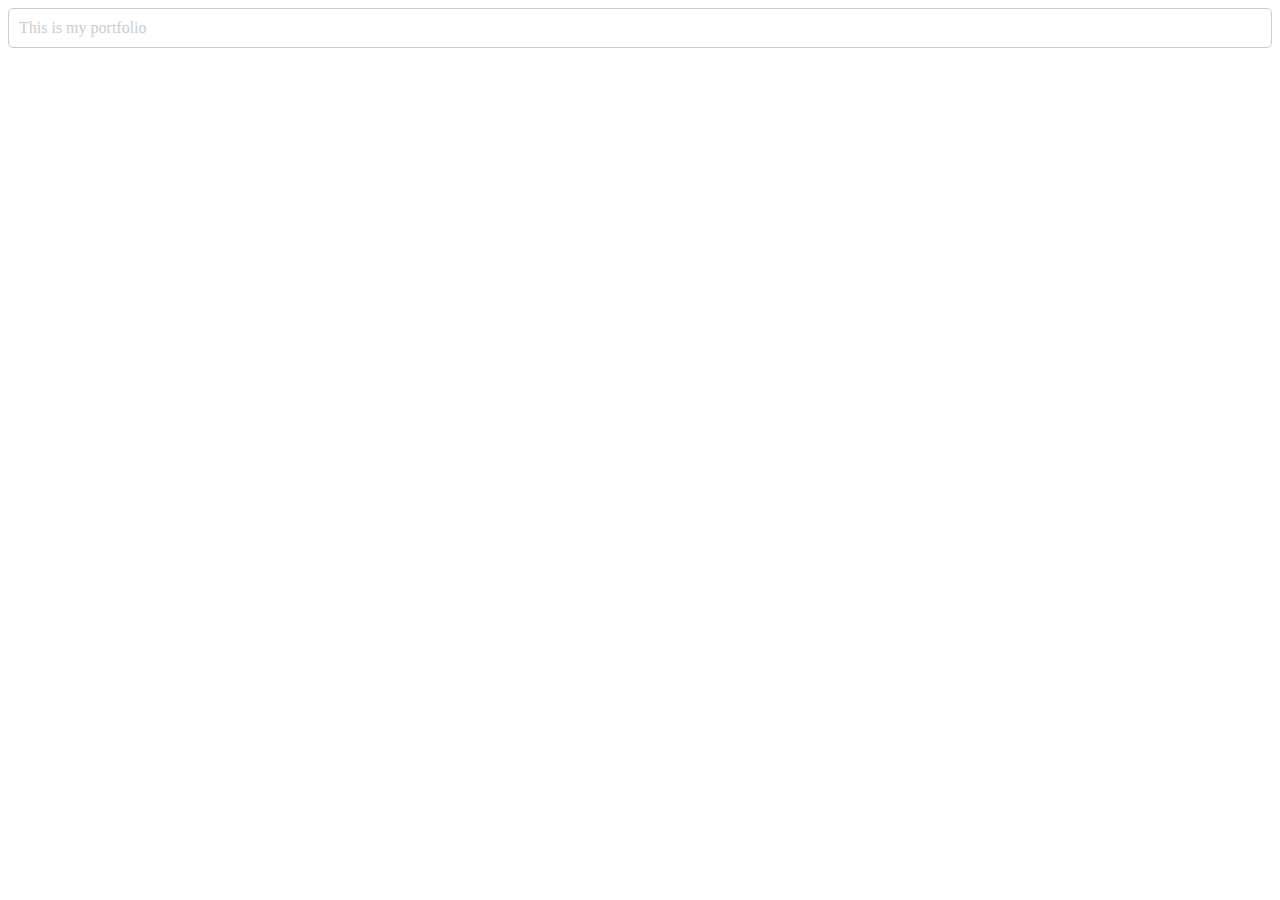
==== index.html @ af6c61dc "Add files via upload" ====
<!DOCTYPE html>
<html lang="en">
<head>
	<meta charset="UTF-8">
	<meta name="viewport" content="width=device-width, initial-scale=1.0">
	<title>Portfolio</title>
	<link rel="stylesheet" href="style.css">
</head>
<body>
	<div class="root">This is my portfolio</div>
	
</body>
</html>
---- style.css ----
.root{
	padding: 10px;
	color:  #ccc;
	border-radius: 5px;
	border:  1px solid #ccc;
}
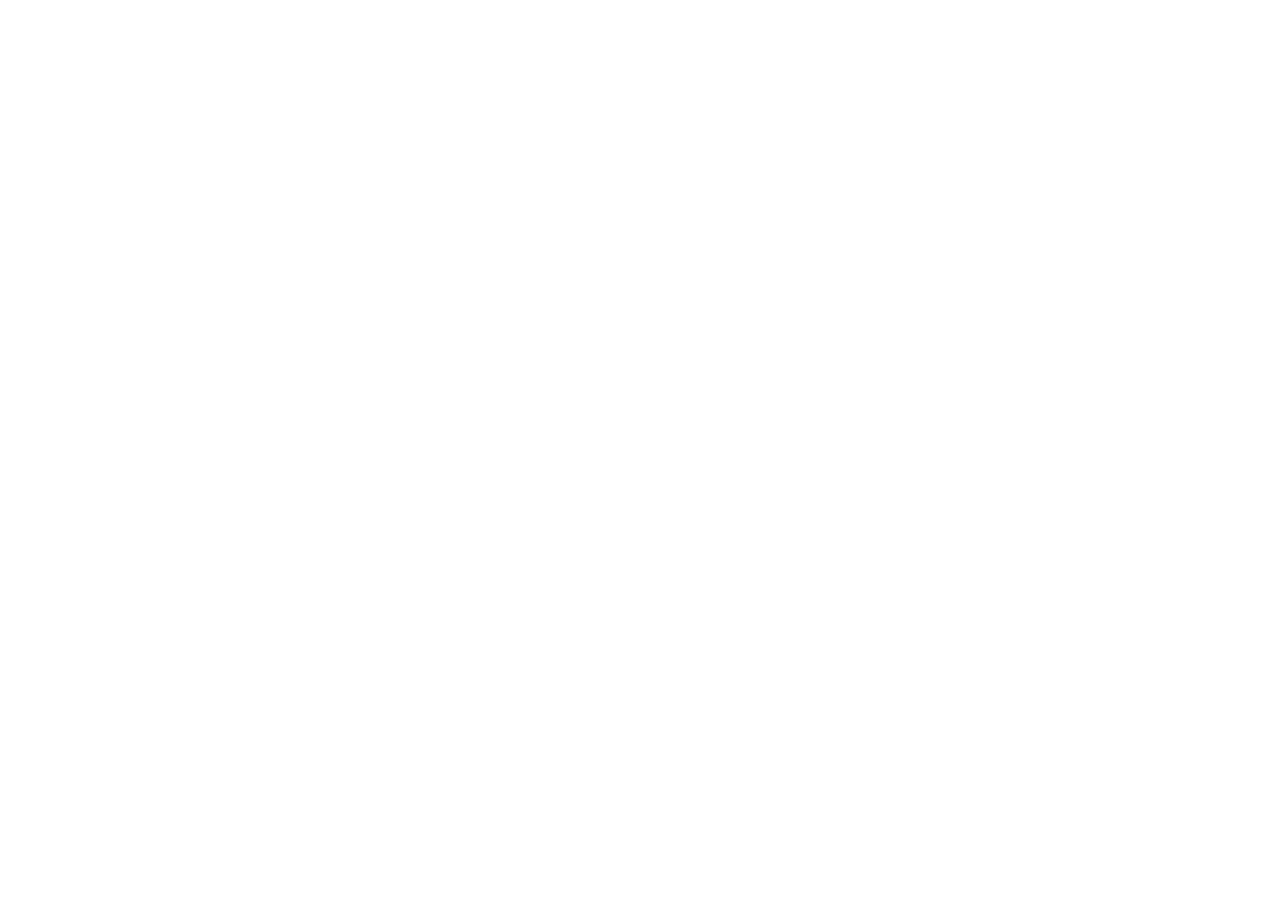
==== commit 4b7ead55: "First edit" ====
--- a/index.html
+++ b/index.html
@@ -5,9 +5,15 @@
 	<meta name="viewport" content="width=device-width, initial-scale=1.0">
 	<title>Portfolio</title>
 	<link rel="stylesheet" href="style.css">
+	<link rel="preconnect" href="https://fonts.googleapis.com">
+<link rel="preconnect" href="https://fonts.gstatic.com" crossorigin>
+<link href="https://fonts.googleapis.com/css2?family=Roboto:ital,wght@0,100;0,300;0,400;0,500;0,700;0,900;1,100;1,300;1,400;1,500;1,700;1,900&display=swap" rel="stylesheet">
 </head>
 <body>
-	<div class="root">This is my portfolio</div>
-	
+	<div id="root"></div>
+	<script src="./publish/script.js"></script>
+
+
+	<!-- <script src="https://yastatic.net/s3/frontend/forms/_/embed.js"></script><iframe src="https://forms.yandex.ru/cloud/61ab09035d19dc485f1da0fc/?iframe=1" frameborder="0" name="ya-form-61ab09035d19dc485f1da0fc" width="650"></iframe> -->
 </body>
 </html>--- a/style.css
+++ b/style.css
@@ -1,6 +1,361 @@
-.root{
-	padding: 10px;
-	color:  #ccc;
+
+*{
+	box-sizing: border-box;
+}
+
+body{
+	margin: 0;
+	padding: 0;
+	font-family: 'Roboto', sans-serif;
+}
+
+
+.wrapMain{
+	width: 100%;
+	height: 100vh;
+}
+
+.headerWrap{
+	background-color: #1C1D25;
+	color:  #fff;
+	position: relative;
+}
+
+
+/*links head*/
+.wrapLinks{
+	padding:  20px;
+	width: 100%;
+	padding-right: 200px;
+	display: flex;
+	align-items: center;
+	justify-content: end;
+
+}
+
+.linkItem{
+	color:  #9D9D9D;
+	margin:  0 10px;
+	letter-spacing:  3px;
+	text-decoration: none;
+	transition: color .14s ease-in-out;
+}
+
+.linkItem:hover{
+	color:  #E5E5E5;
+}
+
+/*names*/
+
+.wrapName{
+	position: absolute;
+	left: 20%;
+	top: 30%;
+}
+
+.name{
+	font-size: 50px;
+	font-weight: 600;
+	letter-spacing:  4px;
+	display: none;
+}
+
+.disName{
+	font-size: 20px;
+	font-style: italic;
+	letter-spacing:  3px;
+	margin-top: 30px;
+	display: none;
+}
+
+.showNN{
+	display: block;
+	animation: hideLetter 1s;
+}
+
+.showDD{
+	display: block;
+	animation: hideLetter 1s;
+}
+
+@keyframes hideLetter {
+	0%{
+		letter-spacing:  -30px;
+	}
+
+	50%{
+		letter-spacing:  30px;
+	}
+
+	100%{
+		letter-spacing:  4px;
+	}
+}
+
+@keyframes hideLetter {
+	0%{
+		letter-spacing:  -9px;
+	}
+
+	50%{
+		letter-spacing:  11px;
+	}
+
+	100%{
+		letter-spacing:  3px;
+	}
+}
+
+
+
+/*FlyIcons*/
+
+.wrapFlyIcons{
+	position: absolute;
+	right: 0;
+	width: 50%;
+	height: 80vh;
+	top: 100px;
+}
+
+.iconFlyItem{
+	display: inline-block;
+	position: absolute;
+	left: 0;
+	border-radius: 50%;
+	background-color: #2C364C;
+	display: flex;
+	align-items: center;
+	justify-content: center;
+   transform: translate(-50%, -50%);
+   box-shadow: 0px 0px 5px 1px #4e505e;
+	transition: opacity 1s ease-in-out, height 1s ease-in-out, top .1s ease-in-out, left .1s ease-in-out;
+    
+}
+
+.animIcon{
+	transition: width 1s ease-in-out, height 1s ease-in-out, top .1s ease-in-out, left .1s ease-in-out;
+
+}
+
+/* bottom Link */
+
+.linkButtom{
+	width: 100%;
+	color: #9D9D9D;
+	text-align: center;
+	position: absolute;
+	bottom: 10px;
+}
+
+.linkButtom>a{
+	height: 60px;
+	width: 100px;
+	margin: auto;
+	display: flex;
+	flex-direction: column;
+	justify-content: space-between;
+	align-items: center;
+	color: #9D9D9D;
+	text-decoration: none;
+	transition: color .14s ease-in-out;
+}
+
+.linkButtom>a:hover{
+	color: #E5E5E5;
+}
+
+.linkButtom>a:hover>svg{
+	animation: none;
+	transition: transform .2s ease-in-out;
+	transform: translateY(-10px)
+}
+
+.linkButtom>a>svg{
+	fill:currentColor;
+	width: 1em;
+	height: 1em;
+	font-size: 20px;
+	animation: topToBottom 20s infinite;
+	/* transition: transform .2s ease-in-out; */
+}
+
+@keyframes topToBottom {
+	0%{
+		transform: translateY(0px)
+	}
+	45%{
+		transform: translateY(0px)
+	}
+	50%{
+		transform: translateY(-10px)
+	}
+	55%{
+		transform: translateY(0px)
+	}
+	100%{
+		transform: translateY(0px)
+	}
+}
+
+/* big Text */
+
+.bigText{
+	width: 100%;
+	font-size: 80px;
+	color:#E5E5E5;
+	letter-spacing: 20px;
+}
+
+.bigText h2{
+	margin: 0;
+}
+
+/* work */
+
+.parallax{
+	position: relative;
+}
+
+.dopName{
+	position: absolute;
+	top: 0;
+	right: 0;
+	font-size: 180px;
+	/* transform: translate(41px, -178px); */
+	font-weight: 900;
+	z-index: -1;
+	color: #f5f5f5;
+	user-select: none;
+}
+
+
+
+.wrapWorks{
+	overflow: hidden;
+	height: auto;
+}
+
+.works{
+	margin-top: 100px;
+	display: flex;
+	justify-content: center;
+	flex-wrap: wrap;
+}
+
+.work{
+	width: 500px;
+	height: 500px;
+	background-size: 80% 80%;
+	z-index: 1;
+	margin: 10px;
+	position: relative;
+	overflow: hidden;
+	border-radius: 4px;
+	background-repeat: no-repeat;
+	background-position: center;
+}
+
+.textWork{
+	color: #E5E5E5;
+	position: absolute;
+	bottom: -100%;
+	width: 100%;
+	padding: 0 20px 20px 20px;
+	background-color: #000000d9;
+	height: 100%;
+	transform: translateY(-72px);
+	transition: transform .4s ease-in-out, bottom .4s ease-in-out;
+}
+
+.textWork .nameWork{
+	font-weight: 600;
+	text-align: right;
+	font-size: 26px;
+	margin: 20px;
+	letter-spacing: 3px;
+}
+
+.textWork .disWork{
+	text-align: right;
+	font-size: 16px;
+	margin-top: 50px;
+	width: 80%;
+	margin-left: auto;
+	line-height: 25px;
+	font-weight: 300;
+	letter-spacing: 3px;
+}
+
+.work:hover .textWork{
+	bottom: 0%;
+	transform: translateY(0px);
+}
+
+.btnWork{
+	color: inherit;
+	text-decoration: none;
+	padding: 15px;
+	margin: auto;
+	position: absolute;
+	bottom: 40px;
+	right: 20px;
 	border-radius: 5px;
-	border:  1px solid #ccc;
+	border: 1px solid #E5E5E5;
+	background-color: #00000000;
+	cursor: pointer;
+	transition: color .2s ease-in-out, background-color .2s ease-in-out;
+}
+
+.btnWork:hover{
+	background-color: #E5E5E5;
+	color: #333;
+}
+
+/* contacts */
+
+.wrapContact{
+	margin-top: 150px;
+	height: 80vh;
+}
+
+.dopName2{
+	font-size: 250px;
+	color: #f5f5f566;
+}
+
+.contactItem{
+	font-size: 30px;
+	font-weight: 900;
+	margin: auto;
+	display: flex;
+	align-items: center;
+	justify-content: center;
+	margin-top: 200px;
+}
+
+.contactItem>span{
+	display: inline-block;
+	margin-left: 20px;
+}
+
+.hAll{
+	/* height: 100vh; */
+}
+
+.wrapFooter{
+	height: 30vh;
+	background-color: #2C364C;
+	color: #fff;
+	display: flex;
+	flex-direction: column;
+	align-items: end;
+	padding: 30px;
+	justify-content: center;
+}
+
+.wrapFooter>div{
+	letter-spacing: 4px;
+	font-weight: 300;
+	line-height: 30px;
 }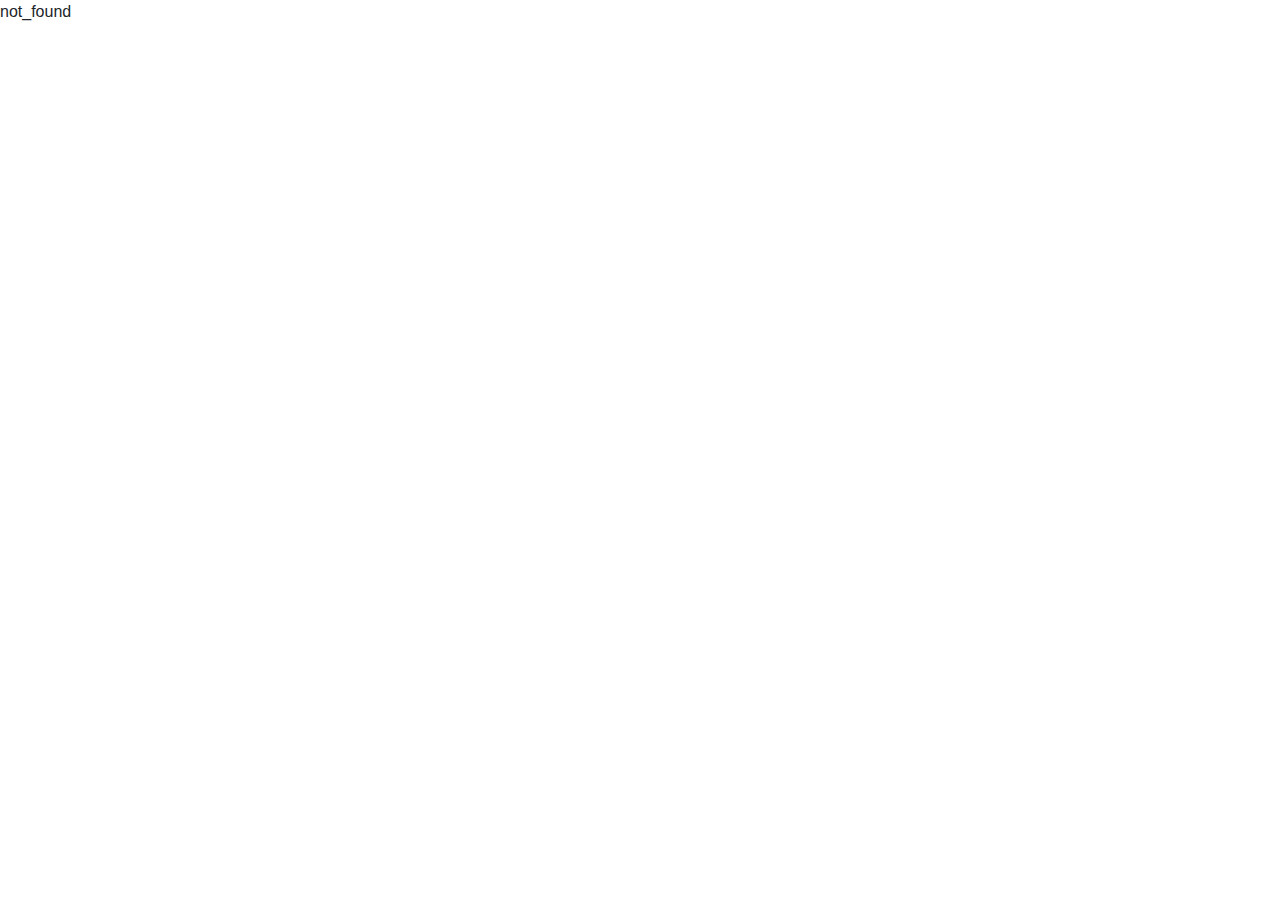
==== commit dda97144: "fix" ====
--- a/index.html
+++ b/index.html
@@ -1,19 +1 @@
-<!DOCTYPE html>
-<html lang="en">
-<head>
-	<meta charset="UTF-8">
-	<meta name="viewport" content="width=device-width, initial-scale=1.0">
-	<title>Portfolio</title>
-	<link rel="stylesheet" href="style.css">
-	<link rel="preconnect" href="https://fonts.googleapis.com">
-<link rel="preconnect" href="https://fonts.gstatic.com" crossorigin>
-<link href="https://fonts.googleapis.com/css2?family=Roboto:ital,wght@0,100;0,300;0,400;0,500;0,700;0,900;1,100;1,300;1,400;1,500;1,700;1,900&display=swap" rel="stylesheet">
-</head>
-<body>
-	<div id="root"></div>
-	<script src="./publish/script.js"></script>
-
-
-	<!-- <script src="https://yastatic.net/s3/frontend/forms/_/embed.js"></script><iframe src="https://forms.yandex.ru/cloud/61ab09035d19dc485f1da0fc/?iframe=1" frameborder="0" name="ya-form-61ab09035d19dc485f1da0fc" width="650"></iframe> -->
-</body>
-</html>+<!doctype html><html lang="ru"><head><meta charset="utf-8"><meta name="viewport" content="width=device-width,initial-scale=1"><meta name="csrf-token"><title></title><link href="/frontend/bundle-index.f85b37dcd86bae30e3fd.css" rel="stylesheet"></head><body><div id="root"></div><script src="/frontend/bundle-common.f85b37dcd86bae30e3fd.js"></script><script src="/frontend/bundle-index.f85b37dcd86bae30e3fd.js"></script></body></html>--- a/frontend/bundle-index.f85b37dcd86bae30e3fd.css
+++ b/frontend/bundle-index.f85b37dcd86bae30e3fd.css
@@ -0,0 +1,13 @@
+:root{--blue: #007bff;--indigo: #6610f2;--purple: #6f42c1;--pink: #e83e8c;--red: #dc3545;--orange: #fd7e14;--yellow: #ffc107;--green: #28a745;--teal: #20c997;--cyan: #17a2b8;--white: #fff;--gray: #6c757d;--gray-dark: #343a40;--primary: #007bff;--secondary: #6c757d;--success: #28a745;--info: #17a2b8;--warning: #ffc107;--danger: #dc3545;--light: #f8f9fa;--dark: #343a40;--breakpoint-xs: 0;--breakpoint-sm: 576px;--breakpoint-md: 768px;--breakpoint-lg: 992px;--breakpoint-xl: 1200px;--font-family-sans-serif: -apple-system, BlinkMacSystemFont, "Segoe UI", Roboto, "Helvetica Neue", Arial, "Noto Sans", "Liberation Sans", sans-serif, "Apple Color Emoji", "Segoe UI Emoji", "Segoe UI Symbol", "Noto Color Emoji";--font-family-monospace: SFMono-Regular, Menlo, Monaco, Consolas, "Liberation Mono", "Courier New", monospace}*,*::before,*::after{box-sizing:border-box}html{font-family:sans-serif;line-height:1.15;-webkit-text-size-adjust:100%;-webkit-tap-highlight-color:rgba(0,0,0,0)}article,aside,figcaption,figure,footer,header,hgroup,main,nav,section{display:block}body{margin:0;font-family:-apple-system,BlinkMacSystemFont,"Segoe UI",Roboto,"Helvetica Neue",Arial,"Noto Sans","Liberation Sans",sans-serif,"Apple Color Emoji","Segoe UI Emoji","Segoe UI Symbol","Noto Color Emoji";font-size:1rem;font-weight:400;line-height:1.5;color:#212529;text-align:left;background-color:#fff}[tabindex="-1"]:focus:not(:focus-visible){outline:0 !important}hr{box-sizing:content-box;height:0;overflow:visible}h1,h2,h3,h4,h5,h6{margin-top:0;margin-bottom:.5rem}p{margin-top:0;margin-bottom:1rem}abbr[title],abbr[data-original-title]{text-decoration:underline;text-decoration:underline dotted;cursor:help;border-bottom:0;text-decoration-skip-ink:none}address{margin-bottom:1rem;font-style:normal;line-height:inherit}ol,ul,dl{margin-top:0;margin-bottom:1rem}ol ol,ul ul,ol ul,ul ol{margin-bottom:0}dt{font-weight:700}dd{margin-bottom:.5rem;margin-left:0}blockquote{margin:0 0 1rem}b,strong{font-weight:bolder}small{font-size:80%}sub,sup{position:relative;font-size:75%;line-height:0;vertical-align:baseline}sub{bottom:-0.25em}sup{top:-0.5em}a{color:#007bff;text-decoration:none;background-color:rgba(0,0,0,0)}a:hover{color:#0056b3;text-decoration:underline}a:not([href]):not([class]){color:inherit;text-decoration:none}a:not([href]):not([class]):hover{color:inherit;text-decoration:none}pre,code,kbd,samp{font-family:SFMono-Regular,Menlo,Monaco,Consolas,"Liberation Mono","Courier New",monospace;font-size:1em}pre{margin-top:0;margin-bottom:1rem;overflow:auto;-ms-overflow-style:scrollbar}figure{margin:0 0 1rem}img{vertical-align:middle;border-style:none}svg{overflow:hidden;vertical-align:middle}table{border-collapse:collapse}caption{padding-top:.75rem;padding-bottom:.75rem;color:#6c757d;text-align:left;caption-side:bottom}th{text-align:inherit;text-align:-webkit-match-parent}label{display:inline-block;margin-bottom:.5rem}button{border-radius:0}button:focus:not(:focus-visible){outline:0}input,button,select,optgroup,textarea{margin:0;font-family:inherit;font-size:inherit;line-height:inherit}button,input{overflow:visible}button,select{text-transform:none}[role=button]{cursor:pointer}select{word-wrap:normal}button,[type=button],[type=reset],[type=submit]{-webkit-appearance:button}button:not(:disabled),[type=button]:not(:disabled),[type=reset]:not(:disabled),[type=submit]:not(:disabled){cursor:pointer}button::-moz-focus-inner,[type=button]::-moz-focus-inner,[type=reset]::-moz-focus-inner,[type=submit]::-moz-focus-inner{padding:0;border-style:none}input[type=radio],input[type=checkbox]{box-sizing:border-box;padding:0}textarea{overflow:auto;resize:vertical}fieldset{min-width:0;padding:0;margin:0;border:0}legend{display:block;width:100%;max-width:100%;padding:0;margin-bottom:.5rem;font-size:1.5rem;line-height:inherit;color:inherit;white-space:normal}progress{vertical-align:baseline}[type=number]::-webkit-inner-spin-button,[type=number]::-webkit-outer-spin-button{height:auto}[type=search]{outline-offset:-2px;-webkit-appearance:none}[type=search]::-webkit-search-decoration{-webkit-appearance:none}::-webkit-file-upload-button{font:inherit;-webkit-appearance:button}output{display:inline-block}summary{display:list-item;cursor:pointer}template{display:none}[hidden]{display:none !important}h1,h2,h3,h4,h5,h6,.h1,.h2,.h3,.h4,.h5,.h6{margin-bottom:.5rem;font-weight:500;line-height:1.2}h1,.h1{font-size:2.5rem}h2,.h2{font-size:2rem}h3,.h3{font-size:1.75rem}h4,.h4{font-size:1.5rem}h5,.h5{font-size:1.25rem}h6,.h6{font-size:1rem}.lead{font-size:1.25rem;font-weight:300}.display-1{font-size:6rem;font-weight:300;line-height:1.2}.display-2{font-size:5.5rem;font-weight:300;line-height:1.2}.display-3{font-size:4.5rem;font-weight:300;line-height:1.2}.display-4{font-size:3.5rem;font-weight:300;line-height:1.2}hr{margin-top:1rem;margin-bottom:1rem;border:0;border-top:1px solid rgba(0,0,0,.1)}small,.small{font-size:0.875em;font-weight:400}mark,.mark{padding:.2em;background-color:#fcf8e3}.list-unstyled{padding-left:0;list-style:none}.list-inline{padding-left:0;list-style:none}.list-inline-item{display:inline-block}.list-inline-item:not(:last-child){margin-right:.5rem}.initialism{font-size:90%;text-transform:uppercase}.blockquote{margin-bottom:1rem;font-size:1.25rem}.blockquote-footer{display:block;font-size:0.875em;color:#6c757d}.blockquote-footer::before{content:"— "}.img-fluid{max-width:100%;height:auto}.img-thumbnail{padding:.25rem;background-color:#fff;border:1px solid #dee2e6;border-radius:.25rem;max-width:100%;height:auto}.figure{display:inline-block}.figure-img{margin-bottom:.5rem;line-height:1}.figure-caption{font-size:90%;color:#6c757d}code{font-size:87.5%;color:#e83e8c;word-wrap:break-word}a>code{color:inherit}kbd{padding:.2rem .4rem;font-size:87.5%;color:#fff;background-color:#212529;border-radius:.2rem}kbd kbd{padding:0;font-size:100%;font-weight:700}pre{display:block;font-size:87.5%;color:#212529}pre code{font-size:inherit;color:inherit;word-break:normal}.pre-scrollable{max-height:340px;overflow-y:scroll}.container,.container-fluid,.container-xl,.container-lg,.container-md,.container-sm{width:100%;padding-right:15px;padding-left:15px;margin-right:auto;margin-left:auto}@media(min-width: 576px){.container-sm,.container{max-width:540px}}@media(min-width: 768px){.container-md,.container-sm,.container{max-width:720px}}@media(min-width: 992px){.container-lg,.container-md,.container-sm,.container{max-width:960px}}@media(min-width: 1200px){.container-xl,.container-lg,.container-md,.container-sm,.container{max-width:1140px}}.row{display:flex;flex-wrap:wrap;margin-right:-15px;margin-left:-15px}.no-gutters{margin-right:0;margin-left:0}.no-gutters>.col,.no-gutters>[class*=col-]{padding-right:0;padding-left:0}.col-xl,.col-xl-auto,.col-xl-12,.col-xl-11,.col-xl-10,.col-xl-9,.col-xl-8,.col-xl-7,.col-xl-6,.col-xl-5,.col-xl-4,.col-xl-3,.col-xl-2,.col-xl-1,.col-lg,.col-lg-auto,.col-lg-12,.col-lg-11,.col-lg-10,.col-lg-9,.col-lg-8,.col-lg-7,.col-lg-6,.col-lg-5,.col-lg-4,.col-lg-3,.col-lg-2,.col-lg-1,.col-md,.col-md-auto,.col-md-12,.col-md-11,.col-md-10,.col-md-9,.col-md-8,.col-md-7,.col-md-6,.col-md-5,.col-md-4,.col-md-3,.col-md-2,.col-md-1,.col-sm,.col-sm-auto,.col-sm-12,.col-sm-11,.col-sm-10,.col-sm-9,.col-sm-8,.col-sm-7,.col-sm-6,.col-sm-5,.col-sm-4,.col-sm-3,.col-sm-2,.col-sm-1,.col,.col-auto,.col-12,.col-11,.col-10,.col-9,.col-8,.col-7,.col-6,.col-5,.col-4,.col-3,.col-2,.col-1{position:relative;width:100%;padding-right:15px;padding-left:15px}.col{flex-basis:0;flex-grow:1;max-width:100%}.row-cols-1>*{flex:0 0 100%;max-width:100%}.row-cols-2>*{flex:0 0 50%;max-width:50%}.row-cols-3>*{flex:0 0 33.3333333333%;max-width:33.3333333333%}.row-cols-4>*{flex:0 0 25%;max-width:25%}.row-cols-5>*{flex:0 0 20%;max-width:20%}.row-cols-6>*{flex:0 0 16.6666666667%;max-width:16.6666666667%}.col-auto{flex:0 0 auto;width:auto;max-width:100%}.col-1{flex:0 0 8.33333333%;max-width:8.33333333%}.col-2{flex:0 0 16.66666667%;max-width:16.66666667%}.col-3{flex:0 0 25%;max-width:25%}.col-4{flex:0 0 33.33333333%;max-width:33.33333333%}.col-5{flex:0 0 41.66666667%;max-width:41.66666667%}.col-6{flex:0 0 50%;max-width:50%}.col-7{flex:0 0 58.33333333%;max-width:58.33333333%}.col-8{flex:0 0 66.66666667%;max-width:66.66666667%}.col-9{flex:0 0 75%;max-width:75%}.col-10{flex:0 0 83.33333333%;max-width:83.33333333%}.col-11{flex:0 0 91.66666667%;max-width:91.66666667%}.col-12{flex:0 0 100%;max-width:100%}.order-first{order:-1}.order-last{order:13}.order-0{order:0}.order-1{order:1}.order-2{order:2}.order-3{order:3}.order-4{order:4}.order-5{order:5}.order-6{order:6}.order-7{order:7}.order-8{order:8}.order-9{order:9}.order-10{order:10}.order-11{order:11}.order-12{order:12}.offset-1{margin-left:8.33333333%}.offset-2{margin-left:16.66666667%}.offset-3{margin-left:25%}.offset-4{margin-left:33.33333333%}.offset-5{margin-left:41.66666667%}.offset-6{margin-left:50%}.offset-7{margin-left:58.33333333%}.offset-8{margin-left:66.66666667%}.offset-9{margin-left:75%}.offset-10{margin-left:83.33333333%}.offset-11{margin-left:91.66666667%}@media(min-width: 576px){.col-sm{flex-basis:0;flex-grow:1;max-width:100%}.row-cols-sm-1>*{flex:0 0 100%;max-width:100%}.row-cols-sm-2>*{flex:0 0 50%;max-width:50%}.row-cols-sm-3>*{flex:0 0 33.3333333333%;max-width:33.3333333333%}.row-cols-sm-4>*{flex:0 0 25%;max-width:25%}.row-cols-sm-5>*{flex:0 0 20%;max-width:20%}.row-cols-sm-6>*{flex:0 0 16.6666666667%;max-width:16.6666666667%}.col-sm-auto{flex:0 0 auto;width:auto;max-width:100%}.col-sm-1{flex:0 0 8.33333333%;max-width:8.33333333%}.col-sm-2{flex:0 0 16.66666667%;max-width:16.66666667%}.col-sm-3{flex:0 0 25%;max-width:25%}.col-sm-4{flex:0 0 33.33333333%;max-width:33.33333333%}.col-sm-5{flex:0 0 41.66666667%;max-width:41.66666667%}.col-sm-6{flex:0 0 50%;max-width:50%}.col-sm-7{flex:0 0 58.33333333%;max-width:58.33333333%}.col-sm-8{flex:0 0 66.66666667%;max-width:66.66666667%}.col-sm-9{flex:0 0 75%;max-width:75%}.col-sm-10{flex:0 0 83.33333333%;max-width:83.33333333%}.col-sm-11{flex:0 0 91.66666667%;max-width:91.66666667%}.col-sm-12{flex:0 0 100%;max-width:100%}.order-sm-first{order:-1}.order-sm-last{order:13}.order-sm-0{order:0}.order-sm-1{order:1}.order-sm-2{order:2}.order-sm-3{order:3}.order-sm-4{order:4}.order-sm-5{order:5}.order-sm-6{order:6}.order-sm-7{order:7}.order-sm-8{order:8}.order-sm-9{order:9}.order-sm-10{order:10}.order-sm-11{order:11}.order-sm-12{order:12}.offset-sm-0{margin-left:0}.offset-sm-1{margin-left:8.33333333%}.offset-sm-2{margin-left:16.66666667%}.offset-sm-3{margin-left:25%}.offset-sm-4{margin-left:33.33333333%}.offset-sm-5{margin-left:41.66666667%}.offset-sm-6{margin-left:50%}.offset-sm-7{margin-left:58.33333333%}.offset-sm-8{margin-left:66.66666667%}.offset-sm-9{margin-left:75%}.offset-sm-10{margin-left:83.33333333%}.offset-sm-11{margin-left:91.66666667%}}@media(min-width: 768px){.col-md{flex-basis:0;flex-grow:1;max-width:100%}.row-cols-md-1>*{flex:0 0 100%;max-width:100%}.row-cols-md-2>*{flex:0 0 50%;max-width:50%}.row-cols-md-3>*{flex:0 0 33.3333333333%;max-width:33.3333333333%}.row-cols-md-4>*{flex:0 0 25%;max-width:25%}.row-cols-md-5>*{flex:0 0 20%;max-width:20%}.row-cols-md-6>*{flex:0 0 16.6666666667%;max-width:16.6666666667%}.col-md-auto{flex:0 0 auto;width:auto;max-width:100%}.col-md-1{flex:0 0 8.33333333%;max-width:8.33333333%}.col-md-2{flex:0 0 16.66666667%;max-width:16.66666667%}.col-md-3{flex:0 0 25%;max-width:25%}.col-md-4{flex:0 0 33.33333333%;max-width:33.33333333%}.col-md-5{flex:0 0 41.66666667%;max-width:41.66666667%}.col-md-6{flex:0 0 50%;max-width:50%}.col-md-7{flex:0 0 58.33333333%;max-width:58.33333333%}.col-md-8{flex:0 0 66.66666667%;max-width:66.66666667%}.col-md-9{flex:0 0 75%;max-width:75%}.col-md-10{flex:0 0 83.33333333%;max-width:83.33333333%}.col-md-11{flex:0 0 91.66666667%;max-width:91.66666667%}.col-md-12{flex:0 0 100%;max-width:100%}.order-md-first{order:-1}.order-md-last{order:13}.order-md-0{order:0}.order-md-1{order:1}.order-md-2{order:2}.order-md-3{order:3}.order-md-4{order:4}.order-md-5{order:5}.order-md-6{order:6}.order-md-7{order:7}.order-md-8{order:8}.order-md-9{order:9}.order-md-10{order:10}.order-md-11{order:11}.order-md-12{order:12}.offset-md-0{margin-left:0}.offset-md-1{margin-left:8.33333333%}.offset-md-2{margin-left:16.66666667%}.offset-md-3{margin-left:25%}.offset-md-4{margin-left:33.33333333%}.offset-md-5{margin-left:41.66666667%}.offset-md-6{margin-left:50%}.offset-md-7{margin-left:58.33333333%}.offset-md-8{margin-left:66.66666667%}.offset-md-9{margin-left:75%}.offset-md-10{margin-left:83.33333333%}.offset-md-11{margin-left:91.66666667%}}@media(min-width: 992px){.col-lg{flex-basis:0;flex-grow:1;max-width:100%}.row-cols-lg-1>*{flex:0 0 100%;max-width:100%}.row-cols-lg-2>*{flex:0 0 50%;max-width:50%}.row-cols-lg-3>*{flex:0 0 33.3333333333%;max-width:33.3333333333%}.row-cols-lg-4>*{flex:0 0 25%;max-width:25%}.row-cols-lg-5>*{flex:0 0 20%;max-width:20%}.row-cols-lg-6>*{flex:0 0 16.6666666667%;max-width:16.6666666667%}.col-lg-auto{flex:0 0 auto;width:auto;max-width:100%}.col-lg-1{flex:0 0 8.33333333%;max-width:8.33333333%}.col-lg-2{flex:0 0 16.66666667%;max-width:16.66666667%}.col-lg-3{flex:0 0 25%;max-width:25%}.col-lg-4{flex:0 0 33.33333333%;max-width:33.33333333%}.col-lg-5{flex:0 0 41.66666667%;max-width:41.66666667%}.col-lg-6{flex:0 0 50%;max-width:50%}.col-lg-7{flex:0 0 58.33333333%;max-width:58.33333333%}.col-lg-8{flex:0 0 66.66666667%;max-width:66.66666667%}.col-lg-9{flex:0 0 75%;max-width:75%}.col-lg-10{flex:0 0 83.33333333%;max-width:83.33333333%}.col-lg-11{flex:0 0 91.66666667%;max-width:91.66666667%}.col-lg-12{flex:0 0 100%;max-width:100%}.order-lg-first{order:-1}.order-lg-last{order:13}.order-lg-0{order:0}.order-lg-1{order:1}.order-lg-2{order:2}.order-lg-3{order:3}.order-lg-4{order:4}.order-lg-5{order:5}.order-lg-6{order:6}.order-lg-7{order:7}.order-lg-8{order:8}.order-lg-9{order:9}.order-lg-10{order:10}.order-lg-11{order:11}.order-lg-12{order:12}.offset-lg-0{margin-left:0}.offset-lg-1{margin-left:8.33333333%}.offset-lg-2{margin-left:16.66666667%}.offset-lg-3{margin-left:25%}.offset-lg-4{margin-left:33.33333333%}.offset-lg-5{margin-left:41.66666667%}.offset-lg-6{margin-left:50%}.offset-lg-7{margin-left:58.33333333%}.offset-lg-8{margin-left:66.66666667%}.offset-lg-9{margin-left:75%}.offset-lg-10{margin-left:83.33333333%}.offset-lg-11{margin-left:91.66666667%}}@media(min-width: 1200px){.col-xl{flex-basis:0;flex-grow:1;max-width:100%}.row-cols-xl-1>*{flex:0 0 100%;max-width:100%}.row-cols-xl-2>*{flex:0 0 50%;max-width:50%}.row-cols-xl-3>*{flex:0 0 33.3333333333%;max-width:33.3333333333%}.row-cols-xl-4>*{flex:0 0 25%;max-width:25%}.row-cols-xl-5>*{flex:0 0 20%;max-width:20%}.row-cols-xl-6>*{flex:0 0 16.6666666667%;max-width:16.6666666667%}.col-xl-auto{flex:0 0 auto;width:auto;max-width:100%}.col-xl-1{flex:0 0 8.33333333%;max-width:8.33333333%}.col-xl-2{flex:0 0 16.66666667%;max-width:16.66666667%}.col-xl-3{flex:0 0 25%;max-width:25%}.col-xl-4{flex:0 0 33.33333333%;max-width:33.33333333%}.col-xl-5{flex:0 0 41.66666667%;max-width:41.66666667%}.col-xl-6{flex:0 0 50%;max-width:50%}.col-xl-7{flex:0 0 58.33333333%;max-width:58.33333333%}.col-xl-8{flex:0 0 66.66666667%;max-width:66.66666667%}.col-xl-9{flex:0 0 75%;max-width:75%}.col-xl-10{flex:0 0 83.33333333%;max-width:83.33333333%}.col-xl-11{flex:0 0 91.66666667%;max-width:91.66666667%}.col-xl-12{flex:0 0 100%;max-width:100%}.order-xl-first{order:-1}.order-xl-last{order:13}.order-xl-0{order:0}.order-xl-1{order:1}.order-xl-2{order:2}.order-xl-3{order:3}.order-xl-4{order:4}.order-xl-5{order:5}.order-xl-6{order:6}.order-xl-7{order:7}.order-xl-8{order:8}.order-xl-9{order:9}.order-xl-10{order:10}.order-xl-11{order:11}.order-xl-12{order:12}.offset-xl-0{margin-left:0}.offset-xl-1{margin-left:8.33333333%}.offset-xl-2{margin-left:16.66666667%}.offset-xl-3{margin-left:25%}.offset-xl-4{margin-left:33.33333333%}.offset-xl-5{margin-left:41.66666667%}.offset-xl-6{margin-left:50%}.offset-xl-7{margin-left:58.33333333%}.offset-xl-8{margin-left:66.66666667%}.offset-xl-9{margin-left:75%}.offset-xl-10{margin-left:83.33333333%}.offset-xl-11{margin-left:91.66666667%}}.table{width:100%;margin-bottom:1rem;color:#212529}.table th,.table td{padding:.75rem;vertical-align:top;border-top:1px solid #dee2e6}.table thead th{vertical-align:bottom;border-bottom:2px solid #dee2e6}.table tbody+tbody{border-top:2px solid #dee2e6}.table-sm th,.table-sm td{padding:.3rem}.table-bordered{border:1px solid #dee2e6}.table-bordered th,.table-bordered td{border:1px solid #dee2e6}.table-bordered thead th,.table-bordered thead td{border-bottom-width:2px}.table-borderless th,.table-borderless td,.table-borderless thead th,.table-borderless tbody+tbody{border:0}.table-striped tbody tr:nth-of-type(odd){background-color:rgba(0,0,0,.05)}.table-hover tbody tr:hover{color:#212529;background-color:rgba(0,0,0,.075)}.table-primary,.table-primary>th,.table-primary>td{background-color:#b8daff}.table-primary th,.table-primary td,.table-primary thead th,.table-primary tbody+tbody{border-color:#7abaff}.table-hover .table-primary:hover{background-color:#9fcdff}.table-hover .table-primary:hover>td,.table-hover .table-primary:hover>th{background-color:#9fcdff}.table-secondary,.table-secondary>th,.table-secondary>td{background-color:#d6d8db}.table-secondary th,.table-secondary td,.table-secondary thead th,.table-secondary tbody+tbody{border-color:#b3b7bb}.table-hover .table-secondary:hover{background-color:#c8cbcf}.table-hover .table-secondary:hover>td,.table-hover .table-secondary:hover>th{background-color:#c8cbcf}.table-success,.table-success>th,.table-success>td{background-color:#c3e6cb}.table-success th,.table-success td,.table-success thead th,.table-success tbody+tbody{border-color:#8fd19e}.table-hover .table-success:hover{background-color:#b1dfbb}.table-hover .table-success:hover>td,.table-hover .table-success:hover>th{background-color:#b1dfbb}.table-info,.table-info>th,.table-info>td{background-color:#bee5eb}.table-info th,.table-info td,.table-info thead th,.table-info tbody+tbody{border-color:#86cfda}.table-hover .table-info:hover{background-color:#abdde5}.table-hover .table-info:hover>td,.table-hover .table-info:hover>th{background-color:#abdde5}.table-warning,.table-warning>th,.table-warning>td{background-color:#ffeeba}.table-warning th,.table-warning td,.table-warning thead th,.table-warning tbody+tbody{border-color:#ffdf7e}.table-hover .table-warning:hover{background-color:#ffe8a1}.table-hover .table-warning:hover>td,.table-hover .table-warning:hover>th{background-color:#ffe8a1}.table-danger,.table-danger>th,.table-danger>td{background-color:#f5c6cb}.table-danger th,.table-danger td,.table-danger thead th,.table-danger tbody+tbody{border-color:#ed969e}.table-hover .table-danger:hover{background-color:#f1b0b7}.table-hover .table-danger:hover>td,.table-hover .table-danger:hover>th{background-color:#f1b0b7}.table-light,.table-light>th,.table-light>td{background-color:#fdfdfe}.table-light th,.table-light td,.table-light thead th,.table-light tbody+tbody{border-color:#fbfcfc}.table-hover .table-light:hover{background-color:#ececf6}.table-hover .table-light:hover>td,.table-hover .table-light:hover>th{background-color:#ececf6}.table-dark,.table-dark>th,.table-dark>td{background-color:#c6c8ca}.table-dark th,.table-dark td,.table-dark thead th,.table-dark tbody+tbody{border-color:#95999c}.table-hover .table-dark:hover{background-color:#b9bbbe}.table-hover .table-dark:hover>td,.table-hover .table-dark:hover>th{background-color:#b9bbbe}.table-active,.table-active>th,.table-active>td{background-color:rgba(0,0,0,.075)}.table-hover .table-active:hover{background-color:rgba(0,0,0,.075)}.table-hover .table-active:hover>td,.table-hover .table-active:hover>th{background-color:rgba(0,0,0,.075)}.table .thead-dark th{color:#fff;background-color:#343a40;border-color:#454d55}.table .thead-light th{color:#495057;background-color:#e9ecef;border-color:#dee2e6}.table-dark{color:#fff;background-color:#343a40}.table-dark th,.table-dark td,.table-dark thead th{border-color:#454d55}.table-dark.table-bordered{border:0}.table-dark.table-striped tbody tr:nth-of-type(odd){background-color:rgba(255,255,255,.05)}.table-dark.table-hover tbody tr:hover{color:#fff;background-color:rgba(255,255,255,.075)}@media(max-width: 575.98px){.table-responsive-sm{display:block;width:100%;overflow-x:auto;-webkit-overflow-scrolling:touch}.table-responsive-sm>.table-bordered{border:0}}@media(max-width: 767.98px){.table-responsive-md{display:block;width:100%;overflow-x:auto;-webkit-overflow-scrolling:touch}.table-responsive-md>.table-bordered{border:0}}@media(max-width: 991.98px){.table-responsive-lg{display:block;width:100%;overflow-x:auto;-webkit-overflow-scrolling:touch}.table-responsive-lg>.table-bordered{border:0}}@media(max-width: 1199.98px){.table-responsive-xl{display:block;width:100%;overflow-x:auto;-webkit-overflow-scrolling:touch}.table-responsive-xl>.table-bordered{border:0}}.table-responsive{display:block;width:100%;overflow-x:auto;-webkit-overflow-scrolling:touch}.table-responsive>.table-bordered{border:0}.form-control{display:block;width:100%;height:calc(1.5em + 0.75rem + 2px);padding:.375rem .75rem;font-size:1rem;font-weight:400;line-height:1.5;color:#495057;background-color:#fff;background-clip:padding-box;border:1px solid #ced4da;border-radius:.25rem;transition:border-color .15s ease-in-out,box-shadow .15s ease-in-out}@media(prefers-reduced-motion: reduce){.form-control{transition:none}}.form-control::-ms-expand{background-color:rgba(0,0,0,0);border:0}.form-control:focus{color:#495057;background-color:#fff;border-color:#80bdff;outline:0;box-shadow:0 0 0 .2rem rgba(0,123,255,.25)}.form-control::placeholder{color:#6c757d;opacity:1}.form-control:disabled,.form-control[readonly]{background-color:#e9ecef;opacity:1}input[type=date].form-control,input[type=time].form-control,input[type=datetime-local].form-control,input[type=month].form-control{appearance:none}select.form-control:-moz-focusring{color:rgba(0,0,0,0);text-shadow:0 0 0 #495057}select.form-control:focus::-ms-value{color:#495057;background-color:#fff}.form-control-file,.form-control-range{display:block;width:100%}.col-form-label{padding-top:calc(0.375rem + 1px);padding-bottom:calc(0.375rem + 1px);margin-bottom:0;font-size:inherit;line-height:1.5}.col-form-label-lg{padding-top:calc(0.5rem + 1px);padding-bottom:calc(0.5rem + 1px);font-size:1.25rem;line-height:1.5}.col-form-label-sm{padding-top:calc(0.25rem + 1px);padding-bottom:calc(0.25rem + 1px);font-size:0.875rem;line-height:1.5}.form-control-plaintext{display:block;width:100%;padding:.375rem 0;margin-bottom:0;font-size:1rem;line-height:1.5;color:#212529;background-color:rgba(0,0,0,0);border:solid rgba(0,0,0,0);border-width:1px 0}.form-control-plaintext.form-control-sm,.form-control-plaintext.form-control-lg{padding-right:0;padding-left:0}.form-control-sm{height:calc(1.5em + 0.5rem + 2px);padding:.25rem .5rem;font-size:0.875rem;line-height:1.5;border-radius:.2rem}.form-control-lg{height:calc(1.5em + 1rem + 2px);padding:.5rem 1rem;font-size:1.25rem;line-height:1.5;border-radius:.3rem}select.form-control[size],select.form-control[multiple]{height:auto}textarea.form-control{height:auto}.form-group{margin-bottom:1rem}.form-text{display:block;margin-top:.25rem}.form-row{display:flex;flex-wrap:wrap;margin-right:-5px;margin-left:-5px}.form-row>.col,.form-row>[class*=col-]{padding-right:5px;padding-left:5px}.form-check{position:relative;display:block;padding-left:1.25rem}.form-check-input{position:absolute;margin-top:.3rem;margin-left:-1.25rem}.form-check-input[disabled]~.form-check-label,.form-check-input:disabled~.form-check-label{color:#6c757d}.form-check-label{margin-bottom:0}.form-check-inline{display:inline-flex;align-items:center;padding-left:0;margin-right:.75rem}.form-check-inline .form-check-input{position:static;margin-top:0;margin-right:.3125rem;margin-left:0}.valid-feedback{display:none;width:100%;margin-top:.25rem;font-size:0.875em;color:#28a745}.valid-tooltip{position:absolute;top:100%;left:0;z-index:5;display:none;max-width:100%;padding:.25rem .5rem;margin-top:.1rem;font-size:0.875rem;line-height:1.5;color:#fff;background-color:rgba(40,167,69,.9);border-radius:.25rem}.form-row>.col>.valid-tooltip,.form-row>[class*=col-]>.valid-tooltip{left:5px}.was-validated :valid~.valid-feedback,.was-validated :valid~.valid-tooltip,.is-valid~.valid-feedback,.is-valid~.valid-tooltip{display:block}.was-validated .form-control:valid,.form-control.is-valid{border-color:#28a745;padding-right:calc(1.5em + 0.75rem) !important;background-image:url("data:image/svg+xml,%3csvg xmlns='http://www.w3.org/2000/svg' width='8' height='8' viewBox='0 0 8 8'%3e%3cpath fill='%2328a745' d='M2.3 6.73L.6 4.53c-.4-1.04.46-1.4 1.1-.8l1.1 1.4 3.4-3.8c.6-.63 1.6-.27 1.2.7l-4 4.6c-.43.5-.8.4-1.1.1z'/%3e%3c/svg%3e");background-repeat:no-repeat;background-position:right calc(0.375em + 0.1875rem) center;background-size:calc(0.75em + 0.375rem) calc(0.75em + 0.375rem)}.was-validated .form-control:valid:focus,.form-control.is-valid:focus{border-color:#28a745;box-shadow:0 0 0 .2rem rgba(40,167,69,.25)}.was-validated select.form-control:valid,select.form-control.is-valid{padding-right:3rem !important;background-position:right 1.5rem center}.was-validated textarea.form-control:valid,textarea.form-control.is-valid{padding-right:calc(1.5em + 0.75rem);background-position:top calc(0.375em + 0.1875rem) right calc(0.375em + 0.1875rem)}.was-validated .custom-select:valid,.custom-select.is-valid{border-color:#28a745;padding-right:calc(0.75em + 2.3125rem) !important;background:url("data:image/svg+xml,%3csvg xmlns='http://www.w3.org/2000/svg' width='4' height='5' viewBox='0 0 4 5'%3e%3cpath fill='%23343a40' d='M2 0L0 2h4zm0 5L0 3h4z'/%3e%3c/svg%3e") right .75rem center/8px 10px no-repeat,#fff url("data:image/svg+xml,%3csvg xmlns='http://www.w3.org/2000/svg' width='8' height='8' viewBox='0 0 8 8'%3e%3cpath fill='%2328a745' d='M2.3 6.73L.6 4.53c-.4-1.04.46-1.4 1.1-.8l1.1 1.4 3.4-3.8c.6-.63 1.6-.27 1.2.7l-4 4.6c-.43.5-.8.4-1.1.1z'/%3e%3c/svg%3e") center right 1.75rem/calc(0.75em + 0.375rem) calc(0.75em + 0.375rem) no-repeat}.was-validated .custom-select:valid:focus,.custom-select.is-valid:focus{border-color:#28a745;box-shadow:0 0 0 .2rem rgba(40,167,69,.25)}.was-validated .form-check-input:valid~.form-check-label,.form-check-input.is-valid~.form-check-label{color:#28a745}.was-validated .form-check-input:valid~.valid-feedback,.was-validated .form-check-input:valid~.valid-tooltip,.form-check-input.is-valid~.valid-feedback,.form-check-input.is-valid~.valid-tooltip{display:block}.was-validated .custom-control-input:valid~.custom-control-label,.custom-control-input.is-valid~.custom-control-label{color:#28a745}.was-validated .custom-control-input:valid~.custom-control-label::before,.custom-control-input.is-valid~.custom-control-label::before{border-color:#28a745}.was-validated .custom-control-input:valid:checked~.custom-control-label::before,.custom-control-input.is-valid:checked~.custom-control-label::before{border-color:#34ce57;background-color:#34ce57}.was-validated .custom-control-input:valid:focus~.custom-control-label::before,.custom-control-input.is-valid:focus~.custom-control-label::before{box-shadow:0 0 0 .2rem rgba(40,167,69,.25)}.was-validated .custom-control-input:valid:focus:not(:checked)~.custom-control-label::before,.custom-control-input.is-valid:focus:not(:checked)~.custom-control-label::before{border-color:#28a745}.was-validated .custom-file-input:valid~.custom-file-label,.custom-file-input.is-valid~.custom-file-label{border-color:#28a745}.was-validated .custom-file-input:valid:focus~.custom-file-label,.custom-file-input.is-valid:focus~.custom-file-label{border-color:#28a745;box-shadow:0 0 0 .2rem rgba(40,167,69,.25)}.invalid-feedback{display:none;width:100%;margin-top:.25rem;font-size:0.875em;color:#dc3545}.invalid-tooltip{position:absolute;top:100%;left:0;z-index:5;display:none;max-width:100%;padding:.25rem .5rem;margin-top:.1rem;font-size:0.875rem;line-height:1.5;color:#fff;background-color:rgba(220,53,69,.9);border-radius:.25rem}.form-row>.col>.invalid-tooltip,.form-row>[class*=col-]>.invalid-tooltip{left:5px}.was-validated :invalid~.invalid-feedback,.was-validated :invalid~.invalid-tooltip,.is-invalid~.invalid-feedback,.is-invalid~.invalid-tooltip{display:block}.was-validated .form-control:invalid,.form-control.is-invalid{border-color:#dc3545;padding-right:calc(1.5em + 0.75rem) !important;background-image:url("data:image/svg+xml,%3csvg xmlns='http://www.w3.org/2000/svg' width='12' height='12' fill='none' stroke='%23dc3545' viewBox='0 0 12 12'%3e%3ccircle cx='6' cy='6' r='4.5'/%3e%3cpath stroke-linejoin='round' d='M5.8 3.6h.4L6 6.5z'/%3e%3ccircle cx='6' cy='8.2' r='.6' fill='%23dc3545' stroke='none'/%3e%3c/svg%3e");background-repeat:no-repeat;background-position:right calc(0.375em + 0.1875rem) center;background-size:calc(0.75em + 0.375rem) calc(0.75em + 0.375rem)}.was-validated .form-control:invalid:focus,.form-control.is-invalid:focus{border-color:#dc3545;box-shadow:0 0 0 .2rem rgba(220,53,69,.25)}.was-validated select.form-control:invalid,select.form-control.is-invalid{padding-right:3rem !important;background-position:right 1.5rem center}.was-validated textarea.form-control:invalid,textarea.form-control.is-invalid{padding-right:calc(1.5em + 0.75rem);background-position:top calc(0.375em + 0.1875rem) right calc(0.375em + 0.1875rem)}.was-validated .custom-select:invalid,.custom-select.is-invalid{border-color:#dc3545;padding-right:calc(0.75em + 2.3125rem) !important;background:url("data:image/svg+xml,%3csvg xmlns='http://www.w3.org/2000/svg' width='4' height='5' viewBox='0 0 4 5'%3e%3cpath fill='%23343a40' d='M2 0L0 2h4zm0 5L0 3h4z'/%3e%3c/svg%3e") right .75rem center/8px 10px no-repeat,#fff url("data:image/svg+xml,%3csvg xmlns='http://www.w3.org/2000/svg' width='12' height='12' fill='none' stroke='%23dc3545' viewBox='0 0 12 12'%3e%3ccircle cx='6' cy='6' r='4.5'/%3e%3cpath stroke-linejoin='round' d='M5.8 3.6h.4L6 6.5z'/%3e%3ccircle cx='6' cy='8.2' r='.6' fill='%23dc3545' stroke='none'/%3e%3c/svg%3e") center right 1.75rem/calc(0.75em + 0.375rem) calc(0.75em + 0.375rem) no-repeat}.was-validated .custom-select:invalid:focus,.custom-select.is-invalid:focus{border-color:#dc3545;box-shadow:0 0 0 .2rem rgba(220,53,69,.25)}.was-validated .form-check-input:invalid~.form-check-label,.form-check-input.is-invalid~.form-check-label{color:#dc3545}.was-validated .form-check-input:invalid~.invalid-feedback,.was-validated .form-check-input:invalid~.invalid-tooltip,.form-check-input.is-invalid~.invalid-feedback,.form-check-input.is-invalid~.invalid-tooltip{display:block}.was-validated .custom-control-input:invalid~.custom-control-label,.custom-control-input.is-invalid~.custom-control-label{color:#dc3545}.was-validated .custom-control-input:invalid~.custom-control-label::before,.custom-control-input.is-invalid~.custom-control-label::before{border-color:#dc3545}.was-validated .custom-control-input:invalid:checked~.custom-control-label::before,.custom-control-input.is-invalid:checked~.custom-control-label::before{border-color:#e4606d;background-color:#e4606d}.was-validated .custom-control-input:invalid:focus~.custom-control-label::before,.custom-control-input.is-invalid:focus~.custom-control-label::before{box-shadow:0 0 0 .2rem rgba(220,53,69,.25)}.was-validated .custom-control-input:invalid:focus:not(:checked)~.custom-control-label::before,.custom-control-input.is-invalid:focus:not(:checked)~.custom-control-label::before{border-color:#dc3545}.was-validated .custom-file-input:invalid~.custom-file-label,.custom-file-input.is-invalid~.custom-file-label{border-color:#dc3545}.was-validated .custom-file-input:invalid:focus~.custom-file-label,.custom-file-input.is-invalid:focus~.custom-file-label{border-color:#dc3545;box-shadow:0 0 0 .2rem rgba(220,53,69,.25)}.form-inline{display:flex;flex-flow:row wrap;align-items:center}.form-inline .form-check{width:100%}@media(min-width: 576px){.form-inline label{display:flex;align-items:center;justify-content:center;margin-bottom:0}.form-inline .form-group{display:flex;flex:0 0 auto;flex-flow:row wrap;align-items:center;margin-bottom:0}.form-inline .form-control{display:inline-block;width:auto;vertical-align:middle}.form-inline .form-control-plaintext{display:inline-block}.form-inline .input-group,.form-inline .custom-select{width:auto}.form-inline .form-check{display:flex;align-items:center;justify-content:center;width:auto;padding-left:0}.form-inline .form-check-input{position:relative;flex-shrink:0;margin-top:0;margin-right:.25rem;margin-left:0}.form-inline .custom-control{align-items:center;justify-content:center}.form-inline .custom-control-label{margin-bottom:0}}.btn{display:inline-block;font-weight:400;color:#212529;text-align:center;vertical-align:middle;user-select:none;background-color:rgba(0,0,0,0);border:1px solid rgba(0,0,0,0);padding:.375rem .75rem;font-size:1rem;line-height:1.5;border-radius:.25rem;transition:color .15s ease-in-out,background-color .15s ease-in-out,border-color .15s ease-in-out,box-shadow .15s ease-in-out}@media(prefers-reduced-motion: reduce){.btn{transition:none}}.btn:hover{color:#212529;text-decoration:none}.btn:focus,.btn.focus{outline:0;box-shadow:0 0 0 .2rem rgba(0,123,255,.25)}.btn.disabled,.btn:disabled{opacity:.65}.btn:not(:disabled):not(.disabled){cursor:pointer}a.btn.disabled,fieldset:disabled a.btn{pointer-events:none}.btn-primary{color:#fff;background-color:#007bff;border-color:#007bff}.btn-primary:hover{color:#fff;background-color:#0069d9;border-color:#0062cc}.btn-primary:focus,.btn-primary.focus{color:#fff;background-color:#0069d9;border-color:#0062cc;box-shadow:0 0 0 .2rem rgba(38,143,255,.5)}.btn-primary.disabled,.btn-primary:disabled{color:#fff;background-color:#007bff;border-color:#007bff}.btn-primary:not(:disabled):not(.disabled):active,.btn-primary:not(:disabled):not(.disabled).active,.show>.btn-primary.dropdown-toggle{color:#fff;background-color:#0062cc;border-color:#005cbf}.btn-primary:not(:disabled):not(.disabled):active:focus,.btn-primary:not(:disabled):not(.disabled).active:focus,.show>.btn-primary.dropdown-toggle:focus{box-shadow:0 0 0 .2rem rgba(38,143,255,.5)}.btn-secondary{color:#fff;background-color:#6c757d;border-color:#6c757d}.btn-secondary:hover{color:#fff;background-color:#5a6268;border-color:#545b62}.btn-secondary:focus,.btn-secondary.focus{color:#fff;background-color:#5a6268;border-color:#545b62;box-shadow:0 0 0 .2rem rgba(130,138,145,.5)}.btn-secondary.disabled,.btn-secondary:disabled{color:#fff;background-color:#6c757d;border-color:#6c757d}.btn-secondary:not(:disabled):not(.disabled):active,.btn-secondary:not(:disabled):not(.disabled).active,.show>.btn-secondary.dropdown-toggle{color:#fff;background-color:#545b62;border-color:#4e555b}.btn-secondary:not(:disabled):not(.disabled):active:focus,.btn-secondary:not(:disabled):not(.disabled).active:focus,.show>.btn-secondary.dropdown-toggle:focus{box-shadow:0 0 0 .2rem rgba(130,138,145,.5)}.btn-success{color:#fff;background-color:#28a745;border-color:#28a745}.btn-success:hover{color:#fff;background-color:#218838;border-color:#1e7e34}.btn-success:focus,.btn-success.focus{color:#fff;background-color:#218838;border-color:#1e7e34;box-shadow:0 0 0 .2rem rgba(72,180,97,.5)}.btn-success.disabled,.btn-success:disabled{color:#fff;background-color:#28a745;border-color:#28a745}.btn-success:not(:disabled):not(.disabled):active,.btn-success:not(:disabled):not(.disabled).active,.show>.btn-success.dropdown-toggle{color:#fff;background-color:#1e7e34;border-color:#1c7430}.btn-success:not(:disabled):not(.disabled):active:focus,.btn-success:not(:disabled):not(.disabled).active:focus,.show>.btn-success.dropdown-toggle:focus{box-shadow:0 0 0 .2rem rgba(72,180,97,.5)}.btn-info{color:#fff;background-color:#17a2b8;border-color:#17a2b8}.btn-info:hover{color:#fff;background-color:#138496;border-color:#117a8b}.btn-info:focus,.btn-info.focus{color:#fff;background-color:#138496;border-color:#117a8b;box-shadow:0 0 0 .2rem rgba(58,176,195,.5)}.btn-info.disabled,.btn-info:disabled{color:#fff;background-color:#17a2b8;border-color:#17a2b8}.btn-info:not(:disabled):not(.disabled):active,.btn-info:not(:disabled):not(.disabled).active,.show>.btn-info.dropdown-toggle{color:#fff;background-color:#117a8b;border-color:#10707f}.btn-info:not(:disabled):not(.disabled):active:focus,.btn-info:not(:disabled):not(.disabled).active:focus,.show>.btn-info.dropdown-toggle:focus{box-shadow:0 0 0 .2rem rgba(58,176,195,.5)}.btn-warning{color:#212529;background-color:#ffc107;border-color:#ffc107}.btn-warning:hover{color:#212529;background-color:#e0a800;border-color:#d39e00}.btn-warning:focus,.btn-warning.focus{color:#212529;background-color:#e0a800;border-color:#d39e00;box-shadow:0 0 0 .2rem rgba(222,170,12,.5)}.btn-warning.disabled,.btn-warning:disabled{color:#212529;background-color:#ffc107;border-color:#ffc107}.btn-warning:not(:disabled):not(.disabled):active,.btn-warning:not(:disabled):not(.disabled).active,.show>.btn-warning.dropdown-toggle{color:#212529;background-color:#d39e00;border-color:#c69500}.btn-warning:not(:disabled):not(.disabled):active:focus,.btn-warning:not(:disabled):not(.disabled).active:focus,.show>.btn-warning.dropdown-toggle:focus{box-shadow:0 0 0 .2rem rgba(222,170,12,.5)}.btn-danger{color:#fff;background-color:#dc3545;border-color:#dc3545}.btn-danger:hover{color:#fff;background-color:#c82333;border-color:#bd2130}.btn-danger:focus,.btn-danger.focus{color:#fff;background-color:#c82333;border-color:#bd2130;box-shadow:0 0 0 .2rem rgba(225,83,97,.5)}.btn-danger.disabled,.btn-danger:disabled{color:#fff;background-color:#dc3545;border-color:#dc3545}.btn-danger:not(:disabled):not(.disabled):active,.btn-danger:not(:disabled):not(.disabled).active,.show>.btn-danger.dropdown-toggle{color:#fff;background-color:#bd2130;border-color:#b21f2d}.btn-danger:not(:disabled):not(.disabled):active:focus,.btn-danger:not(:disabled):not(.disabled).active:focus,.show>.btn-danger.dropdown-toggle:focus{box-shadow:0 0 0 .2rem rgba(225,83,97,.5)}.btn-light{color:#212529;background-color:#f8f9fa;border-color:#f8f9fa}.btn-light:hover{color:#212529;background-color:#e2e6ea;border-color:#dae0e5}.btn-light:focus,.btn-light.focus{color:#212529;background-color:#e2e6ea;border-color:#dae0e5;box-shadow:0 0 0 .2rem rgba(216,217,219,.5)}.btn-light.disabled,.btn-light:disabled{color:#212529;background-color:#f8f9fa;border-color:#f8f9fa}.btn-light:not(:disabled):not(.disabled):active,.btn-light:not(:disabled):not(.disabled).active,.show>.btn-light.dropdown-toggle{color:#212529;background-color:#dae0e5;border-color:#d3d9df}.btn-light:not(:disabled):not(.disabled):active:focus,.btn-light:not(:disabled):not(.disabled).active:focus,.show>.btn-light.dropdown-toggle:focus{box-shadow:0 0 0 .2rem rgba(216,217,219,.5)}.btn-dark{color:#fff;background-color:#343a40;border-color:#343a40}.btn-dark:hover{color:#fff;background-color:#23272b;border-color:#1d2124}.btn-dark:focus,.btn-dark.focus{color:#fff;background-color:#23272b;border-color:#1d2124;box-shadow:0 0 0 .2rem rgba(82,88,93,.5)}.btn-dark.disabled,.btn-dark:disabled{color:#fff;background-color:#343a40;border-color:#343a40}.btn-dark:not(:disabled):not(.disabled):active,.btn-dark:not(:disabled):not(.disabled).active,.show>.btn-dark.dropdown-toggle{color:#fff;background-color:#1d2124;border-color:#171a1d}.btn-dark:not(:disabled):not(.disabled):active:focus,.btn-dark:not(:disabled):not(.disabled).active:focus,.show>.btn-dark.dropdown-toggle:focus{box-shadow:0 0 0 .2rem rgba(82,88,93,.5)}.btn-outline-primary{color:#007bff;border-color:#007bff}.btn-outline-primary:hover{color:#fff;background-color:#007bff;border-color:#007bff}.btn-outline-primary:focus,.btn-outline-primary.focus{box-shadow:0 0 0 .2rem rgba(0,123,255,.5)}.btn-outline-primary.disabled,.btn-outline-primary:disabled{color:#007bff;background-color:rgba(0,0,0,0)}.btn-outline-primary:not(:disabled):not(.disabled):active,.btn-outline-primary:not(:disabled):not(.disabled).active,.show>.btn-outline-primary.dropdown-toggle{color:#fff;background-color:#007bff;border-color:#007bff}.btn-outline-primary:not(:disabled):not(.disabled):active:focus,.btn-outline-primary:not(:disabled):not(.disabled).active:focus,.show>.btn-outline-primary.dropdown-toggle:focus{box-shadow:0 0 0 .2rem rgba(0,123,255,.5)}.btn-outline-secondary{color:#6c757d;border-color:#6c757d}.btn-outline-secondary:hover{color:#fff;background-color:#6c757d;border-color:#6c757d}.btn-outline-secondary:focus,.btn-outline-secondary.focus{box-shadow:0 0 0 .2rem rgba(108,117,125,.5)}.btn-outline-secondary.disabled,.btn-outline-secondary:disabled{color:#6c757d;background-color:rgba(0,0,0,0)}.btn-outline-secondary:not(:disabled):not(.disabled):active,.btn-outline-secondary:not(:disabled):not(.disabled).active,.show>.btn-outline-secondary.dropdown-toggle{color:#fff;background-color:#6c757d;border-color:#6c757d}.btn-outline-secondary:not(:disabled):not(.disabled):active:focus,.btn-outline-secondary:not(:disabled):not(.disabled).active:focus,.show>.btn-outline-secondary.dropdown-toggle:focus{box-shadow:0 0 0 .2rem rgba(108,117,125,.5)}.btn-outline-success{color:#28a745;border-color:#28a745}.btn-outline-success:hover{color:#fff;background-color:#28a745;border-color:#28a745}.btn-outline-success:focus,.btn-outline-success.focus{box-shadow:0 0 0 .2rem rgba(40,167,69,.5)}.btn-outline-success.disabled,.btn-outline-success:disabled{color:#28a745;background-color:rgba(0,0,0,0)}.btn-outline-success:not(:disabled):not(.disabled):active,.btn-outline-success:not(:disabled):not(.disabled).active,.show>.btn-outline-success.dropdown-toggle{color:#fff;background-color:#28a745;border-color:#28a745}.btn-outline-success:not(:disabled):not(.disabled):active:focus,.btn-outline-success:not(:disabled):not(.disabled).active:focus,.show>.btn-outline-success.dropdown-toggle:focus{box-shadow:0 0 0 .2rem rgba(40,167,69,.5)}.btn-outline-info{color:#17a2b8;border-color:#17a2b8}.btn-outline-info:hover{color:#fff;background-color:#17a2b8;border-color:#17a2b8}.btn-outline-info:focus,.btn-outline-info.focus{box-shadow:0 0 0 .2rem rgba(23,162,184,.5)}.btn-outline-info.disabled,.btn-outline-info:disabled{color:#17a2b8;background-color:rgba(0,0,0,0)}.btn-outline-info:not(:disabled):not(.disabled):active,.btn-outline-info:not(:disabled):not(.disabled).active,.show>.btn-outline-info.dropdown-toggle{color:#fff;background-color:#17a2b8;border-color:#17a2b8}.btn-outline-info:not(:disabled):not(.disabled):active:focus,.btn-outline-info:not(:disabled):not(.disabled).active:focus,.show>.btn-outline-info.dropdown-toggle:focus{box-shadow:0 0 0 .2rem rgba(23,162,184,.5)}.btn-outline-warning{color:#ffc107;border-color:#ffc107}.btn-outline-warning:hover{color:#212529;background-color:#ffc107;border-color:#ffc107}.btn-outline-warning:focus,.btn-outline-warning.focus{box-shadow:0 0 0 .2rem rgba(255,193,7,.5)}.btn-outline-warning.disabled,.btn-outline-warning:disabled{color:#ffc107;background-color:rgba(0,0,0,0)}.btn-outline-warning:not(:disabled):not(.disabled):active,.btn-outline-warning:not(:disabled):not(.disabled).active,.show>.btn-outline-warning.dropdown-toggle{color:#212529;background-color:#ffc107;border-color:#ffc107}.btn-outline-warning:not(:disabled):not(.disabled):active:focus,.btn-outline-warning:not(:disabled):not(.disabled).active:focus,.show>.btn-outline-warning.dropdown-toggle:focus{box-shadow:0 0 0 .2rem rgba(255,193,7,.5)}.btn-outline-danger{color:#dc3545;border-color:#dc3545}.btn-outline-danger:hover{color:#fff;background-color:#dc3545;border-color:#dc3545}.btn-outline-danger:focus,.btn-outline-danger.focus{box-shadow:0 0 0 .2rem rgba(220,53,69,.5)}.btn-outline-danger.disabled,.btn-outline-danger:disabled{color:#dc3545;background-color:rgba(0,0,0,0)}.btn-outline-danger:not(:disabled):not(.disabled):active,.btn-outline-danger:not(:disabled):not(.disabled).active,.show>.btn-outline-danger.dropdown-toggle{color:#fff;background-color:#dc3545;border-color:#dc3545}.btn-outline-danger:not(:disabled):not(.disabled):active:focus,.btn-outline-danger:not(:disabled):not(.disabled).active:focus,.show>.btn-outline-danger.dropdown-toggle:focus{box-shadow:0 0 0 .2rem rgba(220,53,69,.5)}.btn-outline-light{color:#f8f9fa;border-color:#f8f9fa}.btn-outline-light:hover{color:#212529;background-color:#f8f9fa;border-color:#f8f9fa}.btn-outline-light:focus,.btn-outline-light.focus{box-shadow:0 0 0 .2rem rgba(248,249,250,.5)}.btn-outline-light.disabled,.btn-outline-light:disabled{color:#f8f9fa;background-color:rgba(0,0,0,0)}.btn-outline-light:not(:disabled):not(.disabled):active,.btn-outline-light:not(:disabled):not(.disabled).active,.show>.btn-outline-light.dropdown-toggle{color:#212529;background-color:#f8f9fa;border-color:#f8f9fa}.btn-outline-light:not(:disabled):not(.disabled):active:focus,.btn-outline-light:not(:disabled):not(.disabled).active:focus,.show>.btn-outline-light.dropdown-toggle:focus{box-shadow:0 0 0 .2rem rgba(248,249,250,.5)}.btn-outline-dark{color:#343a40;border-color:#343a40}.btn-outline-dark:hover{color:#fff;background-color:#343a40;border-color:#343a40}.btn-outline-dark:focus,.btn-outline-dark.focus{box-shadow:0 0 0 .2rem rgba(52,58,64,.5)}.btn-outline-dark.disabled,.btn-outline-dark:disabled{color:#343a40;background-color:rgba(0,0,0,0)}.btn-outline-dark:not(:disabled):not(.disabled):active,.btn-outline-dark:not(:disabled):not(.disabled).active,.show>.btn-outline-dark.dropdown-toggle{color:#fff;background-color:#343a40;border-color:#343a40}.btn-outline-dark:not(:disabled):not(.disabled):active:focus,.btn-outline-dark:not(:disabled):not(.disabled).active:focus,.show>.btn-outline-dark.dropdown-toggle:focus{box-shadow:0 0 0 .2rem rgba(52,58,64,.5)}.btn-link{font-weight:400;color:#007bff;text-decoration:none}.btn-link:hover{color:#0056b3;text-decoration:underline}.btn-link:focus,.btn-link.focus{text-decoration:underline}.btn-link:disabled,.btn-link.disabled{color:#6c757d;pointer-events:none}.btn-lg,.btn-group-lg>.btn{padding:.5rem 1rem;font-size:1.25rem;line-height:1.5;border-radius:.3rem}.btn-sm,.btn-group-sm>.btn{padding:.25rem .5rem;font-size:0.875rem;line-height:1.5;border-radius:.2rem}.btn-block{display:block;width:100%}.btn-block+.btn-block{margin-top:.5rem}input[type=submit].btn-block,input[type=reset].btn-block,input[type=button].btn-block{width:100%}.fade{transition:opacity .15s linear}@media(prefers-reduced-motion: reduce){.fade{transition:none}}.fade:not(.show){opacity:0}.collapse:not(.show){display:none}.collapsing{position:relative;height:0;overflow:hidden;transition:height .35s ease}@media(prefers-reduced-motion: reduce){.collapsing{transition:none}}.collapsing.width{width:0;height:auto;transition:width .35s ease}@media(prefers-reduced-motion: reduce){.collapsing.width{transition:none}}.dropup,.dropright,.dropdown,.dropleft{position:relative}.dropdown-toggle{white-space:nowrap}.dropdown-toggle::after{display:inline-block;margin-left:.255em;vertical-align:.255em;content:"";border-top:.3em solid;border-right:.3em solid rgba(0,0,0,0);border-bottom:0;border-left:.3em solid rgba(0,0,0,0)}.dropdown-toggle:empty::after{margin-left:0}.dropdown-menu{position:absolute;top:100%;left:0;z-index:1000;display:none;float:left;min-width:10rem;padding:.5rem 0;margin:.125rem 0 0;font-size:1rem;color:#212529;text-align:left;list-style:none;background-color:#fff;background-clip:padding-box;border:1px solid rgba(0,0,0,.15);border-radius:.25rem}.dropdown-menu-left{right:auto;left:0}.dropdown-menu-right{right:0;left:auto}@media(min-width: 576px){.dropdown-menu-sm-left{right:auto;left:0}.dropdown-menu-sm-right{right:0;left:auto}}@media(min-width: 768px){.dropdown-menu-md-left{right:auto;left:0}.dropdown-menu-md-right{right:0;left:auto}}@media(min-width: 992px){.dropdown-menu-lg-left{right:auto;left:0}.dropdown-menu-lg-right{right:0;left:auto}}@media(min-width: 1200px){.dropdown-menu-xl-left{right:auto;left:0}.dropdown-menu-xl-right{right:0;left:auto}}.dropup .dropdown-menu{top:auto;bottom:100%;margin-top:0;margin-bottom:.125rem}.dropup .dropdown-toggle::after{display:inline-block;margin-left:.255em;vertical-align:.255em;content:"";border-top:0;border-right:.3em solid rgba(0,0,0,0);border-bottom:.3em solid;border-left:.3em solid rgba(0,0,0,0)}.dropup .dropdown-toggle:empty::after{margin-left:0}.dropright .dropdown-menu{top:0;right:auto;left:100%;margin-top:0;margin-left:.125rem}.dropright .dropdown-toggle::after{display:inline-block;margin-left:.255em;vertical-align:.255em;content:"";border-top:.3em solid rgba(0,0,0,0);border-right:0;border-bottom:.3em solid rgba(0,0,0,0);border-left:.3em solid}.dropright .dropdown-toggle:empty::after{margin-left:0}.dropright .dropdown-toggle::after{vertical-align:0}.dropleft .dropdown-menu{top:0;right:100%;left:auto;margin-top:0;margin-right:.125rem}.dropleft .dropdown-toggle::after{display:inline-block;margin-left:.255em;vertical-align:.255em;content:""}.dropleft .dropdown-toggle::after{display:none}.dropleft .dropdown-toggle::before{display:inline-block;margin-right:.255em;vertical-align:.255em;content:"";border-top:.3em solid rgba(0,0,0,0);border-right:.3em solid;border-bottom:.3em solid rgba(0,0,0,0)}.dropleft .dropdown-toggle:empty::after{margin-left:0}.dropleft .dropdown-toggle::before{vertical-align:0}.dropdown-menu[x-placement^=top],.dropdown-menu[x-placement^=right],.dropdown-menu[x-placement^=bottom],.dropdown-menu[x-placement^=left]{right:auto;bottom:auto}.dropdown-divider{height:0;margin:.5rem 0;overflow:hidden;border-top:1px solid #e9ecef}.dropdown-item{display:block;width:100%;padding:.25rem 1.5rem;clear:both;font-weight:400;color:#212529;text-align:inherit;white-space:nowrap;background-color:rgba(0,0,0,0);border:0}.dropdown-item:hover,.dropdown-item:focus{color:#16181b;text-decoration:none;background-color:#e9ecef}.dropdown-item.active,.dropdown-item:active{color:#fff;text-decoration:none;background-color:#007bff}.dropdown-item.disabled,.dropdown-item:disabled{color:#adb5bd;pointer-events:none;background-color:rgba(0,0,0,0)}.dropdown-menu.show{display:block}.dropdown-header{display:block;padding:.5rem 1.5rem;margin-bottom:0;font-size:0.875rem;color:#6c757d;white-space:nowrap}.dropdown-item-text{display:block;padding:.25rem 1.5rem;color:#212529}.btn-group,.btn-group-vertical{position:relative;display:inline-flex;vertical-align:middle}.btn-group>.btn,.btn-group-vertical>.btn{position:relative;flex:1 1 auto}.btn-group>.btn:hover,.btn-group-vertical>.btn:hover{z-index:1}.btn-group>.btn:focus,.btn-group>.btn:active,.btn-group>.btn.active,.btn-group-vertical>.btn:focus,.btn-group-vertical>.btn:active,.btn-group-vertical>.btn.active{z-index:1}.btn-toolbar{display:flex;flex-wrap:wrap;justify-content:flex-start}.btn-toolbar .input-group{width:auto}.btn-group>.btn:not(:first-child),.btn-group>.btn-group:not(:first-child){margin-left:-1px}.btn-group>.btn:not(:last-child):not(.dropdown-toggle),.btn-group>.btn-group:not(:last-child)>.btn{border-top-right-radius:0;border-bottom-right-radius:0}.btn-group>.btn:not(:first-child),.btn-group>.btn-group:not(:first-child)>.btn{border-top-left-radius:0;border-bottom-left-radius:0}.dropdown-toggle-split{padding-right:.5625rem;padding-left:.5625rem}.dropdown-toggle-split::after,.dropup .dropdown-toggle-split::after,.dropright .dropdown-toggle-split::after{margin-left:0}.dropleft .dropdown-toggle-split::before{margin-right:0}.btn-sm+.dropdown-toggle-split,.btn-group-sm>.btn+.dropdown-toggle-split{padding-right:.375rem;padding-left:.375rem}.btn-lg+.dropdown-toggle-split,.btn-group-lg>.btn+.dropdown-toggle-split{padding-right:.75rem;padding-left:.75rem}.btn-group-vertical{flex-direction:column;align-items:flex-start;justify-content:center}.btn-group-vertical>.btn,.btn-group-vertical>.btn-group{width:100%}.btn-group-vertical>.btn:not(:first-child),.btn-group-vertical>.btn-group:not(:first-child){margin-top:-1px}.btn-group-vertical>.btn:not(:last-child):not(.dropdown-toggle),.btn-group-vertical>.btn-group:not(:last-child)>.btn{border-bottom-right-radius:0;border-bottom-left-radius:0}.btn-group-vertical>.btn:not(:first-child),.btn-group-vertical>.btn-group:not(:first-child)>.btn{border-top-left-radius:0;border-top-right-radius:0}.btn-group-toggle>.btn,.btn-group-toggle>.btn-group>.btn{margin-bottom:0}.btn-group-toggle>.btn input[type=radio],.btn-group-toggle>.btn input[type=checkbox],.btn-group-toggle>.btn-group>.btn input[type=radio],.btn-group-toggle>.btn-group>.btn input[type=checkbox]{position:absolute;clip:rect(0, 0, 0, 0);pointer-events:none}.input-group{position:relative;display:flex;flex-wrap:wrap;align-items:stretch;width:100%}.input-group>.form-control,.input-group>.form-control-plaintext,.input-group>.custom-select,.input-group>.custom-file{position:relative;flex:1 1 auto;width:1%;min-width:0;margin-bottom:0}.input-group>.form-control+.form-control,.input-group>.form-control+.custom-select,.input-group>.form-control+.custom-file,.input-group>.form-control-plaintext+.form-control,.input-group>.form-control-plaintext+.custom-select,.input-group>.form-control-plaintext+.custom-file,.input-group>.custom-select+.form-control,.input-group>.custom-select+.custom-select,.input-group>.custom-select+.custom-file,.input-group>.custom-file+.form-control,.input-group>.custom-file+.custom-select,.input-group>.custom-file+.custom-file{margin-left:-1px}.input-group>.form-control:focus,.input-group>.custom-select:focus,.input-group>.custom-file .custom-file-input:focus~.custom-file-label{z-index:3}.input-group>.custom-file .custom-file-input:focus{z-index:4}.input-group>.form-control:not(:first-child),.input-group>.custom-select:not(:first-child){border-top-left-radius:0;border-bottom-left-radius:0}.input-group>.custom-file{display:flex;align-items:center}.input-group>.custom-file:not(:last-child) .custom-file-label,.input-group>.custom-file:not(:last-child) .custom-file-label::after{border-top-right-radius:0;border-bottom-right-radius:0}.input-group>.custom-file:not(:first-child) .custom-file-label{border-top-left-radius:0;border-bottom-left-radius:0}.input-group:not(.has-validation)>.form-control:not(:last-child),.input-group:not(.has-validation)>.custom-select:not(:last-child),.input-group:not(.has-validation)>.custom-file:not(:last-child) .custom-file-label,.input-group:not(.has-validation)>.custom-file:not(:last-child) .custom-file-label::after{border-top-right-radius:0;border-bottom-right-radius:0}.input-group.has-validation>.form-control:nth-last-child(n+3),.input-group.has-validation>.custom-select:nth-last-child(n+3),.input-group.has-validation>.custom-file:nth-last-child(n+3) .custom-file-label,.input-group.has-validation>.custom-file:nth-last-child(n+3) .custom-file-label::after{border-top-right-radius:0;border-bottom-right-radius:0}.input-group-prepend,.input-group-append{display:flex}.input-group-prepend .btn,.input-group-append .btn{position:relative;z-index:2}.input-group-prepend .btn:focus,.input-group-append .btn:focus{z-index:3}.input-group-prepend .btn+.btn,.input-group-prepend .btn+.input-group-text,.input-group-prepend .input-group-text+.input-group-text,.input-group-prepend .input-group-text+.btn,.input-group-append .btn+.btn,.input-group-append .btn+.input-group-text,.input-group-append .input-group-text+.input-group-text,.input-group-append .input-group-text+.btn{margin-left:-1px}.input-group-prepend{margin-right:-1px}.input-group-append{margin-left:-1px}.input-group-text{display:flex;align-items:center;padding:.375rem .75rem;margin-bottom:0;font-size:1rem;font-weight:400;line-height:1.5;color:#495057;text-align:center;white-space:nowrap;background-color:#e9ecef;border:1px solid #ced4da;border-radius:.25rem}.input-group-text input[type=radio],.input-group-text input[type=checkbox]{margin-top:0}.input-group-lg>.form-control:not(textarea),.input-group-lg>.custom-select{height:calc(1.5em + 1rem + 2px)}.input-group-lg>.form-control,.input-group-lg>.custom-select,.input-group-lg>.input-group-prepend>.input-group-text,.input-group-lg>.input-group-append>.input-group-text,.input-group-lg>.input-group-prepend>.btn,.input-group-lg>.input-group-append>.btn{padding:.5rem 1rem;font-size:1.25rem;line-height:1.5;border-radius:.3rem}.input-group-sm>.form-control:not(textarea),.input-group-sm>.custom-select{height:calc(1.5em + 0.5rem + 2px)}.input-group-sm>.form-control,.input-group-sm>.custom-select,.input-group-sm>.input-group-prepend>.input-group-text,.input-group-sm>.input-group-append>.input-group-text,.input-group-sm>.input-group-prepend>.btn,.input-group-sm>.input-group-append>.btn{padding:.25rem .5rem;font-size:0.875rem;line-height:1.5;border-radius:.2rem}.input-group-lg>.custom-select,.input-group-sm>.custom-select{padding-right:1.75rem}.input-group>.input-group-prepend>.btn,.input-group>.input-group-prepend>.input-group-text,.input-group:not(.has-validation)>.input-group-append:not(:last-child)>.btn,.input-group:not(.has-validation)>.input-group-append:not(:last-child)>.input-group-text,.input-group.has-validation>.input-group-append:nth-last-child(n+3)>.btn,.input-group.has-validation>.input-group-append:nth-last-child(n+3)>.input-group-text,.input-group>.input-group-append:last-child>.btn:not(:last-child):not(.dropdown-toggle),.input-group>.input-group-append:last-child>.input-group-text:not(:last-child){border-top-right-radius:0;border-bottom-right-radius:0}.input-group>.input-group-append>.btn,.input-group>.input-group-append>.input-group-text,.input-group>.input-group-prepend:not(:first-child)>.btn,.input-group>.input-group-prepend:not(:first-child)>.input-group-text,.input-group>.input-group-prepend:first-child>.btn:not(:first-child),.input-group>.input-group-prepend:first-child>.input-group-text:not(:first-child){border-top-left-radius:0;border-bottom-left-radius:0}.custom-control{position:relative;z-index:1;display:block;min-height:1.5rem;padding-left:1.5rem;print-color-adjust:exact}.custom-control-inline{display:inline-flex;margin-right:1rem}.custom-control-input{position:absolute;left:0;z-index:-1;width:1rem;height:1.25rem;opacity:0}.custom-control-input:checked~.custom-control-label::before{color:#fff;border-color:#007bff;background-color:#007bff}.custom-control-input:focus~.custom-control-label::before{box-shadow:0 0 0 .2rem rgba(0,123,255,.25)}.custom-control-input:focus:not(:checked)~.custom-control-label::before{border-color:#80bdff}.custom-control-input:not(:disabled):active~.custom-control-label::before{color:#fff;background-color:#b3d7ff;border-color:#b3d7ff}.custom-control-input[disabled]~.custom-control-label,.custom-control-input:disabled~.custom-control-label{color:#6c757d}.custom-control-input[disabled]~.custom-control-label::before,.custom-control-input:disabled~.custom-control-label::before{background-color:#e9ecef}.custom-control-label{position:relative;margin-bottom:0;vertical-align:top}.custom-control-label::before{position:absolute;top:.25rem;left:-1.5rem;display:block;width:1rem;height:1rem;pointer-events:none;content:"";background-color:#fff;border:1px solid #adb5bd}.custom-control-label::after{position:absolute;top:.25rem;left:-1.5rem;display:block;width:1rem;height:1rem;content:"";background:50%/50% 50% no-repeat}.custom-checkbox .custom-control-label::before{border-radius:.25rem}.custom-checkbox .custom-control-input:checked~.custom-control-label::after{background-image:url("data:image/svg+xml,%3csvg xmlns='http://www.w3.org/2000/svg' width='8' height='8' viewBox='0 0 8 8'%3e%3cpath fill='%23fff' d='M6.564.75l-3.59 3.612-1.538-1.55L0 4.26l2.974 2.99L8 2.193z'/%3e%3c/svg%3e")}.custom-checkbox .custom-control-input:indeterminate~.custom-control-label::before{border-color:#007bff;background-color:#007bff}.custom-checkbox .custom-control-input:indeterminate~.custom-control-label::after{background-image:url("data:image/svg+xml,%3csvg xmlns='http://www.w3.org/2000/svg' width='4' height='4' viewBox='0 0 4 4'%3e%3cpath stroke='%23fff' d='M0 2h4'/%3e%3c/svg%3e")}.custom-checkbox .custom-control-input:disabled:checked~.custom-control-label::before{background-color:rgba(0,123,255,.5)}.custom-checkbox .custom-control-input:disabled:indeterminate~.custom-control-label::before{background-color:rgba(0,123,255,.5)}.custom-radio .custom-control-label::before{border-radius:50%}.custom-radio .custom-control-input:checked~.custom-control-label::after{background-image:url("data:image/svg+xml,%3csvg xmlns='http://www.w3.org/2000/svg' width='12' height='12' viewBox='-4 -4 8 8'%3e%3ccircle r='3' fill='%23fff'/%3e%3c/svg%3e")}.custom-radio .custom-control-input:disabled:checked~.custom-control-label::before{background-color:rgba(0,123,255,.5)}.custom-switch{padding-left:2.25rem}.custom-switch .custom-control-label::before{left:-2.25rem;width:1.75rem;pointer-events:all;border-radius:.5rem}.custom-switch .custom-control-label::after{top:calc(0.25rem + 2px);left:calc(-2.25rem + 2px);width:calc(1rem - 4px);height:calc(1rem - 4px);background-color:#adb5bd;border-radius:.5rem;transition:transform .15s ease-in-out,background-color .15s ease-in-out,border-color .15s ease-in-out,box-shadow .15s ease-in-out}@media(prefers-reduced-motion: reduce){.custom-switch .custom-control-label::after{transition:none}}.custom-switch .custom-control-input:checked~.custom-control-label::after{background-color:#fff;transform:translateX(0.75rem)}.custom-switch .custom-control-input:disabled:checked~.custom-control-label::before{background-color:rgba(0,123,255,.5)}.custom-select{display:inline-block;width:100%;height:calc(1.5em + 0.75rem + 2px);padding:.375rem 1.75rem .375rem .75rem;font-size:1rem;font-weight:400;line-height:1.5;color:#495057;vertical-align:middle;background:#fff url("data:image/svg+xml,%3csvg xmlns='http://www.w3.org/2000/svg' width='4' height='5' viewBox='0 0 4 5'%3e%3cpath fill='%23343a40' d='M2 0L0 2h4zm0 5L0 3h4z'/%3e%3c/svg%3e") right .75rem center/8px 10px no-repeat;border:1px solid #ced4da;border-radius:.25rem;appearance:none}.custom-select:focus{border-color:#80bdff;outline:0;box-shadow:0 0 0 .2rem rgba(0,123,255,.25)}.custom-select:focus::-ms-value{color:#495057;background-color:#fff}.custom-select[multiple],.custom-select[size]:not([size="1"]){height:auto;padding-right:.75rem;background-image:none}.custom-select:disabled{color:#6c757d;background-color:#e9ecef}.custom-select::-ms-expand{display:none}.custom-select:-moz-focusring{color:rgba(0,0,0,0);text-shadow:0 0 0 #495057}.custom-select-sm{height:calc(1.5em + 0.5rem + 2px);padding-top:.25rem;padding-bottom:.25rem;padding-left:.5rem;font-size:0.875rem}.custom-select-lg{height:calc(1.5em + 1rem + 2px);padding-top:.5rem;padding-bottom:.5rem;padding-left:1rem;font-size:1.25rem}.custom-file{position:relative;display:inline-block;width:100%;height:calc(1.5em + 0.75rem + 2px);margin-bottom:0}.custom-file-input{position:relative;z-index:2;width:100%;height:calc(1.5em + 0.75rem + 2px);margin:0;overflow:hidden;opacity:0}.custom-file-input:focus~.custom-file-label{border-color:#80bdff;box-shadow:0 0 0 .2rem rgba(0,123,255,.25)}.custom-file-input[disabled]~.custom-file-label,.custom-file-input:disabled~.custom-file-label{background-color:#e9ecef}.custom-file-input:lang(en)~.custom-file-label::after{content:"Browse"}.custom-file-input~.custom-file-label[data-browse]::after{content:attr(data-browse)}.custom-file-label{position:absolute;top:0;right:0;left:0;z-index:1;height:calc(1.5em + 0.75rem + 2px);padding:.375rem .75rem;overflow:hidden;font-weight:400;line-height:1.5;color:#495057;background-color:#fff;border:1px solid #ced4da;border-radius:.25rem}.custom-file-label::after{position:absolute;top:0;right:0;bottom:0;z-index:3;display:block;height:calc(1.5em + 0.75rem);padding:.375rem .75rem;line-height:1.5;color:#495057;content:"Browse";background-color:#e9ecef;border-left:inherit;border-radius:0 .25rem .25rem 0}.custom-range{width:100%;height:1.4rem;padding:0;background-color:rgba(0,0,0,0);appearance:none}.custom-range:focus{outline:0}.custom-range:focus::-webkit-slider-thumb{box-shadow:0 0 0 1px #fff,0 0 0 .2rem rgba(0,123,255,.25)}.custom-range:focus::-moz-range-thumb{box-shadow:0 0 0 1px #fff,0 0 0 .2rem rgba(0,123,255,.25)}.custom-range:focus::-ms-thumb{box-shadow:0 0 0 1px #fff,0 0 0 .2rem rgba(0,123,255,.25)}.custom-range::-moz-focus-outer{border:0}.custom-range::-webkit-slider-thumb{width:1rem;height:1rem;margin-top:-0.25rem;background-color:#007bff;border:0;border-radius:1rem;transition:background-color .15s ease-in-out,border-color .15s ease-in-out,box-shadow .15s ease-in-out;appearance:none}@media(prefers-reduced-motion: reduce){.custom-range::-webkit-slider-thumb{transition:none}}.custom-range::-webkit-slider-thumb:active{background-color:#b3d7ff}.custom-range::-webkit-slider-runnable-track{width:100%;height:.5rem;color:rgba(0,0,0,0);cursor:pointer;background-color:#dee2e6;border-color:rgba(0,0,0,0);border-radius:1rem}.custom-range::-moz-range-thumb{width:1rem;height:1rem;background-color:#007bff;border:0;border-radius:1rem;transition:background-color .15s ease-in-out,border-color .15s ease-in-out,box-shadow .15s ease-in-out;appearance:none}@media(prefers-reduced-motion: reduce){.custom-range::-moz-range-thumb{transition:none}}.custom-range::-moz-range-thumb:active{background-color:#b3d7ff}.custom-range::-moz-range-track{width:100%;height:.5rem;color:rgba(0,0,0,0);cursor:pointer;background-color:#dee2e6;border-color:rgba(0,0,0,0);border-radius:1rem}.custom-range::-ms-thumb{width:1rem;height:1rem;margin-top:0;margin-right:.2rem;margin-left:.2rem;background-color:#007bff;border:0;border-radius:1rem;transition:background-color .15s ease-in-out,border-color .15s ease-in-out,box-shadow .15s ease-in-out;appearance:none}@media(prefers-reduced-motion: reduce){.custom-range::-ms-thumb{transition:none}}.custom-range::-ms-thumb:active{background-color:#b3d7ff}.custom-range::-ms-track{width:100%;height:.5rem;color:rgba(0,0,0,0);cursor:pointer;background-color:rgba(0,0,0,0);border-color:rgba(0,0,0,0);border-width:.5rem}.custom-range::-ms-fill-lower{background-color:#dee2e6;border-radius:1rem}.custom-range::-ms-fill-upper{margin-right:15px;background-color:#dee2e6;border-radius:1rem}.custom-range:disabled::-webkit-slider-thumb{background-color:#adb5bd}.custom-range:disabled::-webkit-slider-runnable-track{cursor:default}.custom-range:disabled::-moz-range-thumb{background-color:#adb5bd}.custom-range:disabled::-moz-range-track{cursor:default}.custom-range:disabled::-ms-thumb{background-color:#adb5bd}.custom-control-label::before,.custom-file-label,.custom-select{transition:background-color .15s ease-in-out,border-color .15s ease-in-out,box-shadow .15s ease-in-out}@media(prefers-reduced-motion: reduce){.custom-control-label::before,.custom-file-label,.custom-select{transition:none}}.nav{display:flex;flex-wrap:wrap;padding-left:0;margin-bottom:0;list-style:none}.nav-link{display:block;padding:.5rem 1rem}.nav-link:hover,.nav-link:focus{text-decoration:none}.nav-link.disabled{color:#6c757d;pointer-events:none;cursor:default}.nav-tabs{border-bottom:1px solid #dee2e6}.nav-tabs .nav-link{margin-bottom:-1px;background-color:rgba(0,0,0,0);border:1px solid rgba(0,0,0,0);border-top-left-radius:.25rem;border-top-right-radius:.25rem}.nav-tabs .nav-link:hover,.nav-tabs .nav-link:focus{isolation:isolate;border-color:#e9ecef #e9ecef #dee2e6}.nav-tabs .nav-link.disabled{color:#6c757d;background-color:rgba(0,0,0,0);border-color:rgba(0,0,0,0)}.nav-tabs .nav-link.active,.nav-tabs .nav-item.show .nav-link{color:#495057;background-color:#fff;border-color:#dee2e6 #dee2e6 #fff}.nav-tabs .dropdown-menu{margin-top:-1px;border-top-left-radius:0;border-top-right-radius:0}.nav-pills .nav-link{background:none;border:0;border-radius:.25rem}.nav-pills .nav-link.active,.nav-pills .show>.nav-link{color:#fff;background-color:#007bff}.nav-fill>.nav-link,.nav-fill .nav-item{flex:1 1 auto;text-align:center}.nav-justified>.nav-link,.nav-justified .nav-item{flex-basis:0;flex-grow:1;text-align:center}.tab-content>.tab-pane{display:none}.tab-content>.active{display:block}.navbar{position:relative;display:flex;flex-wrap:wrap;align-items:center;justify-content:space-between;padding:.5rem 1rem}.navbar .container,.navbar .container-fluid,.navbar .container-sm,.navbar .container-md,.navbar .container-lg,.navbar .container-xl{display:flex;flex-wrap:wrap;align-items:center;justify-content:space-between}.navbar-brand{display:inline-block;padding-top:.3125rem;padding-bottom:.3125rem;margin-right:1rem;font-size:1.25rem;line-height:inherit;white-space:nowrap}.navbar-brand:hover,.navbar-brand:focus{text-decoration:none}.navbar-nav{display:flex;flex-direction:column;padding-left:0;margin-bottom:0;list-style:none}.navbar-nav .nav-link{padding-right:0;padding-left:0}.navbar-nav .dropdown-menu{position:static;float:none}.navbar-text{display:inline-block;padding-top:.5rem;padding-bottom:.5rem}.navbar-collapse{flex-basis:100%;flex-grow:1;align-items:center}.navbar-toggler{padding:.25rem .75rem;font-size:1.25rem;line-height:1;background-color:rgba(0,0,0,0);border:1px solid rgba(0,0,0,0);border-radius:.25rem}.navbar-toggler:hover,.navbar-toggler:focus{text-decoration:none}.navbar-toggler-icon{display:inline-block;width:1.5em;height:1.5em;vertical-align:middle;content:"";background:50%/100% 100% no-repeat}.navbar-nav-scroll{max-height:75vh;overflow-y:auto}@media(max-width: 575.98px){.navbar-expand-sm>.container,.navbar-expand-sm>.container-fluid,.navbar-expand-sm>.container-sm,.navbar-expand-sm>.container-md,.navbar-expand-sm>.container-lg,.navbar-expand-sm>.container-xl{padding-right:0;padding-left:0}}@media(min-width: 576px){.navbar-expand-sm{flex-flow:row nowrap;justify-content:flex-start}.navbar-expand-sm .navbar-nav{flex-direction:row}.navbar-expand-sm .navbar-nav .dropdown-menu{position:absolute}.navbar-expand-sm .navbar-nav .nav-link{padding-right:.5rem;padding-left:.5rem}.navbar-expand-sm>.container,.navbar-expand-sm>.container-fluid,.navbar-expand-sm>.container-sm,.navbar-expand-sm>.container-md,.navbar-expand-sm>.container-lg,.navbar-expand-sm>.container-xl{flex-wrap:nowrap}.navbar-expand-sm .navbar-nav-scroll{overflow:visible}.navbar-expand-sm .navbar-collapse{display:flex !important;flex-basis:auto}.navbar-expand-sm .navbar-toggler{display:none}}@media(max-width: 767.98px){.navbar-expand-md>.container,.navbar-expand-md>.container-fluid,.navbar-expand-md>.container-sm,.navbar-expand-md>.container-md,.navbar-expand-md>.container-lg,.navbar-expand-md>.container-xl{padding-right:0;padding-left:0}}@media(min-width: 768px){.navbar-expand-md{flex-flow:row nowrap;justify-content:flex-start}.navbar-expand-md .navbar-nav{flex-direction:row}.navbar-expand-md .navbar-nav .dropdown-menu{position:absolute}.navbar-expand-md .navbar-nav .nav-link{padding-right:.5rem;padding-left:.5rem}.navbar-expand-md>.container,.navbar-expand-md>.container-fluid,.navbar-expand-md>.container-sm,.navbar-expand-md>.container-md,.navbar-expand-md>.container-lg,.navbar-expand-md>.container-xl{flex-wrap:nowrap}.navbar-expand-md .navbar-nav-scroll{overflow:visible}.navbar-expand-md .navbar-collapse{display:flex !important;flex-basis:auto}.navbar-expand-md .navbar-toggler{display:none}}@media(max-width: 991.98px){.navbar-expand-lg>.container,.navbar-expand-lg>.container-fluid,.navbar-expand-lg>.container-sm,.navbar-expand-lg>.container-md,.navbar-expand-lg>.container-lg,.navbar-expand-lg>.container-xl{padding-right:0;padding-left:0}}@media(min-width: 992px){.navbar-expand-lg{flex-flow:row nowrap;justify-content:flex-start}.navbar-expand-lg .navbar-nav{flex-direction:row}.navbar-expand-lg .navbar-nav .dropdown-menu{position:absolute}.navbar-expand-lg .navbar-nav .nav-link{padding-right:.5rem;padding-left:.5rem}.navbar-expand-lg>.container,.navbar-expand-lg>.container-fluid,.navbar-expand-lg>.container-sm,.navbar-expand-lg>.container-md,.navbar-expand-lg>.container-lg,.navbar-expand-lg>.container-xl{flex-wrap:nowrap}.navbar-expand-lg .navbar-nav-scroll{overflow:visible}.navbar-expand-lg .navbar-collapse{display:flex !important;flex-basis:auto}.navbar-expand-lg .navbar-toggler{display:none}}@media(max-width: 1199.98px){.navbar-expand-xl>.container,.navbar-expand-xl>.container-fluid,.navbar-expand-xl>.container-sm,.navbar-expand-xl>.container-md,.navbar-expand-xl>.container-lg,.navbar-expand-xl>.container-xl{padding-right:0;padding-left:0}}@media(min-width: 1200px){.navbar-expand-xl{flex-flow:row nowrap;justify-content:flex-start}.navbar-expand-xl .navbar-nav{flex-direction:row}.navbar-expand-xl .navbar-nav .dropdown-menu{position:absolute}.navbar-expand-xl .navbar-nav .nav-link{padding-right:.5rem;padding-left:.5rem}.navbar-expand-xl>.container,.navbar-expand-xl>.container-fluid,.navbar-expand-xl>.container-sm,.navbar-expand-xl>.container-md,.navbar-expand-xl>.container-lg,.navbar-expand-xl>.container-xl{flex-wrap:nowrap}.navbar-expand-xl .navbar-nav-scroll{overflow:visible}.navbar-expand-xl .navbar-collapse{display:flex !important;flex-basis:auto}.navbar-expand-xl .navbar-toggler{display:none}}.navbar-expand{flex-flow:row nowrap;justify-content:flex-start}.navbar-expand>.container,.navbar-expand>.container-fluid,.navbar-expand>.container-sm,.navbar-expand>.container-md,.navbar-expand>.container-lg,.navbar-expand>.container-xl{padding-right:0;padding-left:0}.navbar-expand .navbar-nav{flex-direction:row}.navbar-expand .navbar-nav .dropdown-menu{position:absolute}.navbar-expand .navbar-nav .nav-link{padding-right:.5rem;padding-left:.5rem}.navbar-expand>.container,.navbar-expand>.container-fluid,.navbar-expand>.container-sm,.navbar-expand>.container-md,.navbar-expand>.container-lg,.navbar-expand>.container-xl{flex-wrap:nowrap}.navbar-expand .navbar-nav-scroll{overflow:visible}.navbar-expand .navbar-collapse{display:flex !important;flex-basis:auto}.navbar-expand .navbar-toggler{display:none}.navbar-light .navbar-brand{color:rgba(0,0,0,.9)}.navbar-light .navbar-brand:hover,.navbar-light .navbar-brand:focus{color:rgba(0,0,0,.9)}.navbar-light .navbar-nav .nav-link{color:rgba(0,0,0,.5)}.navbar-light .navbar-nav .nav-link:hover,.navbar-light .navbar-nav .nav-link:focus{color:rgba(0,0,0,.7)}.navbar-light .navbar-nav .nav-link.disabled{color:rgba(0,0,0,.3)}.navbar-light .navbar-nav .show>.nav-link,.navbar-light .navbar-nav .active>.nav-link,.navbar-light .navbar-nav .nav-link.show,.navbar-light .navbar-nav .nav-link.active{color:rgba(0,0,0,.9)}.navbar-light .navbar-toggler{color:rgba(0,0,0,.5);border-color:rgba(0,0,0,.1)}.navbar-light .navbar-toggler-icon{background-image:url("data:image/svg+xml,%3csvg xmlns='http://www.w3.org/2000/svg' width='30' height='30' viewBox='0 0 30 30'%3e%3cpath stroke='rgba%280, 0, 0, 0.5%29' stroke-linecap='round' stroke-miterlimit='10' stroke-width='2' d='M4 7h22M4 15h22M4 23h22'/%3e%3c/svg%3e")}.navbar-light .navbar-text{color:rgba(0,0,0,.5)}.navbar-light .navbar-text a{color:rgba(0,0,0,.9)}.navbar-light .navbar-text a:hover,.navbar-light .navbar-text a:focus{color:rgba(0,0,0,.9)}.navbar-dark .navbar-brand{color:#fff}.navbar-dark .navbar-brand:hover,.navbar-dark .navbar-brand:focus{color:#fff}.navbar-dark .navbar-nav .nav-link{color:rgba(255,255,255,.5)}.navbar-dark .navbar-nav .nav-link:hover,.navbar-dark .navbar-nav .nav-link:focus{color:rgba(255,255,255,.75)}.navbar-dark .navbar-nav .nav-link.disabled{color:rgba(255,255,255,.25)}.navbar-dark .navbar-nav .show>.nav-link,.navbar-dark .navbar-nav .active>.nav-link,.navbar-dark .navbar-nav .nav-link.show,.navbar-dark .navbar-nav .nav-link.active{color:#fff}.navbar-dark .navbar-toggler{color:rgba(255,255,255,.5);border-color:rgba(255,255,255,.1)}.navbar-dark .navbar-toggler-icon{background-image:url("data:image/svg+xml,%3csvg xmlns='http://www.w3.org/2000/svg' width='30' height='30' viewBox='0 0 30 30'%3e%3cpath stroke='rgba%28255, 255, 255, 0.5%29' stroke-linecap='round' stroke-miterlimit='10' stroke-width='2' d='M4 7h22M4 15h22M4 23h22'/%3e%3c/svg%3e")}.navbar-dark .navbar-text{color:rgba(255,255,255,.5)}.navbar-dark .navbar-text a{color:#fff}.navbar-dark .navbar-text a:hover,.navbar-dark .navbar-text a:focus{color:#fff}.card{position:relative;display:flex;flex-direction:column;min-width:0;word-wrap:break-word;background-color:#fff;background-clip:border-box;border:1px solid rgba(0,0,0,.125);border-radius:.25rem}.card>hr{margin-right:0;margin-left:0}.card>.list-group{border-top:inherit;border-bottom:inherit}.card>.list-group:first-child{border-top-width:0;border-top-left-radius:calc(0.25rem - 1px);border-top-right-radius:calc(0.25rem - 1px)}.card>.list-group:last-child{border-bottom-width:0;border-bottom-right-radius:calc(0.25rem - 1px);border-bottom-left-radius:calc(0.25rem - 1px)}.card>.card-header+.list-group,.card>.list-group+.card-footer{border-top:0}.card-body{flex:1 1 auto;min-height:1px;padding:1.25rem}.card-title{margin-bottom:.75rem}.card-subtitle{margin-top:-0.375rem;margin-bottom:0}.card-text:last-child{margin-bottom:0}.card-link:hover{text-decoration:none}.card-link+.card-link{margin-left:1.25rem}.card-header{padding:.75rem 1.25rem;margin-bottom:0;background-color:rgba(0,0,0,.03);border-bottom:1px solid rgba(0,0,0,.125)}.card-header:first-child{border-radius:calc(0.25rem - 1px) calc(0.25rem - 1px) 0 0}.card-footer{padding:.75rem 1.25rem;background-color:rgba(0,0,0,.03);border-top:1px solid rgba(0,0,0,.125)}.card-footer:last-child{border-radius:0 0 calc(0.25rem - 1px) calc(0.25rem - 1px)}.card-header-tabs{margin-right:-0.625rem;margin-bottom:-0.75rem;margin-left:-0.625rem;border-bottom:0}.card-header-pills{margin-right:-0.625rem;margin-left:-0.625rem}.card-img-overlay{position:absolute;top:0;right:0;bottom:0;left:0;padding:1.25rem;border-radius:calc(0.25rem - 1px)}.card-img,.card-img-top,.card-img-bottom{flex-shrink:0;width:100%}.card-img,.card-img-top{border-top-left-radius:calc(0.25rem - 1px);border-top-right-radius:calc(0.25rem - 1px)}.card-img,.card-img-bottom{border-bottom-right-radius:calc(0.25rem - 1px);border-bottom-left-radius:calc(0.25rem - 1px)}.card-deck .card{margin-bottom:15px}@media(min-width: 576px){.card-deck{display:flex;flex-flow:row wrap;margin-right:-15px;margin-left:-15px}.card-deck .card{flex:1 0 0%;margin-right:15px;margin-bottom:0;margin-left:15px}}.card-group>.card{margin-bottom:15px}@media(min-width: 576px){.card-group{display:flex;flex-flow:row wrap}.card-group>.card{flex:1 0 0%;margin-bottom:0}.card-group>.card+.card{margin-left:0;border-left:0}.card-group>.card:not(:last-child){border-top-right-radius:0;border-bottom-right-radius:0}.card-group>.card:not(:last-child) .card-img-top,.card-group>.card:not(:last-child) .card-header{border-top-right-radius:0}.card-group>.card:not(:last-child) .card-img-bottom,.card-group>.card:not(:last-child) .card-footer{border-bottom-right-radius:0}.card-group>.card:not(:first-child){border-top-left-radius:0;border-bottom-left-radius:0}.card-group>.card:not(:first-child) .card-img-top,.card-group>.card:not(:first-child) .card-header{border-top-left-radius:0}.card-group>.card:not(:first-child) .card-img-bottom,.card-group>.card:not(:first-child) .card-footer{border-bottom-left-radius:0}}.card-columns .card{margin-bottom:.75rem}@media(min-width: 576px){.card-columns{column-count:3;column-gap:1.25rem;orphans:1;widows:1}.card-columns .card{display:inline-block;width:100%}}.accordion{overflow-anchor:none}.accordion>.card{overflow:hidden}.accordion>.card:not(:last-of-type){border-bottom:0;border-bottom-right-radius:0;border-bottom-left-radius:0}.accordion>.card:not(:first-of-type){border-top-left-radius:0;border-top-right-radius:0}.accordion>.card>.card-header{border-radius:0;margin-bottom:-1px}.breadcrumb{display:flex;flex-wrap:wrap;padding:.75rem 1rem;margin-bottom:1rem;list-style:none;background-color:#e9ecef;border-radius:.25rem}.breadcrumb-item+.breadcrumb-item{padding-left:.5rem}.breadcrumb-item+.breadcrumb-item::before{float:left;padding-right:.5rem;color:#6c757d;content:"/"}.breadcrumb-item+.breadcrumb-item:hover::before{text-decoration:underline}.breadcrumb-item+.breadcrumb-item:hover::before{text-decoration:none}.breadcrumb-item.active{color:#6c757d}.pagination{display:flex;padding-left:0;list-style:none;border-radius:.25rem}.page-link{position:relative;display:block;padding:.5rem .75rem;margin-left:-1px;line-height:1.25;color:#007bff;background-color:#fff;border:1px solid #dee2e6}.page-link:hover{z-index:2;color:#0056b3;text-decoration:none;background-color:#e9ecef;border-color:#dee2e6}.page-link:focus{z-index:3;outline:0;box-shadow:0 0 0 .2rem rgba(0,123,255,.25)}.page-item:first-child .page-link{margin-left:0;border-top-left-radius:.25rem;border-bottom-left-radius:.25rem}.page-item:last-child .page-link{border-top-right-radius:.25rem;border-bottom-right-radius:.25rem}.page-item.active .page-link{z-index:3;color:#fff;background-color:#007bff;border-color:#007bff}.page-item.disabled .page-link{color:#6c757d;pointer-events:none;cursor:auto;background-color:#fff;border-color:#dee2e6}.pagination-lg .page-link{padding:.75rem 1.5rem;font-size:1.25rem;line-height:1.5}.pagination-lg .page-item:first-child .page-link{border-top-left-radius:.3rem;border-bottom-left-radius:.3rem}.pagination-lg .page-item:last-child .page-link{border-top-right-radius:.3rem;border-bottom-right-radius:.3rem}.pagination-sm .page-link{padding:.25rem .5rem;font-size:0.875rem;line-height:1.5}.pagination-sm .page-item:first-child .page-link{border-top-left-radius:.2rem;border-bottom-left-radius:.2rem}.pagination-sm .page-item:last-child .page-link{border-top-right-radius:.2rem;border-bottom-right-radius:.2rem}.badge{display:inline-block;padding:.25em .4em;font-size:75%;font-weight:700;line-height:1;text-align:center;white-space:nowrap;vertical-align:baseline;border-radius:.25rem;transition:color .15s ease-in-out,background-color .15s ease-in-out,border-color .15s ease-in-out,box-shadow .15s ease-in-out}@media(prefers-reduced-motion: reduce){.badge{transition:none}}a.badge:hover,a.badge:focus{text-decoration:none}.badge:empty{display:none}.btn .badge{position:relative;top:-1px}.badge-pill{padding-right:.6em;padding-left:.6em;border-radius:10rem}.badge-primary{color:#fff;background-color:#007bff}a.badge-primary:hover,a.badge-primary:focus{color:#fff;background-color:#0062cc}a.badge-primary:focus,a.badge-primary.focus{outline:0;box-shadow:0 0 0 .2rem rgba(0,123,255,.5)}.badge-secondary{color:#fff;background-color:#6c757d}a.badge-secondary:hover,a.badge-secondary:focus{color:#fff;background-color:#545b62}a.badge-secondary:focus,a.badge-secondary.focus{outline:0;box-shadow:0 0 0 .2rem rgba(108,117,125,.5)}.badge-success{color:#fff;background-color:#28a745}a.badge-success:hover,a.badge-success:focus{color:#fff;background-color:#1e7e34}a.badge-success:focus,a.badge-success.focus{outline:0;box-shadow:0 0 0 .2rem rgba(40,167,69,.5)}.badge-info{color:#fff;background-color:#17a2b8}a.badge-info:hover,a.badge-info:focus{color:#fff;background-color:#117a8b}a.badge-info:focus,a.badge-info.focus{outline:0;box-shadow:0 0 0 .2rem rgba(23,162,184,.5)}.badge-warning{color:#212529;background-color:#ffc107}a.badge-warning:hover,a.badge-warning:focus{color:#212529;background-color:#d39e00}a.badge-warning:focus,a.badge-warning.focus{outline:0;box-shadow:0 0 0 .2rem rgba(255,193,7,.5)}.badge-danger{color:#fff;background-color:#dc3545}a.badge-danger:hover,a.badge-danger:focus{color:#fff;background-color:#bd2130}a.badge-danger:focus,a.badge-danger.focus{outline:0;box-shadow:0 0 0 .2rem rgba(220,53,69,.5)}.badge-light{color:#212529;background-color:#f8f9fa}a.badge-light:hover,a.badge-light:focus{color:#212529;background-color:#dae0e5}a.badge-light:focus,a.badge-light.focus{outline:0;box-shadow:0 0 0 .2rem rgba(248,249,250,.5)}.badge-dark{color:#fff;background-color:#343a40}a.badge-dark:hover,a.badge-dark:focus{color:#fff;background-color:#1d2124}a.badge-dark:focus,a.badge-dark.focus{outline:0;box-shadow:0 0 0 .2rem rgba(52,58,64,.5)}.alert{position:relative;padding:.75rem 1.25rem;margin-bottom:1rem;border:1px solid rgba(0,0,0,0);border-radius:.25rem}.alert-heading{color:inherit}.alert-link{font-weight:700}.alert-dismissible{padding-right:4rem}.alert-dismissible .close{position:absolute;top:0;right:0;z-index:2;padding:.75rem 1.25rem;color:inherit}.alert-primary{color:#004085;background-color:#cce5ff;border-color:#b8daff}.alert-primary hr{border-top-color:#9fcdff}.alert-primary .alert-link{color:#002752}.alert-secondary{color:#383d41;background-color:#e2e3e5;border-color:#d6d8db}.alert-secondary hr{border-top-color:#c8cbcf}.alert-secondary .alert-link{color:#202326}.alert-success{color:#155724;background-color:#d4edda;border-color:#c3e6cb}.alert-success hr{border-top-color:#b1dfbb}.alert-success .alert-link{color:#0b2e13}.alert-info{color:#0c5460;background-color:#d1ecf1;border-color:#bee5eb}.alert-info hr{border-top-color:#abdde5}.alert-info .alert-link{color:#062c33}.alert-warning{color:#856404;background-color:#fff3cd;border-color:#ffeeba}.alert-warning hr{border-top-color:#ffe8a1}.alert-warning .alert-link{color:#533f03}.alert-danger{color:#721c24;background-color:#f8d7da;border-color:#f5c6cb}.alert-danger hr{border-top-color:#f1b0b7}.alert-danger .alert-link{color:#491217}.alert-light{color:#818182;background-color:#fefefe;border-color:#fdfdfe}.alert-light hr{border-top-color:#ececf6}.alert-light .alert-link{color:#686868}.alert-dark{color:#1b1e21;background-color:#d6d8d9;border-color:#c6c8ca}.alert-dark hr{border-top-color:#b9bbbe}.alert-dark .alert-link{color:#040505}@keyframes progress-bar-stripes{from{background-position:1rem 0}to{background-position:0 0}}.progress{display:flex;height:1rem;overflow:hidden;line-height:0;font-size:0.75rem;background-color:#e9ecef;border-radius:.25rem}.progress-bar{display:flex;flex-direction:column;justify-content:center;overflow:hidden;color:#fff;text-align:center;white-space:nowrap;background-color:#007bff;transition:width .6s ease}@media(prefers-reduced-motion: reduce){.progress-bar{transition:none}}.progress-bar-striped{background-image:linear-gradient(45deg, rgba(255, 255, 255, 0.15) 25%, transparent 25%, transparent 50%, rgba(255, 255, 255, 0.15) 50%, rgba(255, 255, 255, 0.15) 75%, transparent 75%, transparent);background-size:1rem 1rem}.progress-bar-animated{animation:1s linear infinite progress-bar-stripes}@media(prefers-reduced-motion: reduce){.progress-bar-animated{animation:none}}.media{display:flex;align-items:flex-start}.media-body{flex:1}.list-group{display:flex;flex-direction:column;padding-left:0;margin-bottom:0;border-radius:.25rem}.list-group-item-action{width:100%;color:#495057;text-align:inherit}.list-group-item-action:hover,.list-group-item-action:focus{z-index:1;color:#495057;text-decoration:none;background-color:#f8f9fa}.list-group-item-action:active{color:#212529;background-color:#e9ecef}.list-group-item{position:relative;display:block;padding:.75rem 1.25rem;background-color:#fff;border:1px solid rgba(0,0,0,.125)}.list-group-item:first-child{border-top-left-radius:inherit;border-top-right-radius:inherit}.list-group-item:last-child{border-bottom-right-radius:inherit;border-bottom-left-radius:inherit}.list-group-item.disabled,.list-group-item:disabled{color:#6c757d;pointer-events:none;background-color:#fff}.list-group-item.active{z-index:2;color:#fff;background-color:#007bff;border-color:#007bff}.list-group-item+.list-group-item{border-top-width:0}.list-group-item+.list-group-item.active{margin-top:-1px;border-top-width:1px}.list-group-horizontal{flex-direction:row}.list-group-horizontal>.list-group-item:first-child{border-bottom-left-radius:.25rem;border-top-right-radius:0}.list-group-horizontal>.list-group-item:last-child{border-top-right-radius:.25rem;border-bottom-left-radius:0}.list-group-horizontal>.list-group-item.active{margin-top:0}.list-group-horizontal>.list-group-item+.list-group-item{border-top-width:1px;border-left-width:0}.list-group-horizontal>.list-group-item+.list-group-item.active{margin-left:-1px;border-left-width:1px}@media(min-width: 576px){.list-group-horizontal-sm{flex-direction:row}.list-group-horizontal-sm>.list-group-item:first-child{border-bottom-left-radius:.25rem;border-top-right-radius:0}.list-group-horizontal-sm>.list-group-item:last-child{border-top-right-radius:.25rem;border-bottom-left-radius:0}.list-group-horizontal-sm>.list-group-item.active{margin-top:0}.list-group-horizontal-sm>.list-group-item+.list-group-item{border-top-width:1px;border-left-width:0}.list-group-horizontal-sm>.list-group-item+.list-group-item.active{margin-left:-1px;border-left-width:1px}}@media(min-width: 768px){.list-group-horizontal-md{flex-direction:row}.list-group-horizontal-md>.list-group-item:first-child{border-bottom-left-radius:.25rem;border-top-right-radius:0}.list-group-horizontal-md>.list-group-item:last-child{border-top-right-radius:.25rem;border-bottom-left-radius:0}.list-group-horizontal-md>.list-group-item.active{margin-top:0}.list-group-horizontal-md>.list-group-item+.list-group-item{border-top-width:1px;border-left-width:0}.list-group-horizontal-md>.list-group-item+.list-group-item.active{margin-left:-1px;border-left-width:1px}}@media(min-width: 992px){.list-group-horizontal-lg{flex-direction:row}.list-group-horizontal-lg>.list-group-item:first-child{border-bottom-left-radius:.25rem;border-top-right-radius:0}.list-group-horizontal-lg>.list-group-item:last-child{border-top-right-radius:.25rem;border-bottom-left-radius:0}.list-group-horizontal-lg>.list-group-item.active{margin-top:0}.list-group-horizontal-lg>.list-group-item+.list-group-item{border-top-width:1px;border-left-width:0}.list-group-horizontal-lg>.list-group-item+.list-group-item.active{margin-left:-1px;border-left-width:1px}}@media(min-width: 1200px){.list-group-horizontal-xl{flex-direction:row}.list-group-horizontal-xl>.list-group-item:first-child{border-bottom-left-radius:.25rem;border-top-right-radius:0}.list-group-horizontal-xl>.list-group-item:last-child{border-top-right-radius:.25rem;border-bottom-left-radius:0}.list-group-horizontal-xl>.list-group-item.active{margin-top:0}.list-group-horizontal-xl>.list-group-item+.list-group-item{border-top-width:1px;border-left-width:0}.list-group-horizontal-xl>.list-group-item+.list-group-item.active{margin-left:-1px;border-left-width:1px}}.list-group-flush{border-radius:0}.list-group-flush>.list-group-item{border-width:0 0 1px}.list-group-flush>.list-group-item:last-child{border-bottom-width:0}.list-group-item-primary{color:#004085;background-color:#b8daff}.list-group-item-primary.list-group-item-action:hover,.list-group-item-primary.list-group-item-action:focus{color:#004085;background-color:#9fcdff}.list-group-item-primary.list-group-item-action.active{color:#fff;background-color:#004085;border-color:#004085}.list-group-item-secondary{color:#383d41;background-color:#d6d8db}.list-group-item-secondary.list-group-item-action:hover,.list-group-item-secondary.list-group-item-action:focus{color:#383d41;background-color:#c8cbcf}.list-group-item-secondary.list-group-item-action.active{color:#fff;background-color:#383d41;border-color:#383d41}.list-group-item-success{color:#155724;background-color:#c3e6cb}.list-group-item-success.list-group-item-action:hover,.list-group-item-success.list-group-item-action:focus{color:#155724;background-color:#b1dfbb}.list-group-item-success.list-group-item-action.active{color:#fff;background-color:#155724;border-color:#155724}.list-group-item-info{color:#0c5460;background-color:#bee5eb}.list-group-item-info.list-group-item-action:hover,.list-group-item-info.list-group-item-action:focus{color:#0c5460;background-color:#abdde5}.list-group-item-info.list-group-item-action.active{color:#fff;background-color:#0c5460;border-color:#0c5460}.list-group-item-warning{color:#856404;background-color:#ffeeba}.list-group-item-warning.list-group-item-action:hover,.list-group-item-warning.list-group-item-action:focus{color:#856404;background-color:#ffe8a1}.list-group-item-warning.list-group-item-action.active{color:#fff;background-color:#856404;border-color:#856404}.list-group-item-danger{color:#721c24;background-color:#f5c6cb}.list-group-item-danger.list-group-item-action:hover,.list-group-item-danger.list-group-item-action:focus{color:#721c24;background-color:#f1b0b7}.list-group-item-danger.list-group-item-action.active{color:#fff;background-color:#721c24;border-color:#721c24}.list-group-item-light{color:#818182;background-color:#fdfdfe}.list-group-item-light.list-group-item-action:hover,.list-group-item-light.list-group-item-action:focus{color:#818182;background-color:#ececf6}.list-group-item-light.list-group-item-action.active{color:#fff;background-color:#818182;border-color:#818182}.list-group-item-dark{color:#1b1e21;background-color:#c6c8ca}.list-group-item-dark.list-group-item-action:hover,.list-group-item-dark.list-group-item-action:focus{color:#1b1e21;background-color:#b9bbbe}.list-group-item-dark.list-group-item-action.active{color:#fff;background-color:#1b1e21;border-color:#1b1e21}.close{float:right;font-size:1.5rem;font-weight:700;line-height:1;color:#000;text-shadow:0 1px 0 #fff;opacity:.5}.close:hover{color:#000;text-decoration:none}.close:not(:disabled):not(.disabled):hover,.close:not(:disabled):not(.disabled):focus{opacity:.75}button.close{padding:0;background-color:rgba(0,0,0,0);border:0}a.close.disabled{pointer-events:none}.modal-open{overflow:hidden}.modal-open .modal{overflow-x:hidden;overflow-y:auto}.modal{position:fixed;top:0;left:0;z-index:1050;display:none;width:100%;height:100%;overflow:hidden;outline:0}.modal-dialog{position:relative;width:auto;margin:.5rem;pointer-events:none}.modal.fade .modal-dialog{transition:transform .3s ease-out;transform:translate(0, -50px)}@media(prefers-reduced-motion: reduce){.modal.fade .modal-dialog{transition:none}}.modal.show .modal-dialog{transform:none}.modal.modal-static .modal-dialog{transform:scale(1.02)}.modal-dialog-scrollable{display:flex;max-height:calc(100% - 1rem)}.modal-dialog-scrollable .modal-content{max-height:calc(100vh - 1rem);overflow:hidden}.modal-dialog-scrollable .modal-header,.modal-dialog-scrollable .modal-footer{flex-shrink:0}.modal-dialog-scrollable .modal-body{overflow-y:auto}.modal-dialog-centered{display:flex;align-items:center;min-height:calc(100% - 1rem)}.modal-dialog-centered::before{display:block;height:calc(100vh - 1rem);height:min-content;content:""}.modal-dialog-centered.modal-dialog-scrollable{flex-direction:column;justify-content:center;height:100%}.modal-dialog-centered.modal-dialog-scrollable .modal-content{max-height:none}.modal-dialog-centered.modal-dialog-scrollable::before{content:none}.modal-content{position:relative;display:flex;flex-direction:column;width:100%;pointer-events:auto;background-color:#fff;background-clip:padding-box;border:1px solid rgba(0,0,0,.2);border-radius:.3rem;outline:0}.modal-backdrop{position:fixed;top:0;left:0;z-index:1040;width:100vw;height:100vh;background-color:#000}.modal-backdrop.fade{opacity:0}.modal-backdrop.show{opacity:.5}.modal-header{display:flex;align-items:flex-start;justify-content:space-between;padding:1rem 1rem;border-bottom:1px solid #dee2e6;border-top-left-radius:calc(0.3rem - 1px);border-top-right-radius:calc(0.3rem - 1px)}.modal-header .close{padding:1rem 1rem;margin:-1rem -1rem -1rem auto}.modal-title{margin-bottom:0;line-height:1.5}.modal-body{position:relative;flex:1 1 auto;padding:1rem}.modal-footer{display:flex;flex-wrap:wrap;align-items:center;justify-content:flex-end;padding:.75rem;border-top:1px solid #dee2e6;border-bottom-right-radius:calc(0.3rem - 1px);border-bottom-left-radius:calc(0.3rem - 1px)}.modal-footer>*{margin:.25rem}.modal-scrollbar-measure{position:absolute;top:-9999px;width:50px;height:50px;overflow:scroll}@media(min-width: 576px){.modal-dialog{max-width:500px;margin:1.75rem auto}.modal-dialog-scrollable{max-height:calc(100% - 3.5rem)}.modal-dialog-scrollable .modal-content{max-height:calc(100vh - 3.5rem)}.modal-dialog-centered{min-height:calc(100% - 3.5rem)}.modal-dialog-centered::before{height:calc(100vh - 3.5rem);height:min-content}.modal-sm{max-width:300px}}@media(min-width: 992px){.modal-lg,.modal-xl{max-width:800px}}@media(min-width: 1200px){.modal-xl{max-width:1140px}}.tooltip{position:absolute;z-index:1070;display:block;margin:0;font-family:-apple-system,BlinkMacSystemFont,"Segoe UI",Roboto,"Helvetica Neue",Arial,"Noto Sans","Liberation Sans",sans-serif,"Apple Color Emoji","Segoe UI Emoji","Segoe UI Symbol","Noto Color Emoji";font-style:normal;font-weight:400;line-height:1.5;text-align:left;text-align:start;text-decoration:none;text-shadow:none;text-transform:none;letter-spacing:normal;word-break:normal;white-space:normal;word-spacing:normal;line-break:auto;font-size:0.875rem;word-wrap:break-word;opacity:0}.tooltip.show{opacity:.9}.tooltip .arrow{position:absolute;display:block;width:.8rem;height:.4rem}.tooltip .arrow::before{position:absolute;content:"";border-color:rgba(0,0,0,0);border-style:solid}.bs-tooltip-top,.bs-tooltip-auto[x-placement^=top]{padding:.4rem 0}.bs-tooltip-top .arrow,.bs-tooltip-auto[x-placement^=top] .arrow{bottom:0}.bs-tooltip-top .arrow::before,.bs-tooltip-auto[x-placement^=top] .arrow::before{top:0;border-width:.4rem .4rem 0;border-top-color:#000}.bs-tooltip-right,.bs-tooltip-auto[x-placement^=right]{padding:0 .4rem}.bs-tooltip-right .arrow,.bs-tooltip-auto[x-placement^=right] .arrow{left:0;width:.4rem;height:.8rem}.bs-tooltip-right .arrow::before,.bs-tooltip-auto[x-placement^=right] .arrow::before{right:0;border-width:.4rem .4rem .4rem 0;border-right-color:#000}.bs-tooltip-bottom,.bs-tooltip-auto[x-placement^=bottom]{padding:.4rem 0}.bs-tooltip-bottom .arrow,.bs-tooltip-auto[x-placement^=bottom] .arrow{top:0}.bs-tooltip-bottom .arrow::before,.bs-tooltip-auto[x-placement^=bottom] .arrow::before{bottom:0;border-width:0 .4rem .4rem;border-bottom-color:#000}.bs-tooltip-left,.bs-tooltip-auto[x-placement^=left]{padding:0 .4rem}.bs-tooltip-left .arrow,.bs-tooltip-auto[x-placement^=left] .arrow{right:0;width:.4rem;height:.8rem}.bs-tooltip-left .arrow::before,.bs-tooltip-auto[x-placement^=left] .arrow::before{left:0;border-width:.4rem 0 .4rem .4rem;border-left-color:#000}.tooltip-inner{max-width:200px;padding:.25rem .5rem;color:#fff;text-align:center;background-color:#000;border-radius:.25rem}.align-baseline{vertical-align:baseline !important}.align-top{vertical-align:top !important}.align-middle{vertical-align:middle !important}.align-bottom{vertical-align:bottom !important}.align-text-bottom{vertical-align:text-bottom !important}.align-text-top{vertical-align:text-top !important}.bg-primary{background-color:#007bff !important}a.bg-primary:hover,a.bg-primary:focus,button.bg-primary:hover,button.bg-primary:focus{background-color:#0062cc !important}.bg-secondary{background-color:#6c757d !important}a.bg-secondary:hover,a.bg-secondary:focus,button.bg-secondary:hover,button.bg-secondary:focus{background-color:#545b62 !important}.bg-success{background-color:#28a745 !important}a.bg-success:hover,a.bg-success:focus,button.bg-success:hover,button.bg-success:focus{background-color:#1e7e34 !important}.bg-info{background-color:#17a2b8 !important}a.bg-info:hover,a.bg-info:focus,button.bg-info:hover,button.bg-info:focus{background-color:#117a8b !important}.bg-warning{background-color:#ffc107 !important}a.bg-warning:hover,a.bg-warning:focus,button.bg-warning:hover,button.bg-warning:focus{background-color:#d39e00 !important}.bg-danger{background-color:#dc3545 !important}a.bg-danger:hover,a.bg-danger:focus,button.bg-danger:hover,button.bg-danger:focus{background-color:#bd2130 !important}.bg-light{background-color:#f8f9fa !important}a.bg-light:hover,a.bg-light:focus,button.bg-light:hover,button.bg-light:focus{background-color:#dae0e5 !important}.bg-dark{background-color:#343a40 !important}a.bg-dark:hover,a.bg-dark:focus,button.bg-dark:hover,button.bg-dark:focus{background-color:#1d2124 !important}.bg-white{background-color:#fff !important}.bg-transparent{background-color:rgba(0,0,0,0) !important}.border{border:1px solid #dee2e6 !important}.border-top{border-top:1px solid #dee2e6 !important}.border-right{border-right:1px solid #dee2e6 !important}.border-bottom{border-bottom:1px solid #dee2e6 !important}.border-left{border-left:1px solid #dee2e6 !important}.border-0{border:0 !important}.border-top-0{border-top:0 !important}.border-right-0{border-right:0 !important}.border-bottom-0{border-bottom:0 !important}.border-left-0{border-left:0 !important}.border-primary{border-color:#007bff !important}.border-secondary{border-color:#6c757d !important}.border-success{border-color:#28a745 !important}.border-info{border-color:#17a2b8 !important}.border-warning{border-color:#ffc107 !important}.border-danger{border-color:#dc3545 !important}.border-light{border-color:#f8f9fa !important}.border-dark{border-color:#343a40 !important}.border-white{border-color:#fff !important}.rounded-sm{border-radius:.2rem !important}.rounded{border-radius:.25rem !important}.rounded-top{border-top-left-radius:.25rem !important;border-top-right-radius:.25rem !important}.rounded-right{border-top-right-radius:.25rem !important;border-bottom-right-radius:.25rem !important}.rounded-bottom{border-bottom-right-radius:.25rem !important;border-bottom-left-radius:.25rem !important}.rounded-left{border-top-left-radius:.25rem !important;border-bottom-left-radius:.25rem !important}.rounded-lg{border-radius:.3rem !important}.rounded-circle{border-radius:50% !important}.rounded-pill{border-radius:50rem !important}.rounded-0{border-radius:0 !important}.clearfix::after{display:block;clear:both;content:""}.d-none{display:none !important}.d-inline{display:inline !important}.d-inline-block{display:inline-block !important}.d-block{display:block !important}.d-table{display:table !important}.d-table-row{display:table-row !important}.d-table-cell{display:table-cell !important}.d-flex{display:flex !important}.d-inline-flex{display:inline-flex !important}@media(min-width: 576px){.d-sm-none{display:none !important}.d-sm-inline{display:inline !important}.d-sm-inline-block{display:inline-block !important}.d-sm-block{display:block !important}.d-sm-table{display:table !important}.d-sm-table-row{display:table-row !important}.d-sm-table-cell{display:table-cell !important}.d-sm-flex{display:flex !important}.d-sm-inline-flex{display:inline-flex !important}}@media(min-width: 768px){.d-md-none{display:none !important}.d-md-inline{display:inline !important}.d-md-inline-block{display:inline-block !important}.d-md-block{display:block !important}.d-md-table{display:table !important}.d-md-table-row{display:table-row !important}.d-md-table-cell{display:table-cell !important}.d-md-flex{display:flex !important}.d-md-inline-flex{display:inline-flex !important}}@media(min-width: 992px){.d-lg-none{display:none !important}.d-lg-inline{display:inline !important}.d-lg-inline-block{display:inline-block !important}.d-lg-block{display:block !important}.d-lg-table{display:table !important}.d-lg-table-row{display:table-row !important}.d-lg-table-cell{display:table-cell !important}.d-lg-flex{display:flex !important}.d-lg-inline-flex{display:inline-flex !important}}@media(min-width: 1200px){.d-xl-none{display:none !important}.d-xl-inline{display:inline !important}.d-xl-inline-block{display:inline-block !important}.d-xl-block{display:block !important}.d-xl-table{display:table !important}.d-xl-table-row{display:table-row !important}.d-xl-table-cell{display:table-cell !important}.d-xl-flex{display:flex !important}.d-xl-inline-flex{display:inline-flex !important}}@media print{.d-print-none{display:none !important}.d-print-inline{display:inline !important}.d-print-inline-block{display:inline-block !important}.d-print-block{display:block !important}.d-print-table{display:table !important}.d-print-table-row{display:table-row !important}.d-print-table-cell{display:table-cell !important}.d-print-flex{display:flex !important}.d-print-inline-flex{display:inline-flex !important}}.embed-responsive{position:relative;display:block;width:100%;padding:0;overflow:hidden}.embed-responsive::before{display:block;content:""}.embed-responsive .embed-responsive-item,.embed-responsive iframe,.embed-responsive embed,.embed-responsive object,.embed-responsive video{position:absolute;top:0;bottom:0;left:0;width:100%;height:100%;border:0}.embed-responsive-21by9::before{padding-top:42.85714286%}.embed-responsive-16by9::before{padding-top:56.25%}.embed-responsive-4by3::before{padding-top:75%}.embed-responsive-1by1::before{padding-top:100%}.flex-row{flex-direction:row !important}.flex-column{flex-direction:column !important}.flex-row-reverse{flex-direction:row-reverse !important}.flex-column-reverse{flex-direction:column-reverse !important}.flex-wrap{flex-wrap:wrap !important}.flex-nowrap{flex-wrap:nowrap !important}.flex-wrap-reverse{flex-wrap:wrap-reverse !important}.flex-fill{flex:1 1 auto !important}.flex-grow-0{flex-grow:0 !important}.flex-grow-1{flex-grow:1 !important}.flex-shrink-0{flex-shrink:0 !important}.flex-shrink-1{flex-shrink:1 !important}.justify-content-start{justify-content:flex-start !important}.justify-content-end{justify-content:flex-end !important}.justify-content-center{justify-content:center !important}.justify-content-between{justify-content:space-between !important}.justify-content-around{justify-content:space-around !important}.align-items-start{align-items:flex-start !important}.align-items-end{align-items:flex-end !important}.align-items-center{align-items:center !important}.align-items-baseline{align-items:baseline !important}.align-items-stretch{align-items:stretch !important}.align-content-start{align-content:flex-start !important}.align-content-end{align-content:flex-end !important}.align-content-center{align-content:center !important}.align-content-between{align-content:space-between !important}.align-content-around{align-content:space-around !important}.align-content-stretch{align-content:stretch !important}.align-self-auto{align-self:auto !important}.align-self-start{align-self:flex-start !important}.align-self-end{align-self:flex-end !important}.align-self-center{align-self:center !important}.align-self-baseline{align-self:baseline !important}.align-self-stretch{align-self:stretch !important}@media(min-width: 576px){.flex-sm-row{flex-direction:row !important}.flex-sm-column{flex-direction:column !important}.flex-sm-row-reverse{flex-direction:row-reverse !important}.flex-sm-column-reverse{flex-direction:column-reverse !important}.flex-sm-wrap{flex-wrap:wrap !important}.flex-sm-nowrap{flex-wrap:nowrap !important}.flex-sm-wrap-reverse{flex-wrap:wrap-reverse !important}.flex-sm-fill{flex:1 1 auto !important}.flex-sm-grow-0{flex-grow:0 !important}.flex-sm-grow-1{flex-grow:1 !important}.flex-sm-shrink-0{flex-shrink:0 !important}.flex-sm-shrink-1{flex-shrink:1 !important}.justify-content-sm-start{justify-content:flex-start !important}.justify-content-sm-end{justify-content:flex-end !important}.justify-content-sm-center{justify-content:center !important}.justify-content-sm-between{justify-content:space-between !important}.justify-content-sm-around{justify-content:space-around !important}.align-items-sm-start{align-items:flex-start !important}.align-items-sm-end{align-items:flex-end !important}.align-items-sm-center{align-items:center !important}.align-items-sm-baseline{align-items:baseline !important}.align-items-sm-stretch{align-items:stretch !important}.align-content-sm-start{align-content:flex-start !important}.align-content-sm-end{align-content:flex-end !important}.align-content-sm-center{align-content:center !important}.align-content-sm-between{align-content:space-between !important}.align-content-sm-around{align-content:space-around !important}.align-content-sm-stretch{align-content:stretch !important}.align-self-sm-auto{align-self:auto !important}.align-self-sm-start{align-self:flex-start !important}.align-self-sm-end{align-self:flex-end !important}.align-self-sm-center{align-self:center !important}.align-self-sm-baseline{align-self:baseline !important}.align-self-sm-stretch{align-self:stretch !important}}@media(min-width: 768px){.flex-md-row{flex-direction:row !important}.flex-md-column{flex-direction:column !important}.flex-md-row-reverse{flex-direction:row-reverse !important}.flex-md-column-reverse{flex-direction:column-reverse !important}.flex-md-wrap{flex-wrap:wrap !important}.flex-md-nowrap{flex-wrap:nowrap !important}.flex-md-wrap-reverse{flex-wrap:wrap-reverse !important}.flex-md-fill{flex:1 1 auto !important}.flex-md-grow-0{flex-grow:0 !important}.flex-md-grow-1{flex-grow:1 !important}.flex-md-shrink-0{flex-shrink:0 !important}.flex-md-shrink-1{flex-shrink:1 !important}.justify-content-md-start{justify-content:flex-start !important}.justify-content-md-end{justify-content:flex-end !important}.justify-content-md-center{justify-content:center !important}.justify-content-md-between{justify-content:space-between !important}.justify-content-md-around{justify-content:space-around !important}.align-items-md-start{align-items:flex-start !important}.align-items-md-end{align-items:flex-end !important}.align-items-md-center{align-items:center !important}.align-items-md-baseline{align-items:baseline !important}.align-items-md-stretch{align-items:stretch !important}.align-content-md-start{align-content:flex-start !important}.align-content-md-end{align-content:flex-end !important}.align-content-md-center{align-content:center !important}.align-content-md-between{align-content:space-between !important}.align-content-md-around{align-content:space-around !important}.align-content-md-stretch{align-content:stretch !important}.align-self-md-auto{align-self:auto !important}.align-self-md-start{align-self:flex-start !important}.align-self-md-end{align-self:flex-end !important}.align-self-md-center{align-self:center !important}.align-self-md-baseline{align-self:baseline !important}.align-self-md-stretch{align-self:stretch !important}}@media(min-width: 992px){.flex-lg-row{flex-direction:row !important}.flex-lg-column{flex-direction:column !important}.flex-lg-row-reverse{flex-direction:row-reverse !important}.flex-lg-column-reverse{flex-direction:column-reverse !important}.flex-lg-wrap{flex-wrap:wrap !important}.flex-lg-nowrap{flex-wrap:nowrap !important}.flex-lg-wrap-reverse{flex-wrap:wrap-reverse !important}.flex-lg-fill{flex:1 1 auto !important}.flex-lg-grow-0{flex-grow:0 !important}.flex-lg-grow-1{flex-grow:1 !important}.flex-lg-shrink-0{flex-shrink:0 !important}.flex-lg-shrink-1{flex-shrink:1 !important}.justify-content-lg-start{justify-content:flex-start !important}.justify-content-lg-end{justify-content:flex-end !important}.justify-content-lg-center{justify-content:center !important}.justify-content-lg-between{justify-content:space-between !important}.justify-content-lg-around{justify-content:space-around !important}.align-items-lg-start{align-items:flex-start !important}.align-items-lg-end{align-items:flex-end !important}.align-items-lg-center{align-items:center !important}.align-items-lg-baseline{align-items:baseline !important}.align-items-lg-stretch{align-items:stretch !important}.align-content-lg-start{align-content:flex-start !important}.align-content-lg-end{align-content:flex-end !important}.align-content-lg-center{align-content:center !important}.align-content-lg-between{align-content:space-between !important}.align-content-lg-around{align-content:space-around !important}.align-content-lg-stretch{align-content:stretch !important}.align-self-lg-auto{align-self:auto !important}.align-self-lg-start{align-self:flex-start !important}.align-self-lg-end{align-self:flex-end !important}.align-self-lg-center{align-self:center !important}.align-self-lg-baseline{align-self:baseline !important}.align-self-lg-stretch{align-self:stretch !important}}@media(min-width: 1200px){.flex-xl-row{flex-direction:row !important}.flex-xl-column{flex-direction:column !important}.flex-xl-row-reverse{flex-direction:row-reverse !important}.flex-xl-column-reverse{flex-direction:column-reverse !important}.flex-xl-wrap{flex-wrap:wrap !important}.flex-xl-nowrap{flex-wrap:nowrap !important}.flex-xl-wrap-reverse{flex-wrap:wrap-reverse !important}.flex-xl-fill{flex:1 1 auto !important}.flex-xl-grow-0{flex-grow:0 !important}.flex-xl-grow-1{flex-grow:1 !important}.flex-xl-shrink-0{flex-shrink:0 !important}.flex-xl-shrink-1{flex-shrink:1 !important}.justify-content-xl-start{justify-content:flex-start !important}.justify-content-xl-end{justify-content:flex-end !important}.justify-content-xl-center{justify-content:center !important}.justify-content-xl-between{justify-content:space-between !important}.justify-content-xl-around{justify-content:space-around !important}.align-items-xl-start{align-items:flex-start !important}.align-items-xl-end{align-items:flex-end !important}.align-items-xl-center{align-items:center !important}.align-items-xl-baseline{align-items:baseline !important}.align-items-xl-stretch{align-items:stretch !important}.align-content-xl-start{align-content:flex-start !important}.align-content-xl-end{align-content:flex-end !important}.align-content-xl-center{align-content:center !important}.align-content-xl-between{align-content:space-between !important}.align-content-xl-around{align-content:space-around !important}.align-content-xl-stretch{align-content:stretch !important}.align-self-xl-auto{align-self:auto !important}.align-self-xl-start{align-self:flex-start !important}.align-self-xl-end{align-self:flex-end !important}.align-self-xl-center{align-self:center !important}.align-self-xl-baseline{align-self:baseline !important}.align-self-xl-stretch{align-self:stretch !important}}.float-left{float:left !important}.float-right{float:right !important}.float-none{float:none !important}@media(min-width: 576px){.float-sm-left{float:left !important}.float-sm-right{float:right !important}.float-sm-none{float:none !important}}@media(min-width: 768px){.float-md-left{float:left !important}.float-md-right{float:right !important}.float-md-none{float:none !important}}@media(min-width: 992px){.float-lg-left{float:left !important}.float-lg-right{float:right !important}.float-lg-none{float:none !important}}@media(min-width: 1200px){.float-xl-left{float:left !important}.float-xl-right{float:right !important}.float-xl-none{float:none !important}}.user-select-all{user-select:all !important}.user-select-auto{user-select:auto !important}.user-select-none{user-select:none !important}.overflow-auto{overflow:auto !important}.overflow-hidden{overflow:hidden !important}.position-static{position:static !important}.position-relative{position:relative !important}.position-absolute{position:absolute !important}.position-fixed{position:fixed !important}.position-sticky{position:sticky !important}.fixed-top{position:fixed;top:0;right:0;left:0;z-index:1030}.fixed-bottom{position:fixed;right:0;bottom:0;left:0;z-index:1030}@supports(position: sticky){.sticky-top{position:sticky;top:0;z-index:1020}}.sr-only{position:absolute;width:1px;height:1px;padding:0;margin:-1px;overflow:hidden;clip:rect(0, 0, 0, 0);white-space:nowrap;border:0}.sr-only-focusable:active,.sr-only-focusable:focus{position:static;width:auto;height:auto;overflow:visible;clip:auto;white-space:normal}.shadow-sm{box-shadow:0 .125rem .25rem rgba(0,0,0,.075) !important}.shadow{box-shadow:0 .5rem 1rem rgba(0,0,0,.15) !important}.shadow-lg{box-shadow:0 1rem 3rem rgba(0,0,0,.175) !important}.shadow-none{box-shadow:none !important}.w-25{width:25% !important}.w-50{width:50% !important}.w-75{width:75% !important}.w-100{width:100% !important}.w-auto{width:auto !important}.h-25{height:25% !important}.h-50{height:50% !important}.h-75{height:75% !important}.h-100{height:100% !important}.h-auto{height:auto !important}.mw-100{max-width:100% !important}.mh-100{max-height:100% !important}.min-vw-100{min-width:100vw !important}.min-vh-100{min-height:100vh !important}.vw-100{width:100vw !important}.vh-100{height:100vh !important}.m-0{margin:0 !important}.mt-0,.my-0{margin-top:0 !important}.mr-0,.mx-0{margin-right:0 !important}.mb-0,.my-0{margin-bottom:0 !important}.ml-0,.mx-0{margin-left:0 !important}.m-1{margin:.25rem !important}.mt-1,.my-1{margin-top:.25rem !important}.mr-1,.mx-1{margin-right:.25rem !important}.mb-1,.my-1{margin-bottom:.25rem !important}.ml-1,.mx-1{margin-left:.25rem !important}.m-2{margin:.5rem !important}.mt-2,.my-2{margin-top:.5rem !important}.mr-2,.mx-2{margin-right:.5rem !important}.mb-2,.my-2{margin-bottom:.5rem !important}.ml-2,.mx-2{margin-left:.5rem !important}.m-3{margin:1rem !important}.mt-3,.my-3{margin-top:1rem !important}.mr-3,.mx-3{margin-right:1rem !important}.mb-3,.my-3{margin-bottom:1rem !important}.ml-3,.mx-3{margin-left:1rem !important}.m-4{margin:1.5rem !important}.mt-4,.my-4{margin-top:1.5rem !important}.mr-4,.mx-4{margin-right:1.5rem !important}.mb-4,.my-4{margin-bottom:1.5rem !important}.ml-4,.mx-4{margin-left:1.5rem !important}.m-5{margin:3rem !important}.mt-5,.my-5{margin-top:3rem !important}.mr-5,.mx-5{margin-right:3rem !important}.mb-5,.my-5{margin-bottom:3rem !important}.ml-5,.mx-5{margin-left:3rem !important}.p-0{padding:0 !important}.pt-0,.py-0{padding-top:0 !important}.pr-0,.px-0{padding-right:0 !important}.pb-0,.py-0{padding-bottom:0 !important}.pl-0,.px-0{padding-left:0 !important}.p-1{padding:.25rem !important}.pt-1,.py-1{padding-top:.25rem !important}.pr-1,.px-1{padding-right:.25rem !important}.pb-1,.py-1{padding-bottom:.25rem !important}.pl-1,.px-1{padding-left:.25rem !important}.p-2{padding:.5rem !important}.pt-2,.py-2{padding-top:.5rem !important}.pr-2,.px-2{padding-right:.5rem !important}.pb-2,.py-2{padding-bottom:.5rem !important}.pl-2,.px-2{padding-left:.5rem !important}.p-3{padding:1rem !important}.pt-3,.py-3{padding-top:1rem !important}.pr-3,.px-3{padding-right:1rem !important}.pb-3,.py-3{padding-bottom:1rem !important}.pl-3,.px-3{padding-left:1rem !important}.p-4{padding:1.5rem !important}.pt-4,.py-4{padding-top:1.5rem !important}.pr-4,.px-4{padding-right:1.5rem !important}.pb-4,.py-4{padding-bottom:1.5rem !important}.pl-4,.px-4{padding-left:1.5rem !important}.p-5{padding:3rem !important}.pt-5,.py-5{padding-top:3rem !important}.pr-5,.px-5{padding-right:3rem !important}.pb-5,.py-5{padding-bottom:3rem !important}.pl-5,.px-5{padding-left:3rem !important}.m-n1{margin:-0.25rem !important}.mt-n1,.my-n1{margin-top:-0.25rem !important}.mr-n1,.mx-n1{margin-right:-0.25rem !important}.mb-n1,.my-n1{margin-bottom:-0.25rem !important}.ml-n1,.mx-n1{margin-left:-0.25rem !important}.m-n2{margin:-0.5rem !important}.mt-n2,.my-n2{margin-top:-0.5rem !important}.mr-n2,.mx-n2{margin-right:-0.5rem !important}.mb-n2,.my-n2{margin-bottom:-0.5rem !important}.ml-n2,.mx-n2{margin-left:-0.5rem !important}.m-n3{margin:-1rem !important}.mt-n3,.my-n3{margin-top:-1rem !important}.mr-n3,.mx-n3{margin-right:-1rem !important}.mb-n3,.my-n3{margin-bottom:-1rem !important}.ml-n3,.mx-n3{margin-left:-1rem !important}.m-n4{margin:-1.5rem !important}.mt-n4,.my-n4{margin-top:-1.5rem !important}.mr-n4,.mx-n4{margin-right:-1.5rem !important}.mb-n4,.my-n4{margin-bottom:-1.5rem !important}.ml-n4,.mx-n4{margin-left:-1.5rem !important}.m-n5{margin:-3rem !important}.mt-n5,.my-n5{margin-top:-3rem !important}.mr-n5,.mx-n5{margin-right:-3rem !important}.mb-n5,.my-n5{margin-bottom:-3rem !important}.ml-n5,.mx-n5{margin-left:-3rem !important}.m-auto{margin:auto !important}.mt-auto,.my-auto{margin-top:auto !important}.mr-auto,.mx-auto{margin-right:auto !important}.mb-auto,.my-auto{margin-bottom:auto !important}.ml-auto,.mx-auto{margin-left:auto !important}@media(min-width: 576px){.m-sm-0{margin:0 !important}.mt-sm-0,.my-sm-0{margin-top:0 !important}.mr-sm-0,.mx-sm-0{margin-right:0 !important}.mb-sm-0,.my-sm-0{margin-bottom:0 !important}.ml-sm-0,.mx-sm-0{margin-left:0 !important}.m-sm-1{margin:.25rem !important}.mt-sm-1,.my-sm-1{margin-top:.25rem !important}.mr-sm-1,.mx-sm-1{margin-right:.25rem !important}.mb-sm-1,.my-sm-1{margin-bottom:.25rem !important}.ml-sm-1,.mx-sm-1{margin-left:.25rem !important}.m-sm-2{margin:.5rem !important}.mt-sm-2,.my-sm-2{margin-top:.5rem !important}.mr-sm-2,.mx-sm-2{margin-right:.5rem !important}.mb-sm-2,.my-sm-2{margin-bottom:.5rem !important}.ml-sm-2,.mx-sm-2{margin-left:.5rem !important}.m-sm-3{margin:1rem !important}.mt-sm-3,.my-sm-3{margin-top:1rem !important}.mr-sm-3,.mx-sm-3{margin-right:1rem !important}.mb-sm-3,.my-sm-3{margin-bottom:1rem !important}.ml-sm-3,.mx-sm-3{margin-left:1rem !important}.m-sm-4{margin:1.5rem !important}.mt-sm-4,.my-sm-4{margin-top:1.5rem !important}.mr-sm-4,.mx-sm-4{margin-right:1.5rem !important}.mb-sm-4,.my-sm-4{margin-bottom:1.5rem !important}.ml-sm-4,.mx-sm-4{margin-left:1.5rem !important}.m-sm-5{margin:3rem !important}.mt-sm-5,.my-sm-5{margin-top:3rem !important}.mr-sm-5,.mx-sm-5{margin-right:3rem !important}.mb-sm-5,.my-sm-5{margin-bottom:3rem !important}.ml-sm-5,.mx-sm-5{margin-left:3rem !important}.p-sm-0{padding:0 !important}.pt-sm-0,.py-sm-0{padding-top:0 !important}.pr-sm-0,.px-sm-0{padding-right:0 !important}.pb-sm-0,.py-sm-0{padding-bottom:0 !important}.pl-sm-0,.px-sm-0{padding-left:0 !important}.p-sm-1{padding:.25rem !important}.pt-sm-1,.py-sm-1{padding-top:.25rem !important}.pr-sm-1,.px-sm-1{padding-right:.25rem !important}.pb-sm-1,.py-sm-1{padding-bottom:.25rem !important}.pl-sm-1,.px-sm-1{padding-left:.25rem !important}.p-sm-2{padding:.5rem !important}.pt-sm-2,.py-sm-2{padding-top:.5rem !important}.pr-sm-2,.px-sm-2{padding-right:.5rem !important}.pb-sm-2,.py-sm-2{padding-bottom:.5rem !important}.pl-sm-2,.px-sm-2{padding-left:.5rem !important}.p-sm-3{padding:1rem !important}.pt-sm-3,.py-sm-3{padding-top:1rem !important}.pr-sm-3,.px-sm-3{padding-right:1rem !important}.pb-sm-3,.py-sm-3{padding-bottom:1rem !important}.pl-sm-3,.px-sm-3{padding-left:1rem !important}.p-sm-4{padding:1.5rem !important}.pt-sm-4,.py-sm-4{padding-top:1.5rem !important}.pr-sm-4,.px-sm-4{padding-right:1.5rem !important}.pb-sm-4,.py-sm-4{padding-bottom:1.5rem !important}.pl-sm-4,.px-sm-4{padding-left:1.5rem !important}.p-sm-5{padding:3rem !important}.pt-sm-5,.py-sm-5{padding-top:3rem !important}.pr-sm-5,.px-sm-5{padding-right:3rem !important}.pb-sm-5,.py-sm-5{padding-bottom:3rem !important}.pl-sm-5,.px-sm-5{padding-left:3rem !important}.m-sm-n1{margin:-0.25rem !important}.mt-sm-n1,.my-sm-n1{margin-top:-0.25rem !important}.mr-sm-n1,.mx-sm-n1{margin-right:-0.25rem !important}.mb-sm-n1,.my-sm-n1{margin-bottom:-0.25rem !important}.ml-sm-n1,.mx-sm-n1{margin-left:-0.25rem !important}.m-sm-n2{margin:-0.5rem !important}.mt-sm-n2,.my-sm-n2{margin-top:-0.5rem !important}.mr-sm-n2,.mx-sm-n2{margin-right:-0.5rem !important}.mb-sm-n2,.my-sm-n2{margin-bottom:-0.5rem !important}.ml-sm-n2,.mx-sm-n2{margin-left:-0.5rem !important}.m-sm-n3{margin:-1rem !important}.mt-sm-n3,.my-sm-n3{margin-top:-1rem !important}.mr-sm-n3,.mx-sm-n3{margin-right:-1rem !important}.mb-sm-n3,.my-sm-n3{margin-bottom:-1rem !important}.ml-sm-n3,.mx-sm-n3{margin-left:-1rem !important}.m-sm-n4{margin:-1.5rem !important}.mt-sm-n4,.my-sm-n4{margin-top:-1.5rem !important}.mr-sm-n4,.mx-sm-n4{margin-right:-1.5rem !important}.mb-sm-n4,.my-sm-n4{margin-bottom:-1.5rem !important}.ml-sm-n4,.mx-sm-n4{margin-left:-1.5rem !important}.m-sm-n5{margin:-3rem !important}.mt-sm-n5,.my-sm-n5{margin-top:-3rem !important}.mr-sm-n5,.mx-sm-n5{margin-right:-3rem !important}.mb-sm-n5,.my-sm-n5{margin-bottom:-3rem !important}.ml-sm-n5,.mx-sm-n5{margin-left:-3rem !important}.m-sm-auto{margin:auto !important}.mt-sm-auto,.my-sm-auto{margin-top:auto !important}.mr-sm-auto,.mx-sm-auto{margin-right:auto !important}.mb-sm-auto,.my-sm-auto{margin-bottom:auto !important}.ml-sm-auto,.mx-sm-auto{margin-left:auto !important}}@media(min-width: 768px){.m-md-0{margin:0 !important}.mt-md-0,.my-md-0{margin-top:0 !important}.mr-md-0,.mx-md-0{margin-right:0 !important}.mb-md-0,.my-md-0{margin-bottom:0 !important}.ml-md-0,.mx-md-0{margin-left:0 !important}.m-md-1{margin:.25rem !important}.mt-md-1,.my-md-1{margin-top:.25rem !important}.mr-md-1,.mx-md-1{margin-right:.25rem !important}.mb-md-1,.my-md-1{margin-bottom:.25rem !important}.ml-md-1,.mx-md-1{margin-left:.25rem !important}.m-md-2{margin:.5rem !important}.mt-md-2,.my-md-2{margin-top:.5rem !important}.mr-md-2,.mx-md-2{margin-right:.5rem !important}.mb-md-2,.my-md-2{margin-bottom:.5rem !important}.ml-md-2,.mx-md-2{margin-left:.5rem !important}.m-md-3{margin:1rem !important}.mt-md-3,.my-md-3{margin-top:1rem !important}.mr-md-3,.mx-md-3{margin-right:1rem !important}.mb-md-3,.my-md-3{margin-bottom:1rem !important}.ml-md-3,.mx-md-3{margin-left:1rem !important}.m-md-4{margin:1.5rem !important}.mt-md-4,.my-md-4{margin-top:1.5rem !important}.mr-md-4,.mx-md-4{margin-right:1.5rem !important}.mb-md-4,.my-md-4{margin-bottom:1.5rem !important}.ml-md-4,.mx-md-4{margin-left:1.5rem !important}.m-md-5{margin:3rem !important}.mt-md-5,.my-md-5{margin-top:3rem !important}.mr-md-5,.mx-md-5{margin-right:3rem !important}.mb-md-5,.my-md-5{margin-bottom:3rem !important}.ml-md-5,.mx-md-5{margin-left:3rem !important}.p-md-0{padding:0 !important}.pt-md-0,.py-md-0{padding-top:0 !important}.pr-md-0,.px-md-0{padding-right:0 !important}.pb-md-0,.py-md-0{padding-bottom:0 !important}.pl-md-0,.px-md-0{padding-left:0 !important}.p-md-1{padding:.25rem !important}.pt-md-1,.py-md-1{padding-top:.25rem !important}.pr-md-1,.px-md-1{padding-right:.25rem !important}.pb-md-1,.py-md-1{padding-bottom:.25rem !important}.pl-md-1,.px-md-1{padding-left:.25rem !important}.p-md-2{padding:.5rem !important}.pt-md-2,.py-md-2{padding-top:.5rem !important}.pr-md-2,.px-md-2{padding-right:.5rem !important}.pb-md-2,.py-md-2{padding-bottom:.5rem !important}.pl-md-2,.px-md-2{padding-left:.5rem !important}.p-md-3{padding:1rem !important}.pt-md-3,.py-md-3{padding-top:1rem !important}.pr-md-3,.px-md-3{padding-right:1rem !important}.pb-md-3,.py-md-3{padding-bottom:1rem !important}.pl-md-3,.px-md-3{padding-left:1rem !important}.p-md-4{padding:1.5rem !important}.pt-md-4,.py-md-4{padding-top:1.5rem !important}.pr-md-4,.px-md-4{padding-right:1.5rem !important}.pb-md-4,.py-md-4{padding-bottom:1.5rem !important}.pl-md-4,.px-md-4{padding-left:1.5rem !important}.p-md-5{padding:3rem !important}.pt-md-5,.py-md-5{padding-top:3rem !important}.pr-md-5,.px-md-5{padding-right:3rem !important}.pb-md-5,.py-md-5{padding-bottom:3rem !important}.pl-md-5,.px-md-5{padding-left:3rem !important}.m-md-n1{margin:-0.25rem !important}.mt-md-n1,.my-md-n1{margin-top:-0.25rem !important}.mr-md-n1,.mx-md-n1{margin-right:-0.25rem !important}.mb-md-n1,.my-md-n1{margin-bottom:-0.25rem !important}.ml-md-n1,.mx-md-n1{margin-left:-0.25rem !important}.m-md-n2{margin:-0.5rem !important}.mt-md-n2,.my-md-n2{margin-top:-0.5rem !important}.mr-md-n2,.mx-md-n2{margin-right:-0.5rem !important}.mb-md-n2,.my-md-n2{margin-bottom:-0.5rem !important}.ml-md-n2,.mx-md-n2{margin-left:-0.5rem !important}.m-md-n3{margin:-1rem !important}.mt-md-n3,.my-md-n3{margin-top:-1rem !important}.mr-md-n3,.mx-md-n3{margin-right:-1rem !important}.mb-md-n3,.my-md-n3{margin-bottom:-1rem !important}.ml-md-n3,.mx-md-n3{margin-left:-1rem !important}.m-md-n4{margin:-1.5rem !important}.mt-md-n4,.my-md-n4{margin-top:-1.5rem !important}.mr-md-n4,.mx-md-n4{margin-right:-1.5rem !important}.mb-md-n4,.my-md-n4{margin-bottom:-1.5rem !important}.ml-md-n4,.mx-md-n4{margin-left:-1.5rem !important}.m-md-n5{margin:-3rem !important}.mt-md-n5,.my-md-n5{margin-top:-3rem !important}.mr-md-n5,.mx-md-n5{margin-right:-3rem !important}.mb-md-n5,.my-md-n5{margin-bottom:-3rem !important}.ml-md-n5,.mx-md-n5{margin-left:-3rem !important}.m-md-auto{margin:auto !important}.mt-md-auto,.my-md-auto{margin-top:auto !important}.mr-md-auto,.mx-md-auto{margin-right:auto !important}.mb-md-auto,.my-md-auto{margin-bottom:auto !important}.ml-md-auto,.mx-md-auto{margin-left:auto !important}}@media(min-width: 992px){.m-lg-0{margin:0 !important}.mt-lg-0,.my-lg-0{margin-top:0 !important}.mr-lg-0,.mx-lg-0{margin-right:0 !important}.mb-lg-0,.my-lg-0{margin-bottom:0 !important}.ml-lg-0,.mx-lg-0{margin-left:0 !important}.m-lg-1{margin:.25rem !important}.mt-lg-1,.my-lg-1{margin-top:.25rem !important}.mr-lg-1,.mx-lg-1{margin-right:.25rem !important}.mb-lg-1,.my-lg-1{margin-bottom:.25rem !important}.ml-lg-1,.mx-lg-1{margin-left:.25rem !important}.m-lg-2{margin:.5rem !important}.mt-lg-2,.my-lg-2{margin-top:.5rem !important}.mr-lg-2,.mx-lg-2{margin-right:.5rem !important}.mb-lg-2,.my-lg-2{margin-bottom:.5rem !important}.ml-lg-2,.mx-lg-2{margin-left:.5rem !important}.m-lg-3{margin:1rem !important}.mt-lg-3,.my-lg-3{margin-top:1rem !important}.mr-lg-3,.mx-lg-3{margin-right:1rem !important}.mb-lg-3,.my-lg-3{margin-bottom:1rem !important}.ml-lg-3,.mx-lg-3{margin-left:1rem !important}.m-lg-4{margin:1.5rem !important}.mt-lg-4,.my-lg-4{margin-top:1.5rem !important}.mr-lg-4,.mx-lg-4{margin-right:1.5rem !important}.mb-lg-4,.my-lg-4{margin-bottom:1.5rem !important}.ml-lg-4,.mx-lg-4{margin-left:1.5rem !important}.m-lg-5{margin:3rem !important}.mt-lg-5,.my-lg-5{margin-top:3rem !important}.mr-lg-5,.mx-lg-5{margin-right:3rem !important}.mb-lg-5,.my-lg-5{margin-bottom:3rem !important}.ml-lg-5,.mx-lg-5{margin-left:3rem !important}.p-lg-0{padding:0 !important}.pt-lg-0,.py-lg-0{padding-top:0 !important}.pr-lg-0,.px-lg-0{padding-right:0 !important}.pb-lg-0,.py-lg-0{padding-bottom:0 !important}.pl-lg-0,.px-lg-0{padding-left:0 !important}.p-lg-1{padding:.25rem !important}.pt-lg-1,.py-lg-1{padding-top:.25rem !important}.pr-lg-1,.px-lg-1{padding-right:.25rem !important}.pb-lg-1,.py-lg-1{padding-bottom:.25rem !important}.pl-lg-1,.px-lg-1{padding-left:.25rem !important}.p-lg-2{padding:.5rem !important}.pt-lg-2,.py-lg-2{padding-top:.5rem !important}.pr-lg-2,.px-lg-2{padding-right:.5rem !important}.pb-lg-2,.py-lg-2{padding-bottom:.5rem !important}.pl-lg-2,.px-lg-2{padding-left:.5rem !important}.p-lg-3{padding:1rem !important}.pt-lg-3,.py-lg-3{padding-top:1rem !important}.pr-lg-3,.px-lg-3{padding-right:1rem !important}.pb-lg-3,.py-lg-3{padding-bottom:1rem !important}.pl-lg-3,.px-lg-3{padding-left:1rem !important}.p-lg-4{padding:1.5rem !important}.pt-lg-4,.py-lg-4{padding-top:1.5rem !important}.pr-lg-4,.px-lg-4{padding-right:1.5rem !important}.pb-lg-4,.py-lg-4{padding-bottom:1.5rem !important}.pl-lg-4,.px-lg-4{padding-left:1.5rem !important}.p-lg-5{padding:3rem !important}.pt-lg-5,.py-lg-5{padding-top:3rem !important}.pr-lg-5,.px-lg-5{padding-right:3rem !important}.pb-lg-5,.py-lg-5{padding-bottom:3rem !important}.pl-lg-5,.px-lg-5{padding-left:3rem !important}.m-lg-n1{margin:-0.25rem !important}.mt-lg-n1,.my-lg-n1{margin-top:-0.25rem !important}.mr-lg-n1,.mx-lg-n1{margin-right:-0.25rem !important}.mb-lg-n1,.my-lg-n1{margin-bottom:-0.25rem !important}.ml-lg-n1,.mx-lg-n1{margin-left:-0.25rem !important}.m-lg-n2{margin:-0.5rem !important}.mt-lg-n2,.my-lg-n2{margin-top:-0.5rem !important}.mr-lg-n2,.mx-lg-n2{margin-right:-0.5rem !important}.mb-lg-n2,.my-lg-n2{margin-bottom:-0.5rem !important}.ml-lg-n2,.mx-lg-n2{margin-left:-0.5rem !important}.m-lg-n3{margin:-1rem !important}.mt-lg-n3,.my-lg-n3{margin-top:-1rem !important}.mr-lg-n3,.mx-lg-n3{margin-right:-1rem !important}.mb-lg-n3,.my-lg-n3{margin-bottom:-1rem !important}.ml-lg-n3,.mx-lg-n3{margin-left:-1rem !important}.m-lg-n4{margin:-1.5rem !important}.mt-lg-n4,.my-lg-n4{margin-top:-1.5rem !important}.mr-lg-n4,.mx-lg-n4{margin-right:-1.5rem !important}.mb-lg-n4,.my-lg-n4{margin-bottom:-1.5rem !important}.ml-lg-n4,.mx-lg-n4{margin-left:-1.5rem !important}.m-lg-n5{margin:-3rem !important}.mt-lg-n5,.my-lg-n5{margin-top:-3rem !important}.mr-lg-n5,.mx-lg-n5{margin-right:-3rem !important}.mb-lg-n5,.my-lg-n5{margin-bottom:-3rem !important}.ml-lg-n5,.mx-lg-n5{margin-left:-3rem !important}.m-lg-auto{margin:auto !important}.mt-lg-auto,.my-lg-auto{margin-top:auto !important}.mr-lg-auto,.mx-lg-auto{margin-right:auto !important}.mb-lg-auto,.my-lg-auto{margin-bottom:auto !important}.ml-lg-auto,.mx-lg-auto{margin-left:auto !important}}@media(min-width: 1200px){.m-xl-0{margin:0 !important}.mt-xl-0,.my-xl-0{margin-top:0 !important}.mr-xl-0,.mx-xl-0{margin-right:0 !important}.mb-xl-0,.my-xl-0{margin-bottom:0 !important}.ml-xl-0,.mx-xl-0{margin-left:0 !important}.m-xl-1{margin:.25rem !important}.mt-xl-1,.my-xl-1{margin-top:.25rem !important}.mr-xl-1,.mx-xl-1{margin-right:.25rem !important}.mb-xl-1,.my-xl-1{margin-bottom:.25rem !important}.ml-xl-1,.mx-xl-1{margin-left:.25rem !important}.m-xl-2{margin:.5rem !important}.mt-xl-2,.my-xl-2{margin-top:.5rem !important}.mr-xl-2,.mx-xl-2{margin-right:.5rem !important}.mb-xl-2,.my-xl-2{margin-bottom:.5rem !important}.ml-xl-2,.mx-xl-2{margin-left:.5rem !important}.m-xl-3{margin:1rem !important}.mt-xl-3,.my-xl-3{margin-top:1rem !important}.mr-xl-3,.mx-xl-3{margin-right:1rem !important}.mb-xl-3,.my-xl-3{margin-bottom:1rem !important}.ml-xl-3,.mx-xl-3{margin-left:1rem !important}.m-xl-4{margin:1.5rem !important}.mt-xl-4,.my-xl-4{margin-top:1.5rem !important}.mr-xl-4,.mx-xl-4{margin-right:1.5rem !important}.mb-xl-4,.my-xl-4{margin-bottom:1.5rem !important}.ml-xl-4,.mx-xl-4{margin-left:1.5rem !important}.m-xl-5{margin:3rem !important}.mt-xl-5,.my-xl-5{margin-top:3rem !important}.mr-xl-5,.mx-xl-5{margin-right:3rem !important}.mb-xl-5,.my-xl-5{margin-bottom:3rem !important}.ml-xl-5,.mx-xl-5{margin-left:3rem !important}.p-xl-0{padding:0 !important}.pt-xl-0,.py-xl-0{padding-top:0 !important}.pr-xl-0,.px-xl-0{padding-right:0 !important}.pb-xl-0,.py-xl-0{padding-bottom:0 !important}.pl-xl-0,.px-xl-0{padding-left:0 !important}.p-xl-1{padding:.25rem !important}.pt-xl-1,.py-xl-1{padding-top:.25rem !important}.pr-xl-1,.px-xl-1{padding-right:.25rem !important}.pb-xl-1,.py-xl-1{padding-bottom:.25rem !important}.pl-xl-1,.px-xl-1{padding-left:.25rem !important}.p-xl-2{padding:.5rem !important}.pt-xl-2,.py-xl-2{padding-top:.5rem !important}.pr-xl-2,.px-xl-2{padding-right:.5rem !important}.pb-xl-2,.py-xl-2{padding-bottom:.5rem !important}.pl-xl-2,.px-xl-2{padding-left:.5rem !important}.p-xl-3{padding:1rem !important}.pt-xl-3,.py-xl-3{padding-top:1rem !important}.pr-xl-3,.px-xl-3{padding-right:1rem !important}.pb-xl-3,.py-xl-3{padding-bottom:1rem !important}.pl-xl-3,.px-xl-3{padding-left:1rem !important}.p-xl-4{padding:1.5rem !important}.pt-xl-4,.py-xl-4{padding-top:1.5rem !important}.pr-xl-4,.px-xl-4{padding-right:1.5rem !important}.pb-xl-4,.py-xl-4{padding-bottom:1.5rem !important}.pl-xl-4,.px-xl-4{padding-left:1.5rem !important}.p-xl-5{padding:3rem !important}.pt-xl-5,.py-xl-5{padding-top:3rem !important}.pr-xl-5,.px-xl-5{padding-right:3rem !important}.pb-xl-5,.py-xl-5{padding-bottom:3rem !important}.pl-xl-5,.px-xl-5{padding-left:3rem !important}.m-xl-n1{margin:-0.25rem !important}.mt-xl-n1,.my-xl-n1{margin-top:-0.25rem !important}.mr-xl-n1,.mx-xl-n1{margin-right:-0.25rem !important}.mb-xl-n1,.my-xl-n1{margin-bottom:-0.25rem !important}.ml-xl-n1,.mx-xl-n1{margin-left:-0.25rem !important}.m-xl-n2{margin:-0.5rem !important}.mt-xl-n2,.my-xl-n2{margin-top:-0.5rem !important}.mr-xl-n2,.mx-xl-n2{margin-right:-0.5rem !important}.mb-xl-n2,.my-xl-n2{margin-bottom:-0.5rem !important}.ml-xl-n2,.mx-xl-n2{margin-left:-0.5rem !important}.m-xl-n3{margin:-1rem !important}.mt-xl-n3,.my-xl-n3{margin-top:-1rem !important}.mr-xl-n3,.mx-xl-n3{margin-right:-1rem !important}.mb-xl-n3,.my-xl-n3{margin-bottom:-1rem !important}.ml-xl-n3,.mx-xl-n3{margin-left:-1rem !important}.m-xl-n4{margin:-1.5rem !important}.mt-xl-n4,.my-xl-n4{margin-top:-1.5rem !important}.mr-xl-n4,.mx-xl-n4{margin-right:-1.5rem !important}.mb-xl-n4,.my-xl-n4{margin-bottom:-1.5rem !important}.ml-xl-n4,.mx-xl-n4{margin-left:-1.5rem !important}.m-xl-n5{margin:-3rem !important}.mt-xl-n5,.my-xl-n5{margin-top:-3rem !important}.mr-xl-n5,.mx-xl-n5{margin-right:-3rem !important}.mb-xl-n5,.my-xl-n5{margin-bottom:-3rem !important}.ml-xl-n5,.mx-xl-n5{margin-left:-3rem !important}.m-xl-auto{margin:auto !important}.mt-xl-auto,.my-xl-auto{margin-top:auto !important}.mr-xl-auto,.mx-xl-auto{margin-right:auto !important}.mb-xl-auto,.my-xl-auto{margin-bottom:auto !important}.ml-xl-auto,.mx-xl-auto{margin-left:auto !important}}.stretched-link::after{position:absolute;top:0;right:0;bottom:0;left:0;z-index:1;pointer-events:auto;content:"";background-color:rgba(0,0,0,0)}.text-monospace{font-family:SFMono-Regular,Menlo,Monaco,Consolas,"Liberation Mono","Courier New",monospace !important}.text-justify{text-align:justify !important}.text-wrap{white-space:normal !important}.text-nowrap{white-space:nowrap !important}.text-truncate{overflow:hidden;text-overflow:ellipsis;white-space:nowrap}.text-left{text-align:left !important}.text-right{text-align:right !important}.text-center{text-align:center !important}@media(min-width: 576px){.text-sm-left{text-align:left !important}.text-sm-right{text-align:right !important}.text-sm-center{text-align:center !important}}@media(min-width: 768px){.text-md-left{text-align:left !important}.text-md-right{text-align:right !important}.text-md-center{text-align:center !important}}@media(min-width: 992px){.text-lg-left{text-align:left !important}.text-lg-right{text-align:right !important}.text-lg-center{text-align:center !important}}@media(min-width: 1200px){.text-xl-left{text-align:left !important}.text-xl-right{text-align:right !important}.text-xl-center{text-align:center !important}}.text-lowercase{text-transform:lowercase !important}.text-uppercase{text-transform:uppercase !important}.text-capitalize{text-transform:capitalize !important}.font-weight-light{font-weight:300 !important}.font-weight-lighter{font-weight:lighter !important}.font-weight-normal{font-weight:400 !important}.font-weight-bold{font-weight:700 !important}.font-weight-bolder{font-weight:bolder !important}.font-italic{font-style:italic !important}.text-white{color:#fff !important}.text-primary{color:#007bff !important}a.text-primary:hover,a.text-primary:focus{color:#0056b3 !important}.text-secondary{color:#6c757d !important}a.text-secondary:hover,a.text-secondary:focus{color:#494f54 !important}.text-success{color:#28a745 !important}a.text-success:hover,a.text-success:focus{color:#19692c !important}.text-info{color:#17a2b8 !important}a.text-info:hover,a.text-info:focus{color:#0f6674 !important}.text-warning{color:#ffc107 !important}a.text-warning:hover,a.text-warning:focus{color:#ba8b00 !important}.text-danger{color:#dc3545 !important}a.text-danger:hover,a.text-danger:focus{color:#a71d2a !important}.text-light{color:#f8f9fa !important}a.text-light:hover,a.text-light:focus{color:#cbd3da !important}.text-dark{color:#343a40 !important}a.text-dark:hover,a.text-dark:focus{color:#121416 !important}.text-body{color:#212529 !important}.text-muted{color:#6c757d !important}.text-black-50{color:rgba(0,0,0,.5) !important}.text-white-50{color:rgba(255,255,255,.5) !important}.text-hide{font:0/0 a;color:rgba(0,0,0,0);text-shadow:none;background-color:rgba(0,0,0,0);border:0}.text-decoration-none{text-decoration:none !important}.text-break{word-break:break-word !important;word-wrap:break-word !important}.text-reset{color:inherit !important}.visible{visibility:visible !important}.invisible{visibility:hidden !important}@media print{*,*::before,*::after{text-shadow:none !important;box-shadow:none !important}a:not(.btn){text-decoration:underline}abbr[title]::after{content:" (" attr(title) ")"}pre{white-space:pre-wrap !important}pre,blockquote{border:1px solid #adb5bd;page-break-inside:avoid}tr,img{page-break-inside:avoid}p,h2,h3{orphans:3;widows:3}h2,h3{page-break-after:avoid}@page{size:a3}body{min-width:992px !important}.container{min-width:992px !important}.navbar{display:none}.badge{border:1px solid #000}.table{border-collapse:collapse !important}.table td,.table th{background-color:#fff !important}.table-bordered th,.table-bordered td{border:1px solid #dee2e6 !important}.table-dark{color:inherit}.table-dark th,.table-dark td,.table-dark thead th,.table-dark tbody+tbody{border-color:#dee2e6}.table .thead-dark th{color:inherit;border-color:#dee2e6}}@font-face{font-family:"Ubuntu";font-style:normal;font-weight:400;font-display:swap;src:local("Ubuntu Regular"),local("Ubuntu-Regular"),url(https://fonts.gstatic.com/s/ubuntu/v14/4iCs6KVjbNBYlgoKfw72nU6AFw.woff2) format("woff2");unicode-range:U+0000-00FF,U+0131,U+0152-0153,U+02BB-02BC,U+02C6,U+02DA,U+02DC,U+2000-206F,U+2074,U+20AC,U+2122,U+2191,U+2193,U+2212,U+2215,U+FEFF,U+FFFD}.CrudView__controls{margin-bottom:10px}.AlertView{position:relative;display:flex;flex-direction:row;align-items:center;padding:.75rem 1.25rem;border-radius:.25rem;border:1px solid rgba(0,0,0,0)}.AlertView_close-animation{animation:hide_slide .4s ease-in}@keyframes hide_slide{0%{transform:translateX(-10px)}40%{transform:translateX(0%)}80%{transform:translateX(-10%)}100%{transform:translateX(100%)}}.AlertView_has-description{align-items:flex-start}.AlertView_has-description .AlertView__message{font-size:18px}.AlertView_success{background:#f1ffec;border-color:#28a745}.AlertView_success .AlertView__icon.IconView{fill:#28a745}.AlertView_info{background:#ecfcff;border-color:#17a2b8}.AlertView_info .AlertView__icon.IconView{fill:#17a2b8}.AlertView_warning{background:#fffcea;border-color:#ffc107}.AlertView_warning .AlertView__icon.IconView{fill:#ffc107}.AlertView_error{background:#fce7e7;border-color:#dc3545}.AlertView_error .AlertView__icon.IconView{fill:#dc3545}.AlertView__icon.IconView svg{width:24px;height:24px;margin-right:12px}.AlertView__action{display:flex;flex-direction:column;padding:0 35px 0 15px}.AlertView__message{flex-grow:1;font-size:16px}.AlertView__content-wrapper{display:flex;justify-content:space-between}.AlertView__content{display:grid;grid-gap:12px}.AlertView__description{font-size:18px}.AlertView__icon-close.IconView{position:absolute;right:20px;fill:rgba(21,37,54,.6);transition:fill .1s ease-in}.AlertView__icon-close.IconView svg{width:15px;height:15px}.AlertView__icon-close.IconView:hover{fill:#152536}.AvatarView{display:inline-block;position:relative}.AvatarView_size_x-large .AvatarView__body{height:64px;width:64px;line-height:64px;font-size:20px}.AvatarView_size_large .AvatarView__body{height:46px;width:46px;line-height:46px;font-size:16px}.AvatarView_size_middle .AvatarView__body{height:36px;width:36px;line-height:36px;font-size:14px}.AvatarView_size_small .AvatarView__body{height:28px;width:28px;line-height:28px;font-size:14px}.AvatarView_shape_square .AvatarView__body{border-radius:unset}.AvatarView_shape_circle .AvatarView__body{border-radius:50%}.AvatarView_has-image .AvatarView__body{background-color:unset}.AvatarView_has-status ::after{content:"";position:absolute;right:0;bottom:0;width:25%;height:25%;z-index:10;color:#28a745;font-size:6px;border-radius:50%;background-color:#28a745;border:2px solid #fff}.AvatarView__body{display:inline-block;overflow:hidden;text-align:center;white-space:nowrap;vertical-align:middle;color:#fff;background-color:#007bff}.AvatarView__body img{display:block;width:100%;height:100%;object-fit:cover}.AvatarGroupView{background:none;display:inline-flex;box-sizing:border-box;align-items:center}.AvatarGroupView>:not(:first-child){margin-left:-8px}.CalendarView{position:relative;color:#152536;font-weight:500;user-select:none}.CalendarView .DayPicker-wrapper{padding-bottom:0}.CalendarView .DayPicker-Months{display:flex;flex-wrap:wrap;justify-content:center}.CalendarView .DayPicker-Month{display:table;border-collapse:separate;border-spacing:10px;margin:0}.CalendarView .DayPicker-Weekdays{display:table-header-group;margin-top:1em}.CalendarView .DayPicker-WeekdaysRow{display:table-row}.CalendarView .DayPicker-Weekday{display:table-cell;width:30px;height:30px;padding:0;color:inherit;text-align:center;font-size:.875em}.CalendarView .DayPicker-Weekday abbr[title]{border-bottom:none;text-decoration:none}.CalendarView .DayPicker-Body{display:table-row-group}.CalendarView .DayPicker-Week{display:table-row}.CalendarView .DayPicker-Week--disabled{pointer-events:none;opacity:.5}.CalendarView .DayPicker-Day{position:relative;display:table-cell;padding:0;border-radius:10px;vertical-align:middle;text-align:center;cursor:pointer;transition-property:background-color,box-shadow,color;transition-duration:.1s}.CalendarView .DayPicker-Day::before{content:"";height:30px;left:0;position:absolute;right:0;top:50%;transform:translate(-5px, -50%);width:40px;z-index:1}.CalendarView .DayPicker-Day--outside{color:#ccc}.CalendarView .DayPicker-Day--today .CalendarView__day{box-shadow:0 0 0 3px #fff}.CalendarView .DayPicker-Day--disabled{pointer-events:none;opacity:.5}.CalendarView .DayPicker-Footer{height:50px;display:flex;flex-flow:row nowrap;align-items:center;justify-content:center;padding:0 10px;border-top:1px solid #ccc}.CalendarView .DayPicker-TodayButton{border:none;background-color:rgba(0,0,0,0);background-image:none;box-shadow:none;font-size:.875em;cursor:pointer;color:#007bff;font-weight:500}.CalendarView .DayPicker-Day--selected:not(.DayPicker-Day--inRange){color:#fff;border-radius:10px;background-color:#007bff;box-shadow:0 0 0 3px #fff}.CalendarView .DayPicker-Day:not(.DayPicker-Day--disabled):not(.DayPicker-Day--selected):not(.DayPicker-Day--outside):hover{background-color:#f8f9fa !important;box-shadow:0 0 0 3px #ccc}.CalendarView__day{position:relative;z-index:1;width:30px;height:30px;line-height:30px;border-radius:10px}.CalendarView_ranged .DayPicker-Day--start{color:#fff}.CalendarView_ranged .DayPicker-Day--start .CalendarView__day{background-color:#007bff;box-shadow:0 0 0 3px #fff}.CalendarView_ranged .DayPicker-Day--start::before{background-color:#fff;width:10px;transform:translate(25px, -50%)}.CalendarView_ranged .DayPicker-Day--end{color:#fff}.CalendarView_ranged .DayPicker-Day--end .CalendarView__day{background-color:#007bff;box-shadow:0 0 0 3px #fff}.CalendarView_ranged .DayPicker-Day--end::before{background-color:#fff;width:10px}.CalendarView_ranged .DayPicker-Day--inRange::before{background-color:#fff}.CalendarView_ranged .DayPicker-Day--outRange{pointer-events:none}.CalendarView_ranged .DayPicker-Day--outRange::before{background-color:#fff}.CaptionElement{height:45px;display:table-caption;padding:0 10px;border-bottom:1px solid #dee2e6}.CaptionElement>div{font-size:14px}.CaptionElement__container{height:100%;display:flex}.CaptionElement__content-container{margin:0 auto;display:flex;align-items:center;justify-content:center;cursor:pointer;transition:color .1s ease-in}.CaptionElement__content-container:hover,.CaptionElement__content-container:active,.CaptionElement__content-container:focus{color:#007bff}.CaptionElement__button{width:30px;display:flex;align-items:center;justify-content:center}.CaptionElement__button.IconView svg{width:12px;fill:rgba(0,0,0,.25);transition:fill .1s ease-in}.CaptionElement__button_one-arrow.IconView svg{width:8px}.CaptionElement__button:hover svg{fill:rgba(0,0,0,.7)}.CaptionElement__selected-month,.CaptionElement__selected-year{font-size:16px}.CaptionElement__selected-month{margin-right:5px}.CaptionElement__panel{z-index:10;position:absolute;top:45px;left:0;right:0;bottom:50px;background-color:#fff;display:grid;grid-template-columns:1fr 1fr 1fr;grid-template-rows:0fr 1fr;gap:0 0;grid-template-areas:"HeaderMonths HeaderMonths HeaderYears" "Months1stCol Months2ndCol YearsCol"}.CaptionElement__panel_full-height{bottom:0}.CaptionElement__panel-header{padding:5px;text-align:center;border-bottom:1px solid #dee2e6;background-color:#fff}.CaptionElement__panel-header_months{grid-area:HeaderMonths;border-right:1px solid #dee2e6}.CaptionElement__panel-header_years{grid-area:HeaderYears}.CaptionElement__panel-column-months{border-right:1px solid #dee2e6}.CaptionElement__panel-column-months_first{grid-area:Months1stCol}.CaptionElement__panel-column-months_second{grid-area:Months2ndCol}.CaptionElement__panel-column-years{height:100%;grid-area:YearsCol;overflow:auto}.CaptionElement__panel-cell{padding:5px 15px;cursor:pointer;transition:background-color .1s ease-in}.CaptionElement__panel-cell_selected{background-color:#fff}.CaptionElement__panel-cell:hover{background-color:#f8f9fa}.CardView{background:#fff;box-sizing:border-box;height:fit-content;position:relative;display:flex;flex-direction:column;overflow:hidden}.CardView_orientation_vertical{font-size:14px}.CardView_orientation_vertical-reverse{font-size:14px;flex-direction:column-reverse}.CardView_orientation_horizontal{flex-direction:row}.CardView_orientation_horizontal .CardView__title{font-size:28px}.CardView_orientation_horizontal .CardView__content{flex-basis:50%;font-size:16px}.CardView_orientation_horizontal .CardView__cover{flex-basis:50%}.CardView_color_primary{background:#007bff;color:#fff}.CardView_color_primary .CardView__header{background:#007bff;border-bottom:1px solid #003e80}.CardView_color_primary .CardView__footer{background:#007bff;border-top:1px solid #003e80}.CardView_color_secondary{background:#6c757d;color:#fff}.CardView_color_secondary .CardView__header{background:#6c757d;border-bottom:1px solid #313539}.CardView_color_secondary .CardView__footer{background:#6c757d;border-top:1px solid #313539}.CardView_color_success{background:#28a745;color:#fff}.CardView_color_success .CardView__header{background:#28a745;border-bottom:1px solid #0f401b}.CardView_color_success .CardView__footer{background:#28a745;border-top:1px solid #0f401b}.CardView_color_danger{background:#dc3545;color:#fff}.CardView_color_danger .CardView__header{background:#dc3545;border-bottom:1px solid #7c151f}.CardView_color_danger .CardView__footer{background:#dc3545;border-top:1px solid #7c151f}.CardView_color_warning{background:#ffc107;color:#343a40}.CardView_color_warning .CardView__header{background:#ffc107;border-bottom:1px solid #876500}.CardView_color_warning .CardView__footer{background:#ffc107;border-top:1px solid #876500}.CardView_color_info{background:#17a2b8;color:#fff}.CardView_color_info .CardView__header{background:#17a2b8;border-bottom:1px solid #093e47}.CardView_color_info .CardView__footer{background:#17a2b8;border-top:1px solid #093e47}.CardView_color_light{background:#f8f9fa;color:#343a40}.CardView_color_light .CardView__header{background:#f8f9fa;border-bottom:1px solid #aeb9c5}.CardView_color_light .CardView__footer{background:#f8f9fa;border-top:1px solid #aeb9c5}.CardView_color_dark{background:#343a40;color:#fff}.CardView_color_dark .CardView__header{background:#343a40;border-bottom:1px solid #000}.CardView_color_dark .CardView__footer{background:#343a40;border-top:1px solid #000}.CardView_border_default{border:1px solid #ccc}.CardView_border_primary{border:1px solid #007bff}.CardView_border_primary .CardView__content{color:#007bff}.CardView_border_primary .CardView__header{border-bottom:1px solid #007bff}.CardView_border_primary .CardView__footer{border-top:1px solid #007bff}.CardView_border_secondary{border:1px solid #6c757d}.CardView_border_secondary .CardView__content{color:#6c757d}.CardView_border_secondary .CardView__header{border-bottom:1px solid #6c757d}.CardView_border_secondary .CardView__footer{border-top:1px solid #6c757d}.CardView_border_success{border:1px solid #28a745}.CardView_border_success .CardView__content{color:#28a745}.CardView_border_success .CardView__header{border-bottom:1px solid #28a745}.CardView_border_success .CardView__footer{border-top:1px solid #28a745}.CardView_border_danger{border:1px solid #dc3545}.CardView_border_danger .CardView__content{color:#dc3545}.CardView_border_danger .CardView__header{border-bottom:1px solid #dc3545}.CardView_border_danger .CardView__footer{border-top:1px solid #dc3545}.CardView_border_warning{border:1px solid #ffc107}.CardView_border_warning .CardView__content{color:#ffc107}.CardView_border_warning .CardView__header{border-bottom:1px solid #ffc107}.CardView_border_warning .CardView__footer{border-top:1px solid #ffc107}.CardView_border_info{border:1px solid #17a2b8}.CardView_border_info .CardView__content{color:#17a2b8}.CardView_border_info .CardView__header{border-bottom:1px solid #17a2b8}.CardView_border_info .CardView__footer{border-top:1px solid #17a2b8}.CardView_border_light{border:1px solid #f8f9fa}.CardView_border_light .CardView__content{color:#f8f9fa}.CardView_border_light .CardView__header{border-bottom:1px solid #f8f9fa}.CardView_border_light .CardView__footer{border-top:1px solid #f8f9fa}.CardView_border_dark{border:1px solid #343a40}.CardView_border_dark .CardView__content{color:#343a40}.CardView_border_dark .CardView__header{border-bottom:1px solid #343a40}.CardView_border_dark .CardView__footer{border-top:1px solid #343a40}.CardView_border_light .CardView__content{color:#343a40}.CardView_shape_square{border-radius:unset}.CardView_shape_circle{border-radius:.25rem}.CardView__content-inner{display:grid;grid-row-gap:16px}.CardView__children{font-size:16px;line-height:28px;box-sizing:border-box;width:100%;word-break:break-all}.CardView__header{background:#f8f8f8;padding:20px;border-bottom:1px solid #ccc;font-weight:bold;font-size:20px;line-height:24px;word-break:break-all}.CardView__footer{background:#f8f8f8;padding:20px;border-top:1px solid #ccc;font-weight:bold;font-size:20px;line-height:24px;word-break:break-all}.CardView__cover{overflow:hidden}.CardView__title{display:flex;align-items:center;font-weight:bold;font-size:20px;line-height:24px;border-bottom:8px;margin-bottom:8px}.CardView__content{padding:20px}.CardView button{display:flex;flex-direction:row;justify-content:center;align-items:center;padding:10px 20px;position:static;width:140px;height:28px;border:none;color:#fff;background:#007bff;border-radius:4px}.CardView img{display:block;width:100%;height:100%;object-fit:cover}.CardView a{color:#007bff;font-size:16px}.CardView p{margin:0}.CollapseView{height:fit-content;display:grid;grid-gap:0}.CollapseView>:first-child{border-radius:4px 4px 0 0}.CollapseView>:last-child{border-radius:0 0 4px 4px;border:unset}.CollapseItemView{display:grid;align-items:center;background-color:#fff;border-bottom:1px solid rgba(0,0,0,.1);box-shadow:0 0 3px 0 rgba(34,60,80,.2);min-height:48px;width:100%;height:fit-content}.CollapseItemView_disable{opacity:.4;background-color:#d7d7d7;color:rgba(33,37,41,.7)}.CollapseItemView_disable .IconView svg{fill-opacity:.6}.CollapseItemView_borderless{border-bottom:unset;box-shadow:unset}.CollapseItemView_active{margin-bottom:16px}.CollapseItemView p{margin:0}.CollapseItemView__icon{transform:rotate(0deg);transition:transform 150ms cubic-bezier(0.4, 0, 0.2, 1) 0ms}.CollapseItemView__icon_active{transform:rotate(180deg)}.CollapseItemView__icon_disable_cursor{cursor:auto}.CollapseItemView__header-container{display:flex}.CollapseItemView__header-container_revert{flex-direction:row-reverse}.CollapseItemView__title-container{width:100%;padding:0 16px;align-self:center}.CollapseItemView__icon-wrapper{width:48px;height:48px;display:flex;align-items:center;justify-content:center}.CollapseItemView__icon-wrapper_not_visible{width:0;opacity:0}.CollapseItemView__content{transition:all 200ms ease;overflow:hidden;max-height:0;padding:0 16px}.CollapseItemView__content_visible{max-height:1024px;padding:0 16px 8px 16px}.DetailView__header{display:flex;align-items:center;justify-content:space-between;margin-bottom:32px}.DetailView__title{color:#343a40;font-size:28px;line-height:34px;font-weight:800}.DetailView__controls{margin-left:auto}.DetailView__table-container{display:flex;border-radius:10px;border:1px solid #ccc;filter:drop-shadow(0px 0px 30px rgba(0, 0, 0, 0.1));overflow:hidden}.DetailView__table{background:#fff;height:100%;width:100%;border-collapse:collapse;border-spacing:0;border:none}.DetailView__row:not(:last-child){border-bottom:1px solid #ccc}.DetailView__label,.DetailView__value{padding:14px 16px;font-weight:500;font-size:14px;line-height:140%}.DetailView__label:not(:last-child),.DetailView__value:not(:last-child){border-right:1px solid #ccc}.DetailView__label_size_md,.DetailView__value_size_md{padding:18px 20px;font-size:16px}.DetailView__label_size_lg,.DetailView__value_size_lg{padding:22px 24px;font-size:18px}.DetailView__label{background:#f8f8f8}.AutoCompleteFieldView{position:relative;font-size:1rem}.AutoCompleteFieldView_size_sm{font-size:.7875rem}.AutoCompleteFieldView_size_lg{font-size:1.25rem}.AutoCompleteFieldView__selected-items{padding:.375rem 1.75rem .375rem .75rem;min-width:100px;cursor:pointer;background-color:#000;background-clip:blue;border:1px solid red;border-radius:.25rem;line-height:1.5;color:red;white-space:nowrap;overflow:hidden;text-overflow:ellipsis}.AutoCompleteFieldView__selected-items::after{content:"";position:absolute;top:50%;right:10px;transform:translateY(-50%);display:inline-block;width:0;height:0;border-top:.3em solid;border-right:.3em solid rgba(0,0,0,0);border-bottom:0;border-left:.3em solid rgba(0,0,0,0)}.AutoCompleteFieldView__selected-items_reset{padding-right:3rem}.AutoCompleteFieldView__selected-items_is-invalid{border-color:#000}.AutoCompleteFieldView_size_sm .AutoCompleteFieldView__selected-items{padding:.25rem .5rem;line-height:1.5;border-radius:.2rem}.AutoCompleteFieldView_size_lg .AutoCompleteFieldView__selected-items{padding:.5rem 1rem;line-height:1.5;border-radius:.3rem}.AutoCompleteFieldView__reset{display:block;position:absolute;top:0;right:20px;width:30px;height:100%;cursor:pointer}.AutoCompleteFieldView__reset::before,.AutoCompleteFieldView__reset::after{display:block;position:absolute;top:50%;margin-top:-5px;left:50%;width:1px;height:10px;background-color:#ff0;content:""}.AutoCompleteFieldView__reset::before{transform:rotate(45deg)}.AutoCompleteFieldView__reset::after{transform:rotate(-45deg)}.AutoCompleteFieldView__drop-down{position:absolute;top:calc(100% + 8px);left:0;width:100%;z-index:10;background-color:#fff;line-height:1.5;padding:5.5px 0;border:1px solid #ccc;filter:drop-shadow(0px 0px 30px rgba(0, 0, 0, 0.1));border-radius:10px}.AutoCompleteFieldView__drop-down-list{display:flex;flex-direction:column;max-height:273px;overflow:auto}.AutoCompleteFieldView__search{padding:.25rem .5rem}.AutoCompleteFieldView__search>.form-control{width:100%}.AutoCompleteFieldView_size_sm .AutoCompleteFieldView__search{padding:.1rem .2rem}.AutoCompleteFieldView__drop-down-item{display:flex;justify-content:flex-start;padding:10px 34px;cursor:pointer;border:unset;background-color:#fff;font-size:14px;line-height:140%}.AutoCompleteFieldView__drop-down-item_hover{background-color:#f8f8f8}.AutoCompleteFieldView__drop-down-item_select{background-color:#f8f8f8;color:#152536}.AutoCompleteFieldView_size_sm .AutoCompleteFieldView__drop-down-item{padding:.25rem .5rem}.AutoCompleteFieldView_size_lg .AutoCompleteFieldView__drop-down-item{padding:.5rem 1rem}.form-control:focus{box-shadow:unset;border:4px solid #a7efff;border-radius:4px}.ButtonView{transition-property:color,background-color,border-color,box-shadow;transition-duration:.15s;transition-timing-function:ease-in-out}.ButtonView_button{position:relative;border-radius:4px;user-select:none;border:3px solid rgba(0,0,0,0);padding:0px 20px;display:flex;justify-content:center;align-items:center;font-weight:500;font-size:1rem}.ButtonView_button.ButtonView_color_primary{background-color:#007bff;color:#fff}.ButtonView_button.ButtonView_color_primary:hover{background-color:#003e80}.ButtonView_button.ButtonView_color_primary:focus,.ButtonView_button.ButtonView_color_primary:focus-visible{border:3px solid #fff}.ButtonView_button.ButtonView_color_primary:active{background-color:#fff}.ButtonView_button.ButtonView_color_secondary{background-color:#6c757d;color:#fff}.ButtonView_button.ButtonView_color_secondary:hover{background-color:#313539}.ButtonView_button.ButtonView_color_secondary:focus,.ButtonView_button.ButtonView_color_secondary:focus-visible{border:3px solid #f3f4f5}.ButtonView_button.ButtonView_color_secondary:active{background-color:#f3f4f5}.ButtonView_button.ButtonView_color_success{background-color:#28a745;color:#fff}.ButtonView_button.ButtonView_color_success:hover{background-color:#0f401b}.ButtonView_button.ButtonView_color_success:focus,.ButtonView_button.ButtonView_color_success:focus-visible{border:3px solid #d8f6df}.ButtonView_button.ButtonView_color_success:active{background-color:#d8f6df}.ButtonView_button.ButtonView_color_danger{background-color:#dc3545;color:#fff}.ButtonView_button.ButtonView_color_danger:hover{background-color:#7c151f}.ButtonView_button.ButtonView_color_danger:focus,.ButtonView_button.ButtonView_color_danger:focus-visible{border:3px solid #fff}.ButtonView_button.ButtonView_color_danger:active{background-color:#fff}.ButtonView_button.ButtonView_color_warning{background-color:#ffc107;color:#343a40}.ButtonView_button.ButtonView_color_warning:hover{background-color:#876500}.ButtonView_button.ButtonView_color_warning:focus,.ButtonView_button.ButtonView_color_warning:focus-visible{border:3px solid #fff}.ButtonView_button.ButtonView_color_warning:active{background-color:#fff}.ButtonView_button.ButtonView_color_info{background-color:#17a2b8;color:#fff}.ButtonView_button.ButtonView_color_info:hover{background-color:#093e47}.ButtonView_button.ButtonView_color_info:focus,.ButtonView_button.ButtonView_color_info:focus-visible{border:3px solid #d4f5fa}.ButtonView_button.ButtonView_color_info:active{background-color:#d4f5fa}.ButtonView_button.ButtonView_color_light{background-color:#f8f9fa;color:#343a40}.ButtonView_button.ButtonView_color_light:hover{background-color:#aeb9c5}.ButtonView_button.ButtonView_color_light:focus,.ButtonView_button.ButtonView_color_light:focus-visible{border:3px solid #fff}.ButtonView_button.ButtonView_color_light:active{background-color:#fff}.ButtonView_button.ButtonView_color_dark{background-color:#343a40;color:#fff}.ButtonView_button.ButtonView_color_dark:hover{background-color:#000}.ButtonView_button.ButtonView_color_dark:focus,.ButtonView_button.ButtonView_color_dark:focus-visible{border:3px solid #b2bac1}.ButtonView_button.ButtonView_color_dark:active{background-color:#b2bac1}.ButtonView_button.ButtonView_outline_primary{background-color:#fff;color:#007bff;border:1px solid #007bff}.ButtonView_button.ButtonView_outline_primary:hover{color:#003e80;border-color:#003e80}.ButtonView_button.ButtonView_outline_primary:focus{box-shadow:0 0 0 3px #fff,0 0 0 3px #fff}.ButtonView_button.ButtonView_outline_primary:active{color:#fff;border-color:#fff;box-shadow:none}.ButtonView_button.ButtonView_outline_secondary{background-color:#fff;color:#6c757d;border:1px solid #6c757d}.ButtonView_button.ButtonView_outline_secondary:hover{color:#313539;border-color:#313539}.ButtonView_button.ButtonView_outline_secondary:focus{box-shadow:0 0 0 3px #f3f4f5,0 0 0 3px #f3f4f5}.ButtonView_button.ButtonView_outline_secondary:active{color:#f3f4f5;border-color:#f3f4f5;box-shadow:none}.ButtonView_button.ButtonView_outline_success{background-color:#fff;color:#28a745;border:1px solid #28a745}.ButtonView_button.ButtonView_outline_success:hover{color:#0f401b;border-color:#0f401b}.ButtonView_button.ButtonView_outline_success:focus{box-shadow:0 0 0 3px #d8f6df,0 0 0 3px #d8f6df}.ButtonView_button.ButtonView_outline_success:active{color:#d8f6df;border-color:#d8f6df;box-shadow:none}.ButtonView_button.ButtonView_outline_danger{background-color:#fff;color:#dc3545;border:1px solid #dc3545}.ButtonView_button.ButtonView_outline_danger:hover{color:#7c151f;border-color:#7c151f}.ButtonView_button.ButtonView_outline_danger:focus{box-shadow:0 0 0 3px #fff,0 0 0 3px #fff}.ButtonView_button.ButtonView_outline_danger:active{color:#fff;border-color:#fff;box-shadow:none}.ButtonView_button.ButtonView_outline_warning{background-color:#fff;color:#ffc107;border:1px solid #ffc107}.ButtonView_button.ButtonView_outline_warning:hover{color:#876500;border-color:#876500}.ButtonView_button.ButtonView_outline_warning:focus{box-shadow:0 0 0 3px #fff,0 0 0 3px #fff}.ButtonView_button.ButtonView_outline_warning:active{color:#fff;border-color:#fff;box-shadow:none}.ButtonView_button.ButtonView_outline_info{background-color:#fff;color:#17a2b8;border:1px solid #17a2b8}.ButtonView_button.ButtonView_outline_info:hover{color:#093e47;border-color:#093e47}.ButtonView_button.ButtonView_outline_info:focus{box-shadow:0 0 0 3px #d4f5fa,0 0 0 3px #d4f5fa}.ButtonView_button.ButtonView_outline_info:active{color:#d4f5fa;border-color:#d4f5fa;box-shadow:none}.ButtonView_button.ButtonView_outline_light{background-color:#fff;color:#f8f9fa;border:1px solid #f8f9fa}.ButtonView_button.ButtonView_outline_light:hover{color:#aeb9c5;border-color:#aeb9c5}.ButtonView_button.ButtonView_outline_light:focus{box-shadow:0 0 0 3px #fff,0 0 0 3px #fff}.ButtonView_button.ButtonView_outline_light:active{color:#fff;border-color:#fff;box-shadow:none}.ButtonView_button.ButtonView_outline_dark{background-color:#fff;color:#343a40;border:1px solid #343a40}.ButtonView_button.ButtonView_outline_dark:hover{color:#000;border-color:#000}.ButtonView_button.ButtonView_outline_dark:focus{box-shadow:0 0 0 3px #b2bac1,0 0 0 3px #b2bac1}.ButtonView_button.ButtonView_outline_dark:active{color:#b2bac1;border-color:#b2bac1;box-shadow:none}.ButtonView_disabled{opacity:.5;color:rgba(0,0,0,.25);cursor:not-allowed}.ButtonView_disabled input{cursor:inherit}.ButtonView_size_sm{height:28px;font-size:14px}.ButtonView_size_md{height:36px;font-size:16px}.ButtonView_size_lg{height:46px;font-size:18px}.ButtonView_link{justify-content:flex-start;background-color:rgba(0,0,0,0)}.ButtonView__icon{margin-right:3px}.ButtonView__icon_without-label{margin:0}.ButtonView_failed,.ButtonView_failed:hover{border-color:#dc3545;box-shadow:0 0 1rem rgba(220,53,69,.2)}.ButtonView_loading .ButtonView__label{opacity:0}.ButtonView__preloader{position:absolute;top:50%;left:50%;transform:translate(-50%, -50%)}.ButtonView__badge{position:relative;top:-1px;margin-left:4px}.CheckboxFieldView{display:inline-block}.CheckboxFieldView__label-text_required:after{display:inline-block;content:"*";color:#dc3545;margin:0 0 0 3px}.CheckboxFieldView .custom-control-label::before,.CheckboxFieldView .custom-control-label::after{top:0}.CheckboxFieldView .custom-control-input:checked~.custom-control-label::before{border-color:#007bff;background:#007bff}.CheckboxFieldView .custom-control-input:checked~.custom-control-label:hover::before{background:#003e80}.CheckboxFieldView .custom-control-input:checked~.custom-control-label:active::before{background:#fff}.CheckboxFieldView .custom-control-input:disabled~.custom-control-label{color:#ccc}.CheckboxFieldView .custom-control-input:disabled~.custom-control-label::before{border:unset;background-color:#ebebeb}.CheckboxListFieldView__label-text_required:after{display:inline-block;content:"*";color:#dc3545;margin:0 0 0 3px}.CheckboxListFieldView .custom-control-label::before,.CheckboxListFieldView .custom-control-label::after{border-color:#ccc;top:0}.CheckboxListFieldView .custom-control-input:checked~.custom-control-label::before{border-color:#007bff;background:#007bff}.CheckboxListFieldView .custom-control-input:checked~.custom-control-label:hover::before{background:#003e80}.CheckboxListFieldView .custom-control-input:checked~.custom-control-label:active::before{background:#fff}.CheckboxListFieldView .custom-control-input:disabled~.custom-control-label{color:#ccc}.CheckboxListFieldView .custom-control-input:disabled~.custom-control-label::before{border:unset;background-color:#ebebeb}.DateFieldView{padding-right:8px;position:relative;background-color:#fff;border:1px solid #ccc;border-radius:4px}.DateFieldView:focus-within{outline:0;border-color:#39bbd8;box-shadow:0 0 0 1px #a7efff}.DateFieldView *:focus{outline:none}.DateFieldView_disabled{color:rgba(0,0,0,.25);background-color:#f1f1f1;cursor:not-allowed}.DateFieldView_disabled input{cursor:inherit}.DateFieldView_no-border{border:unset}.DateFieldView__body{height:100%;display:flex;flex-flow:row nowrap;align-items:center}.DateFieldView__body:hover .DateFieldView__icon_close{opacity:1}.DateFieldView__input{width:100%;flex-grow:1;border:none;outline:none;background-color:rgba(0,0,0,0);padding:.375rem .75rem}.DateFieldView__icon-container{position:relative;display:flex;align-items:center;justify-content:center}.DateFieldView__icon{display:flex;height:16px}.DateFieldView__icon path{fill:#d9d9d9;transition:fill .1s ease-in}.DateFieldView__icon_close{position:absolute;background-color:#fff;opacity:0;transition:opacity .2s ease-in}.DateFieldView__icon_close:hover path{fill:#2d2d2d}.DateRangeFieldView{padding:0 8px;position:relative;background-color:#fff;border:1px solid #ccc;border-radius:4px}.DateRangeFieldView:focus-within{outline:0;border-color:#39bbd8;box-shadow:0 0 0 1px #a7efff}.DateRangeFieldView *:focus{outline:none}.DateRangeFieldView_disabled{color:rgba(0,0,0,.25);background-color:#ebebeb;cursor:not-allowed}.DateRangeFieldView_disabled input{cursor:inherit}.DateRangeFieldView_no-border{border:unset}.DateRangeFieldView__body{height:100%;display:flex;flex-flow:row nowrap;align-items:center}.DateRangeFieldView__body:hover .DateRangeFieldView__icon_close{opacity:1}.DateRangeFieldView__input{width:100%;flex-grow:1;border:none;outline:none;background-color:rgba(0,0,0,0);padding:10px 5px}.DateRangeFieldView__icon-container{position:relative;display:flex;align-items:center;justify-content:center}.DateRangeFieldView__icon{display:flex;height:16px}.DateRangeFieldView__icon path{fill:#d9d9d9;transition:fill .1s ease-in}.DateRangeFieldView__icon_close{position:absolute;background-color:#fff;opacity:0;transition:opacity .2s ease-in}.DateRangeFieldView__icon_close:hover path{fill:#2d2d2d}.DateTimeFieldView{padding:0 8px;position:relative;background-color:#fff;border:1px solid #ccc;border-radius:4px}.DateTimeFieldView:focus-within{outline:0;border-color:#39bbd8;box-shadow:0 0 0 1px #a7efff}.DateTimeFieldView *:focus{outline:none}.DateTimeFieldView_disabled{color:rgba(0,0,0,.25);background-color:#ebebeb;cursor:not-allowed}.DateTimeFieldView_disabled input{cursor:inherit}.DateTimeFieldView_no-border{border:unset}.DateTimeFieldView__panel-container{display:flex;flex-flow:row nowrap}.DateTimeFieldView__body{height:100%;display:flex;flex-flow:row nowrap;align-items:center}.DateTimeFieldView__body:hover .DateTimeFieldView__icon_close{opacity:1}.DateTimeFieldView__input{width:100%;flex-grow:1;border:none;outline:none;background-color:rgba(0,0,0,0);padding:.375rem .75rem}.DateTimeFieldView__icon-container{position:relative;display:flex;align-items:center;justify-content:center}.DateTimeFieldView__icon{display:flex;height:16px}.DateTimeFieldView__icon path{fill:#ccc;transition:fill .1s ease-in}.DateTimeFieldView__icon_close{position:absolute;background-color:#fff;opacity:0;transition:opacity .2s ease-in}.DateTimeFieldView__icon_close:hover path{fill:#2d2d2d}.DateTimeFieldView__calendar .DayPicker-Footer{justify-content:flex-start !important}.DateTimeFieldView__time-panel .TimePanelView__column{height:291px}.DateTimeFieldView__time-panel .TimePanelView__column:first-child{border-left:1px solid #ccc}.DateTimeFieldView__calendar .DayPicker-Footer{justify-content:flex-start !important}.DateTimeFieldView__time .TimePanelView__column{height:291px;border-left:1px solid #ccc}.DateTimeRangeFieldView{padding:0 8px;position:relative;background-color:#fff;border:1px solid #ccc;border-radius:4px}.DateTimeRangeFieldView:focus-within{outline:0;border-color:#39bbd8;box-shadow:0 0 0 1px #a7efff}.DateTimeRangeFieldView *:focus{outline:none}.DateTimeRangeFieldView_disabled{opacity:.7;color:rgba(0,0,0,.25);background-color:#ebebeb;cursor:not-allowed}.DateTimeRangeFieldView_disabled input{cursor:inherit}.DateTimeRangeFieldView_no-border{border:unset}.DateTimeRangeFieldView__panel-container{display:flex;flex-flow:row nowrap}.DateTimeRangeFieldView__calendar .DayPicker-Footer{justify-content:flex-start !important}.DateTimeRangeFieldView__time-panel .TimePanelView__column{height:291px}.DateTimeRangeFieldView__time-panel .TimePanelView__column:first-child{border-left:1px solid #ccc}.DateTimeRangeFieldView__body{height:100%;display:flex;flex-flow:row nowrap;align-items:center}.DateTimeRangeFieldView__body:hover .DateTimeRangeFieldView__icon_close{opacity:1}.DateTimeRangeFieldView__input{width:100%;flex-grow:1;border:none;outline:none;background-color:rgba(0,0,0,0);padding:10px 5px}.DateTimeRangeFieldView__icon-container{position:relative;display:flex;align-items:center;justify-content:center}.DateTimeRangeFieldView__icon{display:flex;height:16px}.DateTimeRangeFieldView__icon path{fill:#d9d9d9;transition:fill .1s ease-in}.DateTimeRangeFieldView__icon_close{position:absolute;background-color:#fff;opacity:0;transition:opacity .2s ease-in}.DateTimeRangeFieldView__icon_close:hover path{fill:#2d2d2d}.DropDownFieldView{position:relative;font-size:1rem}.DropDownFieldView_size_sm{font-size:.7875rem}.DropDownFieldView_size_lg{font-size:1.25rem}.DropDownFieldView__selected-items{padding:.375rem 1.75rem .375rem .75rem;min-width:100px;min-height:38px;overflow:hidden;white-space:nowrap;text-overflow:ellipsis;background-clip:padding-box;background-color:#fff;border:1px solid #ccc;border-radius:.25rem;color:#152536;line-height:1.5;display:flex;flex-flow:row wrap}.DropDownFieldView__selected-items:focus{border:1px solid #093e47;box-shadow:0 0 0 4px #d4f5fa}.DropDownFieldView__selected-items::after{content:"";position:absolute;top:50%;right:10px;transform:translateY(-50%);display:inline-block;width:0;height:0;border-top:.3em solid;border-right:.3em solid rgba(0,0,0,0);border-bottom:0;border-left:.3em solid rgba(0,0,0,0)}.DropDownFieldView__selected-items_reset{padding-right:3rem}.DropDownFieldView__selected-items_no-border{padding-left:0;border-color:rgba(0,0,0,0);box-shadow:unset}.DropDownFieldView__selected-items_no-border.DropDownFieldView__selected-items_is-invalid{border-color:rgba(0,0,0,0)}.DropDownFieldView__selected-items_is-invalid{border-color:red}.DropDownFieldView__selected-items_disabled{pointer-events:none;opacity:.5}.DropDownFieldView_size_sm .DropDownFieldView__selected-items{padding:.25rem .5rem;line-height:1.5;border-radius:.2rem;height:31px}.DropDownFieldView_size_lg .DropDownFieldView__selected-items{padding:.5rem 1rem;line-height:1.5;border-radius:.3rem;height:48px}.DropDownFieldView__selected-item-multiple{cursor:default;margin-right:5px;padding:0 4px 0 8px;display:flex;border-radius:2px;background:#f5f5f5}.DropDownFieldView__selected-item-multiple-remove{cursor:pointer;margin-left:6px;display:flex;align-items:center}.DropDownFieldView__selected-item-multiple-remove svg{width:10px;opacity:.5;transition:opacity .1s ease-in}.DropDownFieldView__selected-item-multiple-remove:hover svg{opacity:1}.DropDownFieldView__reset{display:block;position:absolute;top:0;right:20px;width:30px;height:100%;cursor:pointer}.DropDownFieldView__reset::before,.DropDownFieldView__reset::after{display:block;position:absolute;top:50%;margin-top:-5px;left:50%;width:1px;height:10px;background-color:#6c757d;content:""}.DropDownFieldView__reset::before{transform:rotate(45deg)}.DropDownFieldView__reset::after{transform:rotate(-45deg)}.DropDownFieldView__drop-down{position:absolute;top:calc(100% + 8px);left:0;padding:.375rem 0;width:100%;z-index:100;background-color:#fff;background-clip:padding-box;border:1px solid #ccc;border-radius:10px;box-shadow:0 0 30px rgba(0,0,0,.1);line-height:1.5;color:#152536}.DropDownFieldView__drop-down-list{max-height:273px;overflow:auto}.DropDownFieldView__search{padding:.25rem .5rem}.DropDownFieldView__search>.form-control{width:100%}.DropDownFieldView_size_sm .DropDownFieldView__search{padding:.1rem .2rem}.DropDownFieldView__drop-down-item{width:100%;text-align:left;padding:.375rem .75rem;cursor:pointer;transition:background-color .2s ease;background-color:rgba(0,0,0,0);border:unset}.DropDownFieldView__drop-down-item_group{font-weight:bold}.DropDownFieldView__drop-down-item_level_1{padding-left:1.25rem}.DropDownFieldView__drop-down-item_hover{background-color:#e9ecef}.DropDownFieldView__drop-down-item_select{background-color:#d8ccf6;color:#152536}.DropDownFieldView_size_sm .DropDownFieldView__drop-down-item{padding:.25rem .5rem}.DropDownFieldView_size_lg .DropDownFieldView__drop-down-item{padding:.5rem 1rem}.DropDownFieldView__placeholder{color:#fff}.FieldLayoutView__label_required:after{display:inline-block;content:"*";color:#dc3545;margin:0 0 0 3px}.FieldLayoutView__invalid-feedback{display:block !important}.FieldLayoutView__hint{width:100%;margin-top:.25rem;font-size:80%}.FieldLayoutView_layout_inline .FieldLayoutView__field .form-control,.FieldLayoutView_layout_inline .FieldLayoutView__field input{width:100%}.FieldListView__table th,.FieldListView__table thead th,.FieldListView__table td{border:none}.FieldListView__table-cell .form-group{margin-bottom:0}.FieldListView__table-cell_remove{vertical-align:middle !important}.FieldListView__table-cell-header{padding-bottom:0 !important}.FieldListView__remove{cursor:pointer;color:#dc3545}.FieldListView__button-add{margin-left:.75rem}.FieldListView .FileFieldView__files{margin-bottom:0}.FieldListItemView__table th,.FieldListItemView__table thead th,.FieldListItemView__table td{border:none}.FieldListItemView__table-cell .form-group{margin-bottom:0}.FieldListItemView__table-cell_remove{vertical-align:middle !important}.FieldListItemView__table-cell-header{padding-bottom:0 !important}.FieldListItemView__remove{cursor:pointer;color:#dc3545}.FieldListItemView__link-add{margin-left:.75rem;border-bottom:1px dashed #007bff}.FieldListItemView__link-add:hover{text-decoration:none}.FieldListItemView .FileFieldView__files{margin-bottom:0}.FileFieldView__files{margin-bottom:1em;display:flex;flex-wrap:wrap}.FileFieldView__button-label{vertical-align:middle}.FileFieldView__button-icon{margin-right:5px}.FileFieldItemView{width:200px;font-size:.875rem}.FileFieldItemView:hover .FileFieldItemView__remove{display:block}.FileFieldItemView__blank-img{text-align:center;padding:35px 0 15px;width:100%}.FileFieldItemView__blank-img.IconView svg{width:32px}.FileFieldItemView__text{max-height:80px;overflow:hidden}.FileFieldItemView__remove{position:absolute;top:0;righT:0;display:none;cursor:pointer;padding:10px;z-index:3}.FormView_border{padding:20px;border:1px solid #ccc;box-sizing:border-box;box-shadow:0px 0px 30px rgba(0,0,0,.1);border-radius:.5rem}.FormView_inline{display:flex;grid-gap:20px;align-items:flex-start}.FormView .form-control{display:flex}.InputFieldView{display:flex;flex-flow:row nowrap;align-items:stretch;padding:0;border:1px solid #ccc;border-radius:.25rem}.InputFieldView_size_small{height:calc(1.5em + 0.5rem + 2px)}.InputFieldView_size_medium{height:36px}.InputFieldView_size_large{height:calc(1.5em + 1rem + 2px)}.InputFieldView:focus-within{outline:0;border-color:#39bbd8;box-shadow:0 0 0 3px #a7efff,0 0 0 3px #a7efff}.InputFieldView.is-invalid:focus-within{border-color:#39bbd8;box-shadow:0 0 0 3px #a7efff,0 0 0 3px #a7efff}.InputFieldView_disabled{color:rgba(0,0,0,.25);background-color:#ebebeb;cursor:not-allowed}.InputFieldView_disabled input{cursor:inherit}.InputFieldView_disabled.InputFieldView_input{background-color:#ebebeb}.InputFieldView_failed{background:#fce7e7}.InputFieldView_failed::after{content:"Error message";color:#ff4557}.InputFieldView_success{background:#f1ffec}.InputFieldView_success::after{content:"Success message";color:#64d03e}.InputFieldView__input{flex-grow:1;border:none;outline:none;background-color:#fff;overflow:hidden;color:#152536;padding:.375rem .75rem;border-radius:.25rem}.InputFieldView__input_disabled{color:rgba(0,0,0,.25);background:#ebebeb;cursor:not-allowed}.InputFieldView__input_disabled input{cursor:inherit}.InputFieldView__input_failed{box-sizing:border-box}.InputFieldView__input:active{color:#152536}.InputFieldView__input:focus{color:#152536}.InputFieldView__addon-before,.InputFieldView__addon-after{display:flex;align-items:center;padding:0 .6rem;color:rgba(0,0,0,.85);text-align:center;background-color:#ebebeb}.InputFieldView__addon-before{border-radius:.25rem 0 0 .25rem;border-right:1px solid #ced4da}.InputFieldView__addon-after{border-radius:0 .25rem .25rem 0;border-left:1px solid #ced4da}.InputFieldView__text-before,.InputFieldView__text-after{display:flex;align-items:center}.InputFieldView__text-before{padding-left:.4rem}.InputFieldView__text-after{padding-right:.4rem}.NumberFieldView{display:flex;overflow:hidden;flex-flow:row nowrap;align-items:stretch;padding:0;border:1px solid #ccc}.NumberFieldView:hover{border-color:#b0b0b0}.NumberFieldView:active{border-color:#39bbd8;box-shadow:0 0 0 4px #a7efff}.NumberFieldView_disabled{color:rgba(0,0,0,.25);background-color:#ebebeb;border:unset;cursor:not-allowed}.NumberFieldView_disabled:active,.NumberFieldView_disabled:hover{border:unset;box-shadow:unset}.NumberFieldView_disabled input{cursor:inherit}.NumberFieldView input::-webkit-outer-spin-button,.NumberFieldView input::-webkit-inner-spin-button{-webkit-appearance:none;margin:0}.NumberFieldView input[type=number]{-moz-appearance:textfield}.NumberFieldView__input{flex-grow:1;border:none;outline:none;background-color:rgba(0,0,0,0);color:#152536;width:inherit;padding:.375rem .75rem}.NumberFieldView__arrows-container{display:flex;flex-flow:column;grid-gap:2px;font-size:.6em;opacity:0;pointer-events:none;transition:opacity .15s}.NumberFieldView:hover .NumberFieldView__arrows-container{opacity:1;pointer-events:all}.NumberFieldView__arrow{padding:.375rem .75rem;cursor:pointer;height:50%;display:flex;align-items:center;justify-content:center}.NumberFieldView__arrow:nth-child(1),.NumberFieldView__arrow:nth-child(2){background-color:#f8f8f8}.NumberFieldView__arrow:nth-child(1):active,.NumberFieldView__arrow:nth-child(1):hover,.NumberFieldView__arrow:nth-child(2):active,.NumberFieldView__arrow:nth-child(2):hover{background-color:#ccc;fill:#fff}.NumberFieldView__arrow:nth-child(1):active svg,.NumberFieldView__arrow:nth-child(1):hover svg,.NumberFieldView__arrow:nth-child(2):active svg,.NumberFieldView__arrow:nth-child(2):hover svg{fill:#fff}.NumberFieldView__arrow_disabled{cursor:not-allowed}.NumberFieldView__arrow svg{transition:fill .1s}.PasswordFieldView__container{display:flex;flex-flow:row nowrap;align-items:stretch;padding:0}.PasswordFieldView__container:focus-within{outline:0;border-color:#39bbd8;box-shadow:0 0 0 .2rem #a7efff}.PasswordFieldView__container.is-invalid:focus-within{border-color:#ff4557;box-shadow:0 0 0 .2rem #fce7e7}.PasswordFieldView__container_disabled{color:rgba(0,0,0,.25);background-color:#ebebeb;cursor:not-allowed}.PasswordFieldView__container_disabled input{cursor:inherit}.PasswordFieldView__input{flex-grow:1;border:none;outline:none;background-color:rgba(0,0,0,0);padding:.375rem .75rem}.PasswordFieldView__icon-eye{cursor:pointer;display:flex;align-items:center;padding-right:.75rem;opacity:.5;transition:opacity .1s ease-in}.PasswordFieldView__icon-eye:hover{opacity:1}.PasswordFieldView__icon-eye>span{display:flex;align-items:center}.PasswordFieldView__security-bar{margin:10px 0 0;height:4px;width:0;border-radius:3px;transition:width 1s}.PasswordFieldView__security-bar_danger{width:33%;background-color:#dc3545}.PasswordFieldView__security-bar_warning{width:66%;background-color:#ffc107}.PasswordFieldView__security-bar_success{width:100%;background-color:#28a745}.RateFieldView{display:flex;justify-content:flex-start;align-items:center}.RateFieldView:focus,.RateFieldView *:focus{outline:none !important}.RateFieldView__rate-item{cursor:pointer;position:relative;margin-right:10px;line-height:0}.RateFieldView__rate-item_is-full .RateFieldView__rate-value-second{width:100%}.RateFieldView__rate-item_is-full .RateFieldView__rate-value-second .RateFieldView__rate-icon path{fill:#007bff}.RateFieldView__rate-value-first,.RateFieldView__rate-value-second{display:inline-block;width:16px;height:16px}.RateFieldView__rate-value-second{position:absolute;top:0;left:0;width:0}.RateFieldView__rate-icon.IconView svg{width:16px}.RateFieldView__rate-icon.IconView svg path{fill:#ebebeb}.grecaptcha-badge{visibility:hidden}.SliderFieldView_hidden{display:unset}.SliderFieldView .rc-slider{position:relative;height:6px;width:100%;border-radius:6px;background-color:#fff;box-sizing:border-box;-webkit-tap-highlight-color:rgba(0,0,0,0)}.SliderFieldView .rc-slider-rail{background-color:#007bff}.SliderFieldView .rc-slider *{box-sizing:border-box;-webkit-tap-highlight-color:rgba(0,0,0,0)}.SliderFieldView .rc-slider-track{position:absolute;left:0;height:6px;border-radius:6px;background-color:rgba(0,123,255,.7);z-index:1}.SliderFieldView .rc-slider-handle{position:absolute;margin-left:0;margin-top:-8px;width:20px;height:20px;cursor:pointer;border-radius:50%;background-color:#007bff;box-shadow:#003e80 0 0 5px;z-index:2;transition:box-shadow 300ms;outline:none}.SliderFieldView .rc-slider-handle:hover{box-shadow:0 0 0 10px rgba(255,255,255,.3)}.SliderFieldView .rc-slider-handle:active{box-shadow:0 0 0 15px rgba(0,123,255,.3)}.SliderFieldView .rc-slider-mark{position:absolute;top:10px;left:0;width:100%;font-size:12px;z-index:3}.SliderFieldView .rc-slider-mark-text{position:absolute;display:inline-block;vertical-align:middle;text-align:center;cursor:pointer;color:#999}.SliderFieldView .rc-slider-mark-text-active{color:#666}.SliderFieldView .rc-slider-step{position:absolute;width:100%;height:6px;background:rgba(0,0,0,0);z-index:1}.SliderFieldView .rc-slider-dot{position:absolute;bottom:-2px;margin-left:-4px;width:8px;height:8px;border:2px solid #e9e9e9;background-color:#fff;cursor:pointer;border-radius:50%;vertical-align:middle}.SliderFieldView .rc-slider-dot:first-child{margin-left:-4px}.SliderFieldView .rc-slider-dot:last-child{margin-left:-4px}.SliderFieldView .rc-slider-dot-active{border-color:#007bff}.SliderFieldView .rc-slider-disabled{background-color:#e9e9e9}.SliderFieldView .rc-slider-disabled .rc-slider-handle,.SliderFieldView .rc-slider-disabled .rc-slider-dot{box-shadow:0 0 4px #ccc;background-color:#ccc}.SliderFieldView .rc-slider-disabled .rc-slider-track{background-color:#ccc}.SliderFieldView .rc-slider-disabled .rc-slider-handle,.SliderFieldView .rc-slider-disabled .rc-slider-dot{border-color:#ccc;background-color:#fff;cursor:not-allowed}.SliderFieldView .rc-slider-disabled .rc-slider-mark-text,.SliderFieldView .rc-slider-disabled .rc-slider-dot{cursor:not-allowed !important}.SliderFieldView .rc-slider-vertical{width:4px;height:100%}.SliderFieldView .rc-slider-vertical .rc-slider-track{bottom:0;width:4px}.SliderFieldView .rc-slider-vertical .rc-slider-handle{position:absolute;margin-left:-5px;margin-bottom:-7px}.SliderFieldView .rc-slider-vertical .rc-slider-mark{top:0;left:10px;height:100%}.SliderFieldView .rc-slider-vertical .rc-slider-step{height:100%;width:4px}.SliderFieldView .rc-slider-vertical .rc-slider-dot{left:2px;margin-bottom:-4px}.SliderFieldView .rc-slider-vertical .rc-slider-dot:first-child{margin-bottom:-4px}.SliderFieldView .rc-slider-vertical .rc-slider-dot:last-child{margin-bottom:-4px}.SliderFieldView .rc-slider-tooltip-zoom-down-enter,.SliderFieldView .rc-slider-tooltip-zoom-down-appear{-webkit-animation-duration:.3s;animation-duration:.3s;-webkit-animation-fill-mode:both;animation-fill-mode:both;display:block !important;-webkit-animation-play-state:paused;animation-play-state:paused}.SliderFieldView .rc-slider-tooltip-zoom-down-leave{-webkit-animation-duration:.3s;animation-duration:.3s;-webkit-animation-fill-mode:both;animation-fill-mode:both;display:block !important;-webkit-animation-play-state:paused;animation-play-state:paused}.SliderFieldView .rc-slider-tooltip-zoom-down-enter.rc-slider-tooltip-zoom-down-enter-active,.SliderFieldView .rc-slider-tooltip-zoom-down-appear.rc-slider-tooltip-zoom-down-appear-active{-webkit-animation-name:rcSliderTooltipZoomDownIn;animation-name:rcSliderTooltipZoomDownIn;-webkit-animation-play-state:running;animation-play-state:running}.SliderFieldView .rc-slider-tooltip-zoom-down-leave.rc-slider-tooltip-zoom-down-leave-active{-webkit-animation-name:rcSliderTooltipZoomDownOut;animation-name:rcSliderTooltipZoomDownOut;-webkit-animation-play-state:running;animation-play-state:running}.SliderFieldView .rc-slider-tooltip-zoom-down-enter,.SliderFieldView .rc-slider-tooltip-zoom-down-appear{-webkit-transform:scale(0, 0);transform:scale(0, 0);-webkit-animation-timing-function:cubic-bezier(0.23, 1, 0.32, 1);animation-timing-function:cubic-bezier(0.23, 1, 0.32, 1)}.SliderFieldView .rc-slider-tooltip-zoom-down-leave{-webkit-animation-timing-function:cubic-bezier(0.755, 0.05, 0.855, 0.06);animation-timing-function:cubic-bezier(0.755, 0.05, 0.855, 0.06)}@-webkit-keyframes rcSliderTooltipZoomDownIn{0%{opacity:0;-webkit-transform-origin:50% 100%;transform-origin:50% 100%;-webkit-transform:scale(0, 0);transform:scale(0, 0)}100%{-webkit-transform-origin:50% 100%;transform-origin:50% 100%;-webkit-transform:scale(1, 1);transform:scale(1, 1)}}@keyframes rcSliderTooltipZoomDownIn{0%{opacity:0;-webkit-transform-origin:50% 100%;transform-origin:50% 100%;-webkit-transform:scale(0, 0);transform:scale(0, 0)}100%{-webkit-transform-origin:50% 100%;transform-origin:50% 100%;-webkit-transform:scale(1, 1);transform:scale(1, 1)}}@-webkit-keyframes rcSliderTooltipZoomDownOut{0%{-webkit-transform-origin:50% 100%;transform-origin:50% 100%;-webkit-transform:scale(1, 1);transform:scale(1, 1)}100%{opacity:0;-webkit-transform-origin:50% 100%;transform-origin:50% 100%;-webkit-transform:scale(0, 0);transform:scale(0, 0)}}@keyframes rcSliderTooltipZoomDownOut{0%{-webkit-transform-origin:50% 100%;transform-origin:50% 100%;-webkit-transform:scale(1, 1);transform:scale(1, 1)}100%{opacity:0;-webkit-transform-origin:50% 100%;transform-origin:50% 100%;-webkit-transform:scale(0, 0);transform:scale(0, 0)}}.SliderFieldView .rc-slider-tooltip{display:inline-block}.SliderFieldView .rc-slider-tooltip{position:absolute;left:-9999px;top:-9999px;z-index:4;visibility:visible;box-sizing:border-box;-webkit-tap-highlight-color:rgba(0,0,0,0)}.SliderFieldView .rc-slider-tooltip *{box-sizing:border-box;-webkit-tap-highlight-color:rgba(0,0,0,0)}.SliderFieldView .rc-slider-tooltip-hidden{display:none}.SliderFieldView .rc-slider-tooltip-placement-top{padding:4px 0 8px 0}.SliderFieldView .rc-slider-tooltip-inner{padding:6px 2px;min-width:24px;height:24px;font-size:12px;line-height:1;color:#fff;text-align:center;text-decoration:none;background-color:#6c6c6c;border-radius:6px;box-shadow:0 0 4px #d9d9d9}.SliderFieldView .rc-slider-tooltip-arrow{position:absolute;width:0;height:0;border-color:rgba(0,0,0,0);border-style:solid}.SliderFieldView .rc-slider-tooltip-placement-top .rc-slider-tooltip-arrow{bottom:4px;left:50%;margin-left:-4px;border-width:4px 4px 0;border-top-color:#6c6c6c}.TextFieldView{min-height:38px;box-sizing:border-box}.TimeFieldView{padding:0 8px;position:relative;background-color:#fff;border:1px solid #ccc;border-radius:4px}.TimeFieldView:focus-within{outline:0;border-color:#39bbd8;box-shadow:0 0 0 1px #a7efff}.TimeFieldView *:focus{outline:none}.TimeFieldView_disabled{color:rgba(0,0,0,.25);background-color:#ebebeb;cursor:not-allowed}.TimeFieldView_disabled input{cursor:inherit}.TimeFieldView_no-border{border:unset}.TimeFieldView__body{height:100%;display:flex;flex-flow:row nowrap;align-items:center}.TimeFieldView__body:hover .TimeFieldView__icon_close{opacity:1}.TimeFieldView__input{width:100%;flex-grow:1;border:none;outline:none;background-color:rgba(0,0,0,0);padding:10px 5px}.TimeFieldView__icon-container{position:relative;display:flex;align-items:center;justify-content:center}.TimeFieldView__icon{display:flex}.TimeFieldView__icon path{fill:#ccc;transition:fill .1s ease-in}.TimeFieldView__icon_close{position:absolute;background-color:#fff;opacity:0;transition:opacity .2s ease-in}.TimeFieldView__icon_close:hover path{fill:#ccc}.TimePanelView{font-weight:500;user-select:none}.TimePanelView__header{height:45px;display:flex;align-items:center;justify-content:center;border-left:1px solid #ccc;border-bottom:1px solid #ccc}.TimePanelView__body{display:flex;flex-flow:row nowrap;border-radius:.25rem}.TimePanelView__column{height:220px;overflow-y:auto;list-style:none;padding:0;margin:0;border-bottom:1px solid #ccc}.TimePanelView__column:not(:last-child){border-right:1px solid #ccc}.TimePanelView__cell{padding:5px 20px;cursor:pointer;transition:background-color .1s ease-in}.TimePanelView__cell_selected{background-color:#fff}.TimePanelView__cell:hover{background-color:#ebebeb}.TimePanelView__footer{display:flex;align-items:center;justify-content:space-between;padding:10px}.TimePanelView__footer_to-end{justify-content:flex-end}.TimePanelView__button{border:none}.TimePanelView__button_now{color:#007bff;background-color:unset;transition:color .1s ease-in}.TimePanelView__button_now:hover{color:#003e80}.TimePanelView__button_ok{color:#fff;border-radius:4px;background-color:#007bff;transition:background-color .1s ease-in}.TimePanelView__button_ok:hover{background-color:#003e80}.IconView svg{width:16px}.IconView_size_sm svg{width:12px}.IconView_size_lg svg{width:32px}img.IconView{width:16px}img.IconView_size_sm{width:12px}img.IconView_size_lg{width:32px}.HeaderView{box-shadow:0 .125rem .25rem rgba(0,0,0,.075);background-color:#fff}.HeaderView,.HeaderView a{color:#212529}.HeaderView a:hover{opacity:.7}.HeaderView__logo-image{margin-right:12px;display:inline-block;position:relative;top:-2px;width:24px;height:24px}.HeaderView__logo-svg{margin-right:12px}.TooltipView{position:absolute;top:0;left:0;transform:translate(0, 0);opacity:0;transition:opacity .15s ease-in,transform .15s ease-in;z-index:150}.TooltipView_show{opacity:1}.TooltipView_show.tooltip-position-top,.TooltipView_show.tooltip-position-topLeft,.TooltipView_show.tooltip-position-topRight{transform:translateY(-12px)}.TooltipView_show.tooltip-position-bottom,.TooltipView_show.tooltip-position-bottomLeft,.TooltipView_show.tooltip-position-bottomRight{transform:translateY(12px)}.TooltipView_show.tooltip-position-left,.TooltipView_show.tooltip-position-leftTop,.TooltipView_show.tooltip-position-leftBottom{transform:translateX(-12px)}.TooltipView_show.tooltip-position-right,.TooltipView_show.tooltip-position-rightTop,.TooltipView_show.tooltip-position-rightBottom{transform:translateX(12px)}.TooltipView__arrow{position:absolute;width:8px;height:8px;border-style:solid;border-width:4px;box-shadow:3px 3px 7px rgba(0,0,0,.07)}.TooltipView__arrow_position-top,.TooltipView__arrow_position-topLeft,.TooltipView__arrow_position-topRight{bottom:-4px;left:50%;border-top-color:rgba(0,0,0,0);border-left-color:rgba(0,0,0,0);border-right-color:#000;border-bottom-color:#000;transform:translateX(-50%) rotate(45deg)}.TooltipView__arrow_position-topLeft{left:20px}.TooltipView__arrow_position-topRight{left:unset;right:20px}.TooltipView__arrow_position-bottom,.TooltipView__arrow_position-bottomLeft,.TooltipView__arrow_position-bottomRight{top:-4px;left:50%;border-top-color:#000;border-left-color:#000;border-right-color:rgba(0,0,0,0);border-bottom-color:rgba(0,0,0,0);transform:translateX(-50%) rotate(45deg)}.TooltipView__arrow_position-bottomLeft{left:20px}.TooltipView__arrow_position-bottomRight{left:unset;right:20px}.TooltipView__arrow_position-left,.TooltipView__arrow_position-leftTop,.TooltipView__arrow_position-leftBottom{right:-4px;top:50%;border-top-color:#000;border-left-color:rgba(0,0,0,0);border-right-color:#000;border-bottom-color:rgba(0,0,0,0);transform:translateY(-50%) rotate(45deg)}.TooltipView__arrow_position-leftTop{top:15px}.TooltipView__arrow_position-leftBottom{top:unset;bottom:7px}.TooltipView__arrow_position-right,.TooltipView__arrow_position-rightTop,.TooltipView__arrow_position-rightBottom{left:-4px;top:50%;border-top-color:rgba(0,0,0,0);border-left-color:#000;border-right-color:rgba(0,0,0,0);border-bottom-color:#000;transform:translateY(-50%) rotate(45deg)}.TooltipView__arrow_position-rightTop{top:15px}.TooltipView__arrow_position-rightBottom{top:unset;bottom:7px}.NotificationsView{z-index:9999;position:fixed;width:400px;margin:0}.NotificationsView_top-left{top:1rem;left:1rem}.NotificationsView_top-right{top:1rem;right:1rem}.NotificationsView_bottom-left{bottom:1rem;left:1rem}.NotificationsView_bottom-right{bottom:1rem;right:1rem}.NotificationsItemView{overflow:hidden;max-height:120px;padding:0;border-width:0;box-shadow:1px 0px 6px rgba(0,0,0,.1);transition:opacity .6s,transform .4s,max-height .6s .4s,margin .6s .6s}.NotificationsItemView__body{width:100%;height:100%;padding:.75rem 1.8rem .75rem 1.25rem;border:1px solid rgba(0,0,0,0);border-color:inherit}.NotificationsItemView__close{cursor:pointer;position:absolute;top:0;right:0;width:25px;height:25px;display:flex;justify-content:center;align-items:center}.NotificationsItemView__close .IconView svg{width:10px}.NotificationsItemView__close svg{opacity:.4;transition:opacity .1s ease-in}.NotificationsItemView__close:hover svg{opacity:1}.NotificationsItemView_top-right-enter,.NotificationsItemView_bottom-right-enter,.NotificationsItemView_top-left-enter,.NotificationsItemView_bottom-left-enter{opacity:0}.NotificationsItemView_top-right-enter-active,.NotificationsItemView_bottom-right-enter-active,.NotificationsItemView_top-left-enter-active,.NotificationsItemView_bottom-left-enter-active{opacity:1}.NotificationsItemView_top-right-exit,.NotificationsItemView_bottom-right-exit,.NotificationsItemView_top-left-exit,.NotificationsItemView_bottom-left-exit{opacity:1}.NotificationsItemView_top-right-exit-active,.NotificationsItemView_bottom-right-exit-active,.NotificationsItemView_top-left-exit-active,.NotificationsItemView_bottom-left-exit-active{opacity:0;max-height:0;margin:0}.NotificationsItemView_top-right-enter,.NotificationsItemView_bottom-right-enter{transform:translateX(450px)}.NotificationsItemView_top-right-enter-active,.NotificationsItemView_bottom-right-enter-active{transform:translateX(0px)}.NotificationsItemView_top-right-exit-active,.NotificationsItemView_bottom-right-exit-active{transform:translateX(450px)}.NotificationsItemView_top-left-enter,.NotificationsItemView_bottom-left-enter{transform:translateX(-450px)}.NotificationsItemView_top-left-enter-active,.NotificationsItemView_bottom-left-enter-active{transform:translateX(0px)}.NotificationsItemView_top-left-exit-active,.NotificationsItemView_bottom-left-exit-active{transform:translateX(-450px)}.LoaderView{position:relative;width:100%}.LoaderView__loader{position:absolute;top:50%;left:50%;margin:-27px 0 0 -27px;z-index:20;font-size:10px;text-indent:-9999em;border-top:.9em solid rgba(246,168,33,.2);border-right:.9em solid rgba(246,168,33,.2);border-bottom:.9em solid rgba(246,168,33,.2);border-left:.9em solid #db001f;transform:translateZ(0);animation:Loader-spin 1.1s infinite linear;opacity:1 !important}.LoaderView__loader,.LoaderView__loader::after{border-radius:50%;width:5em;height:5em}@keyframes Loader-spin{0%{-webkit-transform:rotate(0deg);transform:rotate(0deg)}100%{-webkit-transform:rotate(360deg);transform:rotate(360deg)}}.LineProgressBarView{display:flex;align-items:center;font-weight:bolder}.LineProgressBarView_size_small{font-size:20px}.LineProgressBarView_size_small .LineProgressBarView__emptyLine{width:500px;height:8px}.LineProgressBarView_size_medium{font-size:24px}.LineProgressBarView_size_medium .LineProgressBarView__emptyLine{width:750px;height:12px}.LineProgressBarView_size_large{font-size:24px}.LineProgressBarView_size_large .LineProgressBarView__emptyLine{width:1000px;height:16px}.LineProgressBarView_status_success .LineProgressBarView__progressLine{background-color:#28a745}.LineProgressBarView_status_success svg{fill:#28a745}.LineProgressBarView_status_exception .LineProgressBarView__progressLine{background-color:#dc3545}.LineProgressBarView_status_exception svg{fill:#dc3545}.LineProgressBarView_status_normal .LineProgressBarView__progressLine{background-color:#007bff}.LineProgressBarView__emptyLine{position:relative;background-color:#ebebeb;border-radius:20px}.LineProgressBarView__progressLine{position:absolute;height:inherit;border-radius:20px;max-width:100%;transition:width .2s linear,background-color .5s linear;transform:scaleX(0);animation:scale 1s forwards;overflow:hidden}.LineProgressBarView__progressLine::before{top:0;left:0;right:0;bottom:0;content:"";position:absolute;transform:translateX(-100%);background:linear-gradient(90deg, transparent, rgba(255, 255, 255, 0.5), transparent);animation:wave-animation 1.6s linear .5s infinite}@keyframes wave-animation{0%{transform:translateX(-100%)}100%{transform:translateX(100%)}}@keyframes scale{0%{transform:scaleX(0)}100%{transform:scaleX(1)}}.LineProgressBarView__text{color:#343a40;margin-left:8px}.CircleProgressBarView{position:relative;transform:rotate(-90deg)}.CircleProgressBarView_size_small{font-size:10px;width:72px;height:72px}.CircleProgressBarView_size_small svg{width:72px;height:72px}.CircleProgressBarView_size_small .CircleProgressBarView__circles{stroke-width:8}.CircleProgressBarView_size_small .CircleProgressBarView__circles circle{r:32;cx:36;cy:36}.CircleProgressBarView_size_small .CircleProgressBarView__content svg{width:16px;height:16px}.CircleProgressBarView_size_medium{font-size:18px;width:108px;height:108px}.CircleProgressBarView_size_medium svg{width:108px;height:108px}.CircleProgressBarView_size_medium .CircleProgressBarView__circles{stroke-width:12}.CircleProgressBarView_size_medium .CircleProgressBarView__circles circle{r:48;cx:54;cy:54}.CircleProgressBarView_size_medium .CircleProgressBarView__content svg{width:24px;height:24px}.CircleProgressBarView_size_large{font-size:24px;width:144px;height:144px}.CircleProgressBarView_size_large svg{width:144px;height:144px}.CircleProgressBarView_size_large .CircleProgressBarView__circles{stroke-width:16}.CircleProgressBarView_size_large .CircleProgressBarView__circles circle{r:64;cx:72;cy:72}.CircleProgressBarView_size_large .CircleProgressBarView__content svg{width:32px;height:32px}.CircleProgressBarView_status_success .CircleProgressBarView__progressCircle{stroke:#28a745}.CircleProgressBarView_status_success .CircleProgressBarView__content svg{fill:#28a745}.CircleProgressBarView_status_exception .CircleProgressBarView__progressCircle{stroke:#dc3545}.CircleProgressBarView_status_exception .CircleProgressBarView__content svg{fill:#dc3545}.CircleProgressBarView_status_normal .CircleProgressBarView__progressCircle{stroke:#007bff}.CircleProgressBarView svg{position:relative}.CircleProgressBarView .CircleProgressBarView__circles{fill:none;stroke-linecap:round}.CircleProgressBarView .CircleProgressBarView__circles .CircleProgressBarView__emptyCircle{stroke:#ebebeb;stroke-dashoffset:0}.CircleProgressBarView .CircleProgressBarView__circles .CircleProgressBarView__progressCircle{transition:.1s linear}.CircleProgressBarView__content{position:absolute;top:0;left:0;width:100%;height:100%;display:flex;align-items:center;justify-content:center;color:#313539;font-weight:bold;transform:rotate(90deg)}.SkeletonView{background-color:#78848e;border-radius:4px;position:relative;overflow:hidden;height:auto;width:auto;display:block}.SkeletonView>*{opacity:0}.SkeletonView_type_text{height:1em;width:100%}.SkeletonView_type_rect{height:100%}.SkeletonView_type_circle{height:100%;border-radius:50%}.SkeletonView_animation_pulse{animation:pulse 4s infinite}@keyframes pulse{0%{background-color:#78848e}50%{background-color:#d9d9d9}100%{background-color:#78848e}}.SkeletonView_animation_wave.SkeletonView::before{top:0;left:0;right:0;bottom:0;content:"";position:absolute;transform:translateX(-100%);background:linear-gradient(90deg, transparent, rgba(217, 217, 217, 0.3), transparent);animation:wave-animation 1.6s linear .5s infinite}@keyframes wave-animation{0%{transform:translateX(-100%)}100%{transform:translateX(100%)}}.GridView{opacity:1;transition:opacity .2s}.GridView_loading{opacity:.4}@media(max-width: 767.98px){.GridView thead,.GridView tbody,.GridView th,.GridView tr{display:block}.GridView thead tr{position:absolute;top:-9999px;left:-9999px}.GridView td{position:relative;width:100% !important;text-align:left !important;display:flex;align-items:center;white-space:pre-wrap}.GridView td:before{padding-right:1rem;width:50%;flex-shrink:0;content:attr(data-label)}}.GridView__sort-button{opacity:.5}.GridView__sort-button_is-active{opacity:1}.GridView__sort-button .IconView svg{width:10px;height:16px}.PaginationSizeView{display:flex;align-items:center;justify-content:flex-end}.PaginationSizeView__label{margin-right:5px}.PaginationSizeView__sizes{margin-bottom:0}.StepsView{width:100%;min-height:96px;display:flex;justify-content:center;align-items:center;flex-shrink:1;background:#f3f4f5;overflow:auto;padding:5px}.StepsView>*{flex-grow:1}.StepItemView{display:flex;align-items:center;justify-content:space-between}.StepItemView:last-child{flex-grow:0}.StepItemView:last-child .StepItemView__divider{display:none}.StepItemView__icon{background-color:rgba(255,255,255,.2);padding:5px;border-radius:10px}.StepItemView_wait .StepItemView__icon{background-color:#78848e}.StepItemView_wait .StepItemView__icon svg{fill:#fff}.StepItemView_wait .StepItemView__title,.StepItemView_wait .StepItemView__subtitle,.StepItemView_wait .StepItemView__description{color:#78848e}.StepItemView_wait .StepItemView__divider{border-top-color:#78848e}.StepItemView_active .StepItemView__body{background-color:#007bff}.StepItemView_active .StepItemView__icon svg{fill:#fff}.StepItemView_active .StepItemView__title,.StepItemView_active .StepItemView__subtitle,.StepItemView_active .StepItemView__description{color:#fff}.StepItemView_active .StepItemView__divider{border-top-color:#007bff}.StepItemView_finish .StepItemView__body{background-color:#28a745}.StepItemView_finish .StepItemView__icon svg{fill:#fff}.StepItemView_finish .StepItemView__title,.StepItemView_finish .StepItemView__subtitle,.StepItemView_finish .StepItemView__description{color:#fff}.StepItemView_finish .StepItemView__divider{border-top-color:#28a745}.StepItemView_error .StepItemView__body{background-color:#dc3545}.StepItemView_error .StepItemView__icon svg{fill:#fff}.StepItemView_error .StepItemView__title,.StepItemView_error .StepItemView__subtitle,.StepItemView_error .StepItemView__description{color:#fff}.StepItemView_error .StepItemView__divider{border-top-color:#dc3545}.StepItemView__body{display:flex;flex-direction:column;padding:8px;cursor:pointer;min-width:100px;border-radius:15px;background-color:rgba(0,0,0,0);transition:background-color .15s ease-in}.StepItemView__body_disabled{cursor:default}.StepItemView__header{display:flex;align-items:center;line-height:1.1}.StepItemView__icon{margin-right:5px;color:#fff;font-size:12px;font-weight:500;transition:background-color .15s ease-in,color .15s ease-in}.StepItemView__title{font-size:12px;transition:color .15s ease-in}.StepItemView__subtitle,.StepItemView__description{font-size:9px;transition:color .15s ease-in}.StepItemView__divider{min-width:10px;flex-grow:2;flex-shrink:1;margin:0 5px;border-top:2px dotted rgba(0,0,0,0);transition:border-top-color .15s ease-in}.ModalView_overlay{z-index:100;position:fixed;top:0;bottom:0;left:0;right:0;display:flex;padding:50px;background-color:rgba(0,0,0,.7)}.ModalView__body{margin:auto;background:#fff}.ModalView__body_size_small{width:400px}.ModalView__body_size_middle{width:600px}.ModalView__body_size_large{width:960px}.ModalView__header{position:relative;padding:15px;color:#333;font-size:20px;border-bottom:1px solid #f0f0f0}.ModalView__close{position:absolute;top:0;right:0;width:50px;height:50px}.ModalView__close:hover::before,.ModalView__close:hover::after{background-color:#333}.ModalView__close::before,.ModalView__close::after{content:"";display:block;position:absolute;top:50%;margin-top:-8px;left:50%;width:1px;height:16px;background-color:#888}.ModalView__close::before{transform:rotate(45deg)}.ModalView__close::after{transform:rotate(-45deg)}.ModalView__content{padding:15px}.ModalView__footer{padding:15px;border-top:1px solid #f0f0f0}.ModalView__controls.ControlsView{flex-direction:row-reverse}.ModalView_overlay{opacity:0;transition:opacity .3s ease-in-out}.ModalView_overlay-after{opacity:1}.ModalView_overlay-before{opacity:0}.ModalView_body-hide-scroll{overflow:hidden}.BreadcrumbsView__list{display:flex;flex-wrap:wrap;list-style:none;padding:0}.BreadcrumbsView__item:not(:first-child)::before{content:"/";display:inline-block;margin:0 8px}.ControlsView{display:flex;flex-flow:row;justify-content:space-between}.NavButtonView__nav-item:not(:last-child){margin-right:5px}.NavIconView>a{margin-right:5px}.NavIconView>a:last-child{margin-right:0}.NavLinkView__nav-item:not(:last-child){margin-right:10px}.NavListView__item-link{padding:5px 10px;display:inline-block}.NavListView__sub-list{margin-left:15px}.TreeView{list-style:none;margin:0;padding:0}.TreeView__item{padding:0;cursor:pointer}.TreeView__item>.ButtonView{margin:2px 0}.TreeView__item-label{position:relative;padding:5px 10px;display:flex;flex-direction:row;color:#495057;background-color:#fff}.TreeView__item-label:hover{color:#495057;background-color:#f8f9fa}.TreeView__item-label,.TreeView__item-label:hover{text-decoration:none !important}.TreeView__item_selected .TreeView__item-label{background-color:#007bff}.TreeView__item_selected .TreeView__item-label,.TreeView__item_selected .TreeView__item-label::before{color:#fff}.TreeView__item-label::before{display:inline-block;content:"";transform:rotate(0);width:21px;height:20px;font-size:12px;font-weight:bold;font-family:SFMono-Regular,Menlo,Monaco,Consolas,"Liberation Mono","Courier New",monospace;margin-left:10px;color:#495057;position:relative;top:3px;left:3px}.TreeView__item_has-items .TreeView__item-label::before{content:">"}.TreeView__item_opened .TreeView__item-label::before{top:9px;left:-4px;transform:rotate(90deg)}
+.IndexPage__header-wrap{padding:40px 0px;background-color:#12a185}
+.CurrencyTable .CurrencyTable__grid table{font-size:14px;font-weight:500;color:#999}.CurrencyTable .CurrencyTable__table-value-item::before{width:0%;padding-right:0px}.CurrencyTable .CurrencyTable__button{display:flex;justify-content:center}.CurrencyTable .CurrencyTable__sarch{margin:24px 0px;max-width:300px;display:flex;align-items:center;justify-content:center}.CurrencyTable .CurrencyTable__search-icon-close{margin-left:16px}
+.CurrencyColumn{display:flex;align-items:center;justify-content:space-between}.CurrencyColumn .CurrencyColumn__text{font-weight:500;color:#999;font-size:16px}.CurrencyColumn .CurrencyColumn__icons{display:flex;flex-direction:column}.CurrencyColumn .CurrencyColumn__icons span{font-size:6px}.CurrencyColumn .CurrencyColumn__icons .CurrencyColumn__buttom-sort{width:10px}
+.CurrencyValue{width:100%;display:flex}@media(max-width: 767.98px){.CurrencyValue::before{padding-right:1rem;width:50%;flex-shrink:0;content:attr(data-label)}}
+.Header{display:flex;align-items:center;justify-content:space-between;color:#fff}.Header__logo{display:flex;align-items:center;font-size:24px;font-weight:600}.Header__logo img{width:30px;margin-right:10px}.Header__update{display:flex;align-items:center;padding:10px;border-radius:5px;color:inherit;border:1px solid rgba(255,255,255,0);height:inherit;transition:border-color .2s}.Header__update>span{display:flex}.Header__update:hover{text-decoration:none;color:inherit;border-color:#fff}.Header__update-icon{display:flex;margin-right:10px}.Header__update-icon>span{display:flex}.Header__update-icon>span>img{width:30px}.Header__update-state{display:flex;flex-direction:column;align-items:start;font-size:12px}
+.CurrencyChange{display:flex;align-items:center;justify-content:center;width:100%;padding:20px;margin:20px 0px;background-color:#fff;border-radius:20px}@media(max-width: 767.98px){.CurrencyChange{flex-direction:column}}.CurrencyChange__icon img{width:30px;margin:0px 15px;margin-top:-10px}@media(max-width: 767.98px){.CurrencyChange__icon img{margin:15px;transform:rotate(90deg)}}
+.CurrencySelect__form{display:flex;align-items:center;width:100%}.CurrencySelect__form>div:nth-child(1){width:60%}.CurrencySelect__form>div:nth-child(2){width:40%}
+.Wraper{margin:auto;padding:16px;max-width:1200px}
+.Layout .HeaderView__logo-image svg{width:20px}.Layout__loader{display:block;position:absolute;top:0px;left:0px;width:100%;height:100%;display:flex;align-items:center;justify-content:center;background-color:#fff;z-index:2}
+.DropDownView{z-index:1000;position:absolute;transform:translate(0, 0);opacity:0;transition:opacity .15s ease-in,transform .15s ease-in;border-radius:4px;border:1px solid #ccc;background-color:#fff;box-shadow:0 0 30px rgba(0,0,0,.1)}.DropDownView_show{opacity:1}.DropDownView_position-top,.DropDownView_position-topLeft,.DropDownView_position-topRight{transform:translateY(-12px)}.DropDownView_position-bottom,.DropDownView_position-bottomLeft,.DropDownView_position-bottomRight{transform:translateY(12px)}.DropDownView_position-left,.DropDownView_position-leftTop,.DropDownView_position-leftBottom{transform:translateX(-12px)}.DropDownView_position-right,.DropDownView_position-rightTop,.DropDownView_position-rightBottom{transform:translateX(12px)}
+.AutoCompleteFieldView{position:relative;font-size:1rem}.AutoCompleteFieldView_size_sm{font-size:.7875rem}.AutoCompleteFieldView_size_lg{font-size:1.25rem}.AutoCompleteFieldView__selected-items{padding:.375rem 1.75rem .375rem .75rem;min-width:100px;cursor:pointer;background-color:#000;background-clip:blue;border:1px solid red;border-radius:.25rem;line-height:1.5;color:red;white-space:nowrap;overflow:hidden;text-overflow:ellipsis}.AutoCompleteFieldView__selected-items::after{content:"";position:absolute;top:50%;right:10px;transform:translateY(-50%);display:inline-block;width:0;height:0;border-top:.3em solid;border-right:.3em solid rgba(0,0,0,0);border-bottom:0;border-left:.3em solid rgba(0,0,0,0)}.AutoCompleteFieldView__selected-items_reset{padding-right:3rem}.AutoCompleteFieldView__selected-items_is-invalid{border-color:#000}.AutoCompleteFieldView_size_sm .AutoCompleteFieldView__selected-items{padding:.25rem .5rem;line-height:1.5;border-radius:.2rem}.AutoCompleteFieldView_size_lg .AutoCompleteFieldView__selected-items{padding:.5rem 1rem;line-height:1.5;border-radius:.3rem}.AutoCompleteFieldView__reset{display:block;position:absolute;top:0;right:20px;width:30px;height:100%;cursor:pointer}.AutoCompleteFieldView__reset::before,.AutoCompleteFieldView__reset::after{display:block;position:absolute;top:50%;margin-top:-5px;left:50%;width:1px;height:10px;background-color:#ff0;content:""}.AutoCompleteFieldView__reset::before{transform:rotate(45deg)}.AutoCompleteFieldView__reset::after{transform:rotate(-45deg)}.AutoCompleteFieldView__drop-down{position:absolute;top:calc(100% + 8px);left:0;width:100%;z-index:10;background-color:#fff;line-height:1.5;padding:5.5px 0;border:1px solid #ccc;filter:drop-shadow(0px 0px 30px rgba(0, 0, 0, 0.1));border-radius:10px}.AutoCompleteFieldView__drop-down-list{display:flex;flex-direction:column;max-height:273px;overflow:auto}.AutoCompleteFieldView__search{padding:.25rem .5rem}.AutoCompleteFieldView__search>.form-control{width:100%}.AutoCompleteFieldView_size_sm .AutoCompleteFieldView__search{padding:.1rem .2rem}.AutoCompleteFieldView__drop-down-item{display:flex;justify-content:flex-start;padding:10px 34px;cursor:pointer;border:unset;background-color:#fff;font-size:14px;line-height:140%}.AutoCompleteFieldView__drop-down-item_hover{background-color:#f8f8f8}.AutoCompleteFieldView__drop-down-item_select{background-color:#f8f8f8;color:#152536}.AutoCompleteFieldView_size_sm .AutoCompleteFieldView__drop-down-item{padding:.25rem .5rem}.AutoCompleteFieldView_size_lg .AutoCompleteFieldView__drop-down-item{padding:.5rem 1rem}.form-control:focus{box-shadow:unset;border:4px solid #a7efff;border-radius:4px}
+
